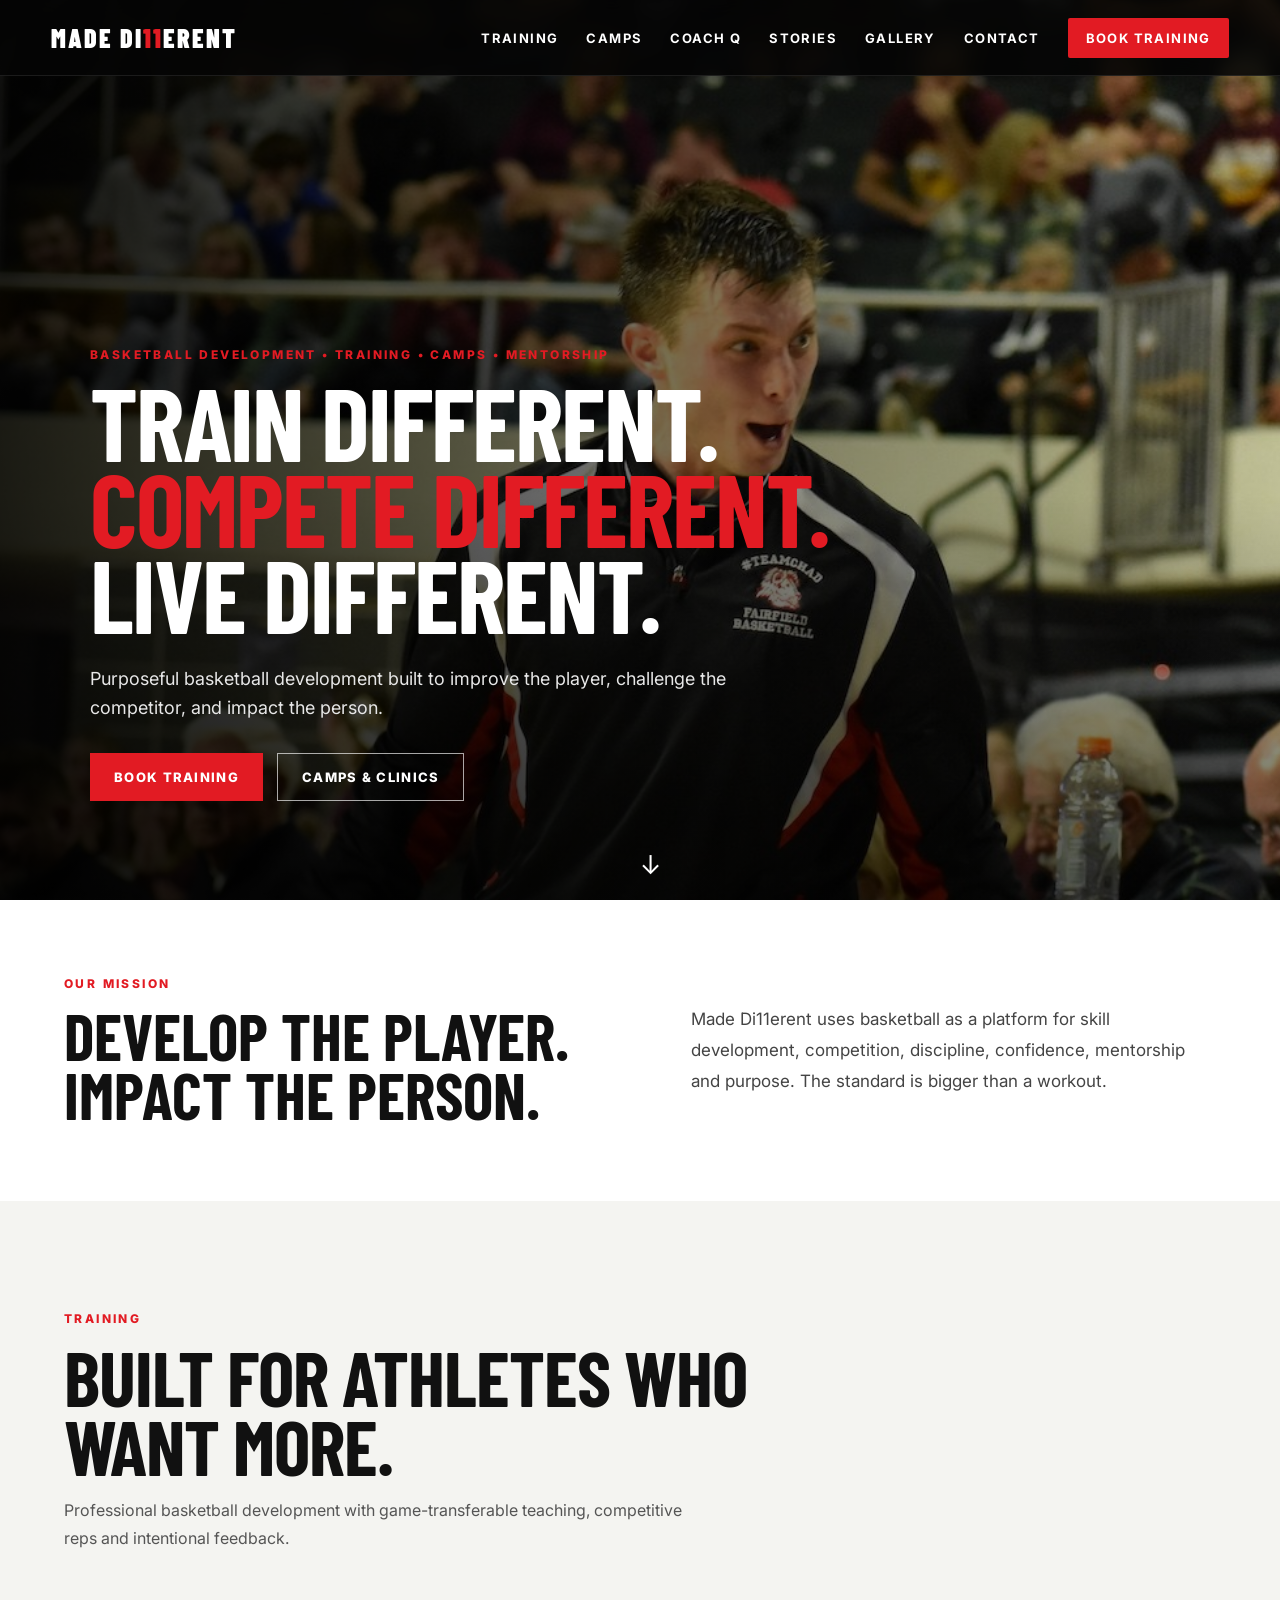
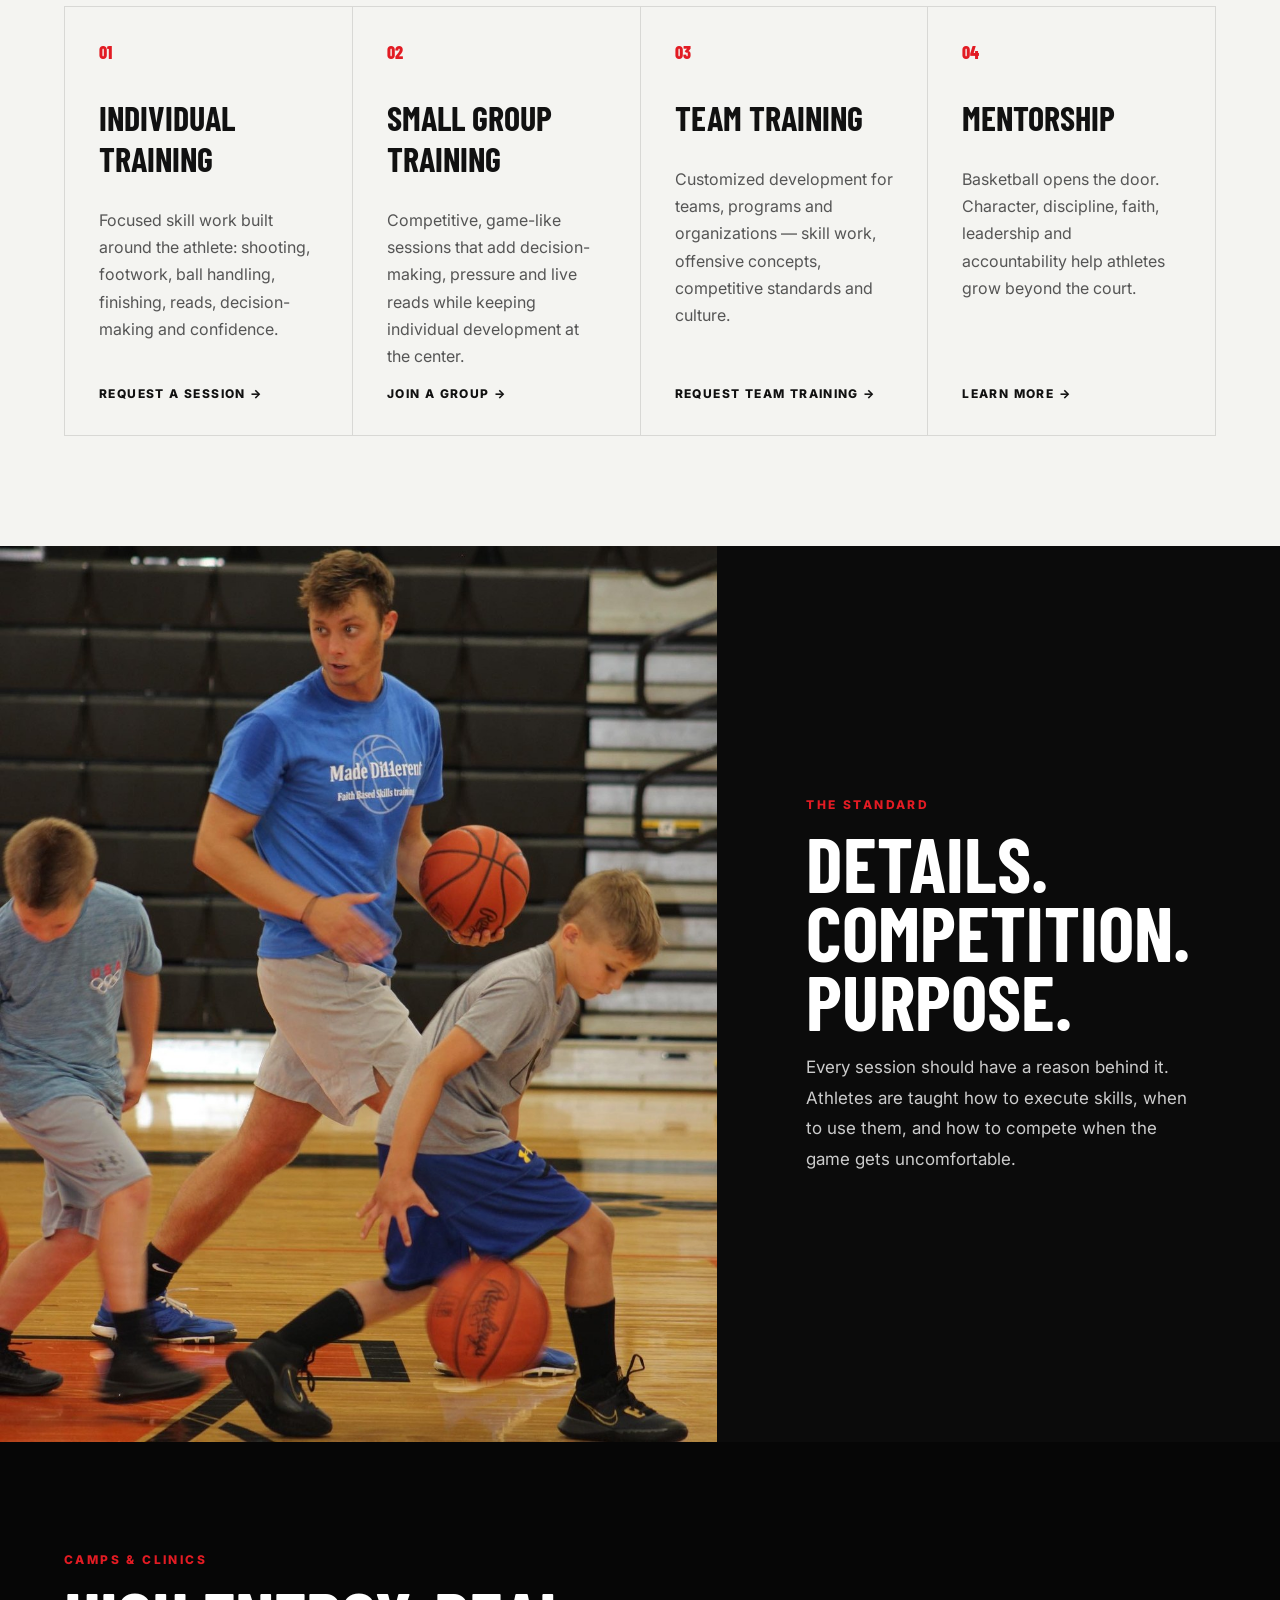
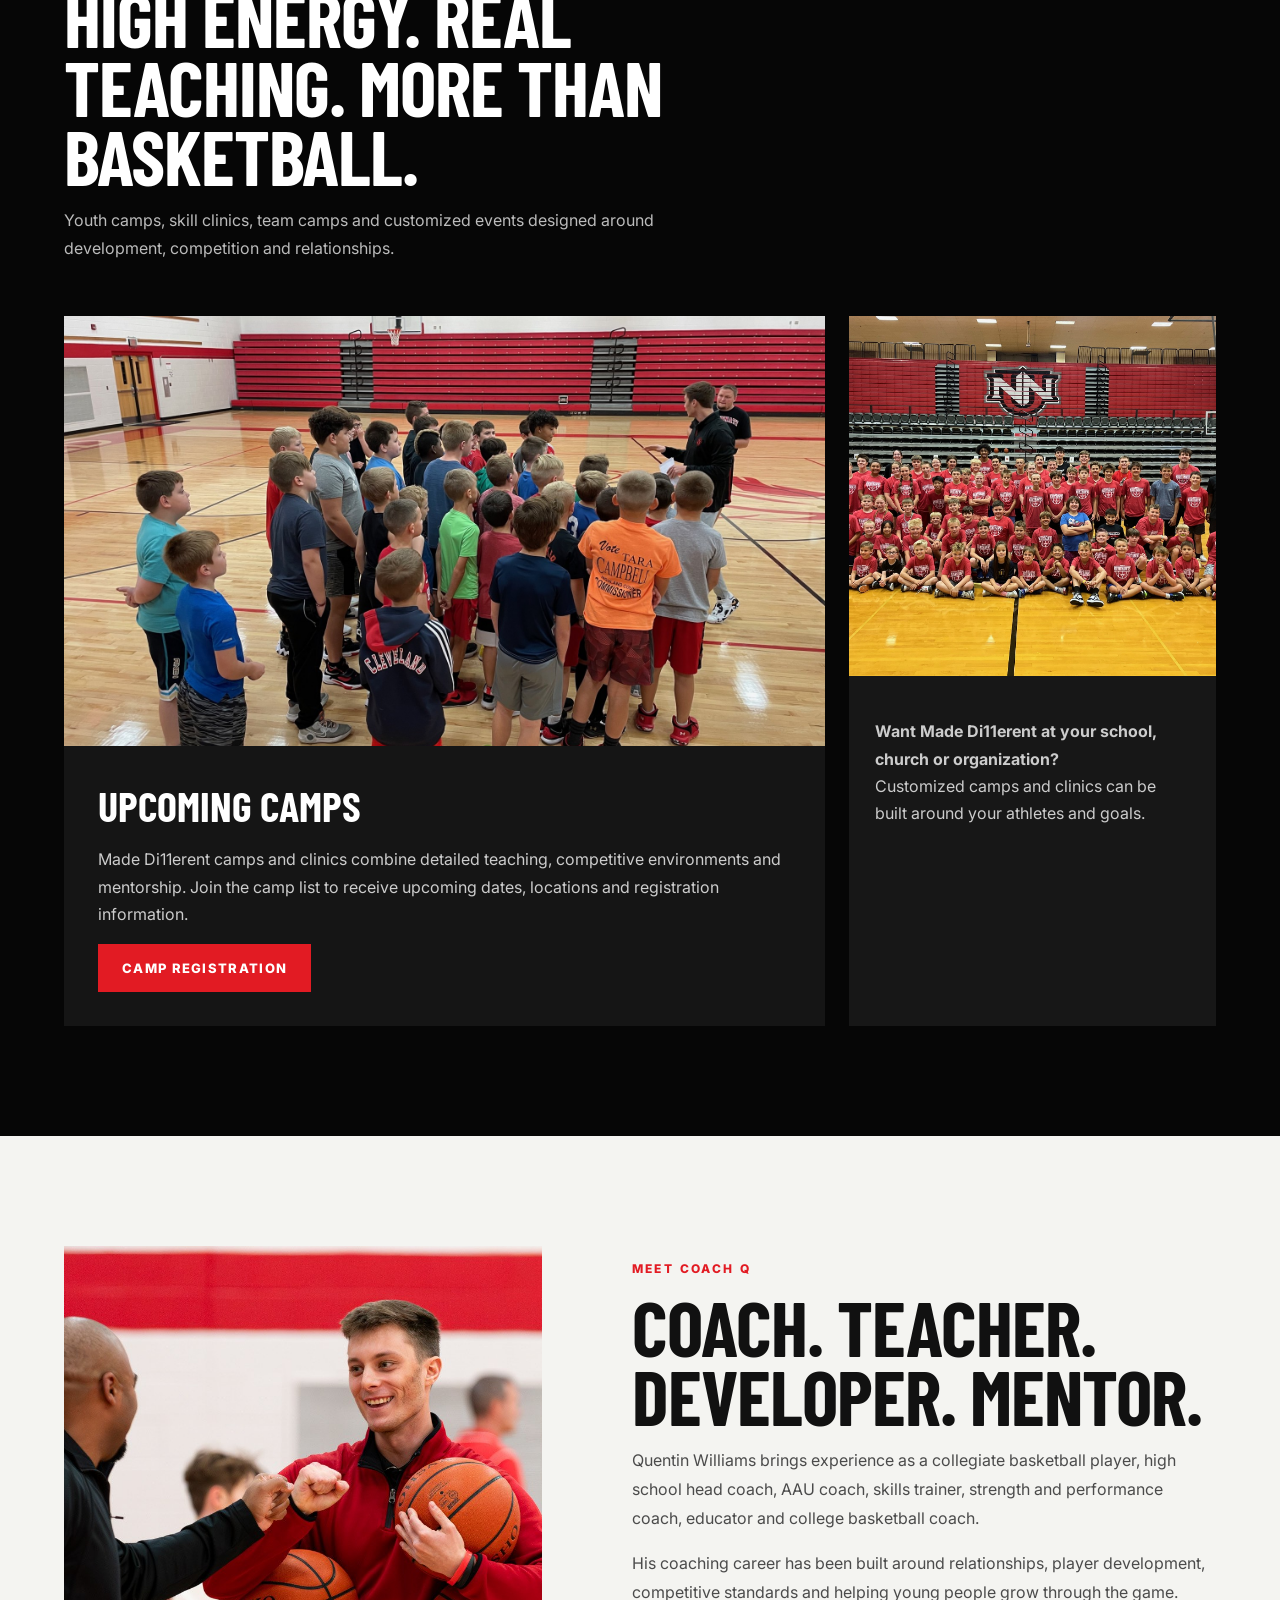
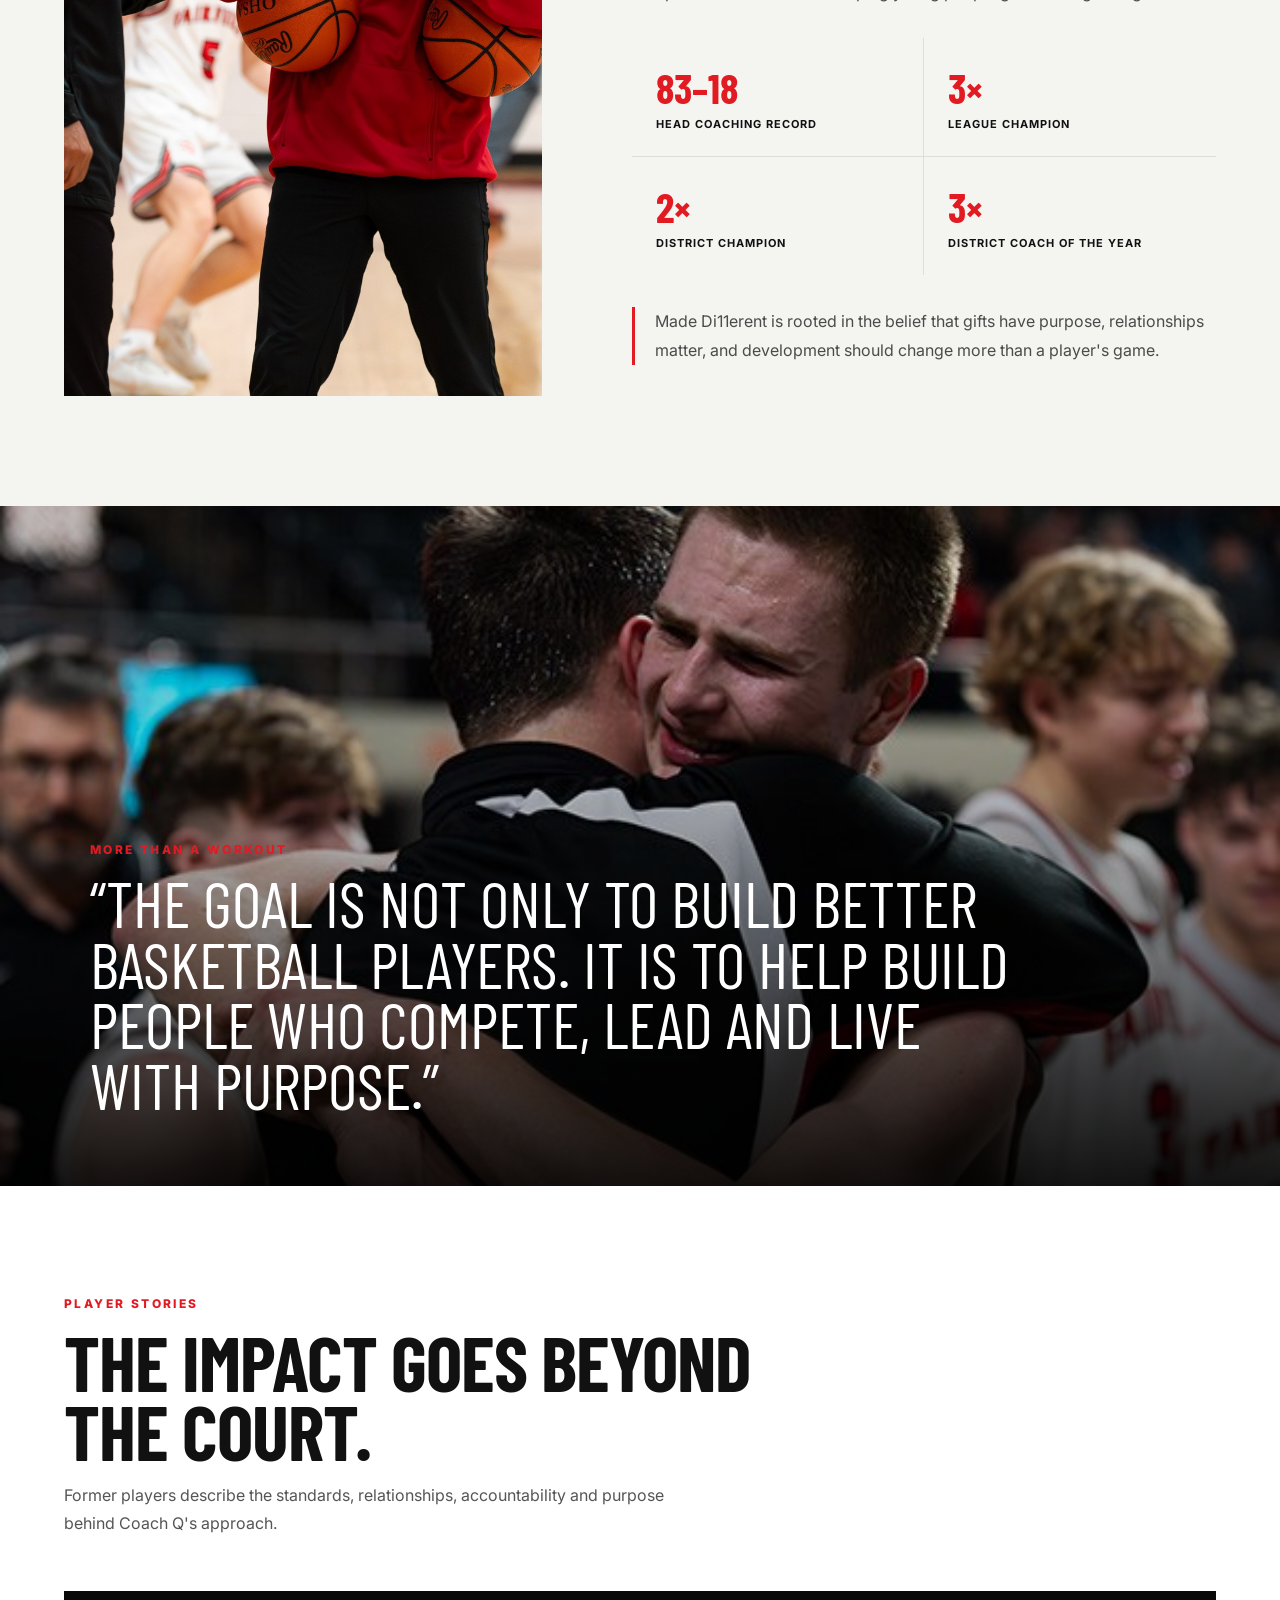
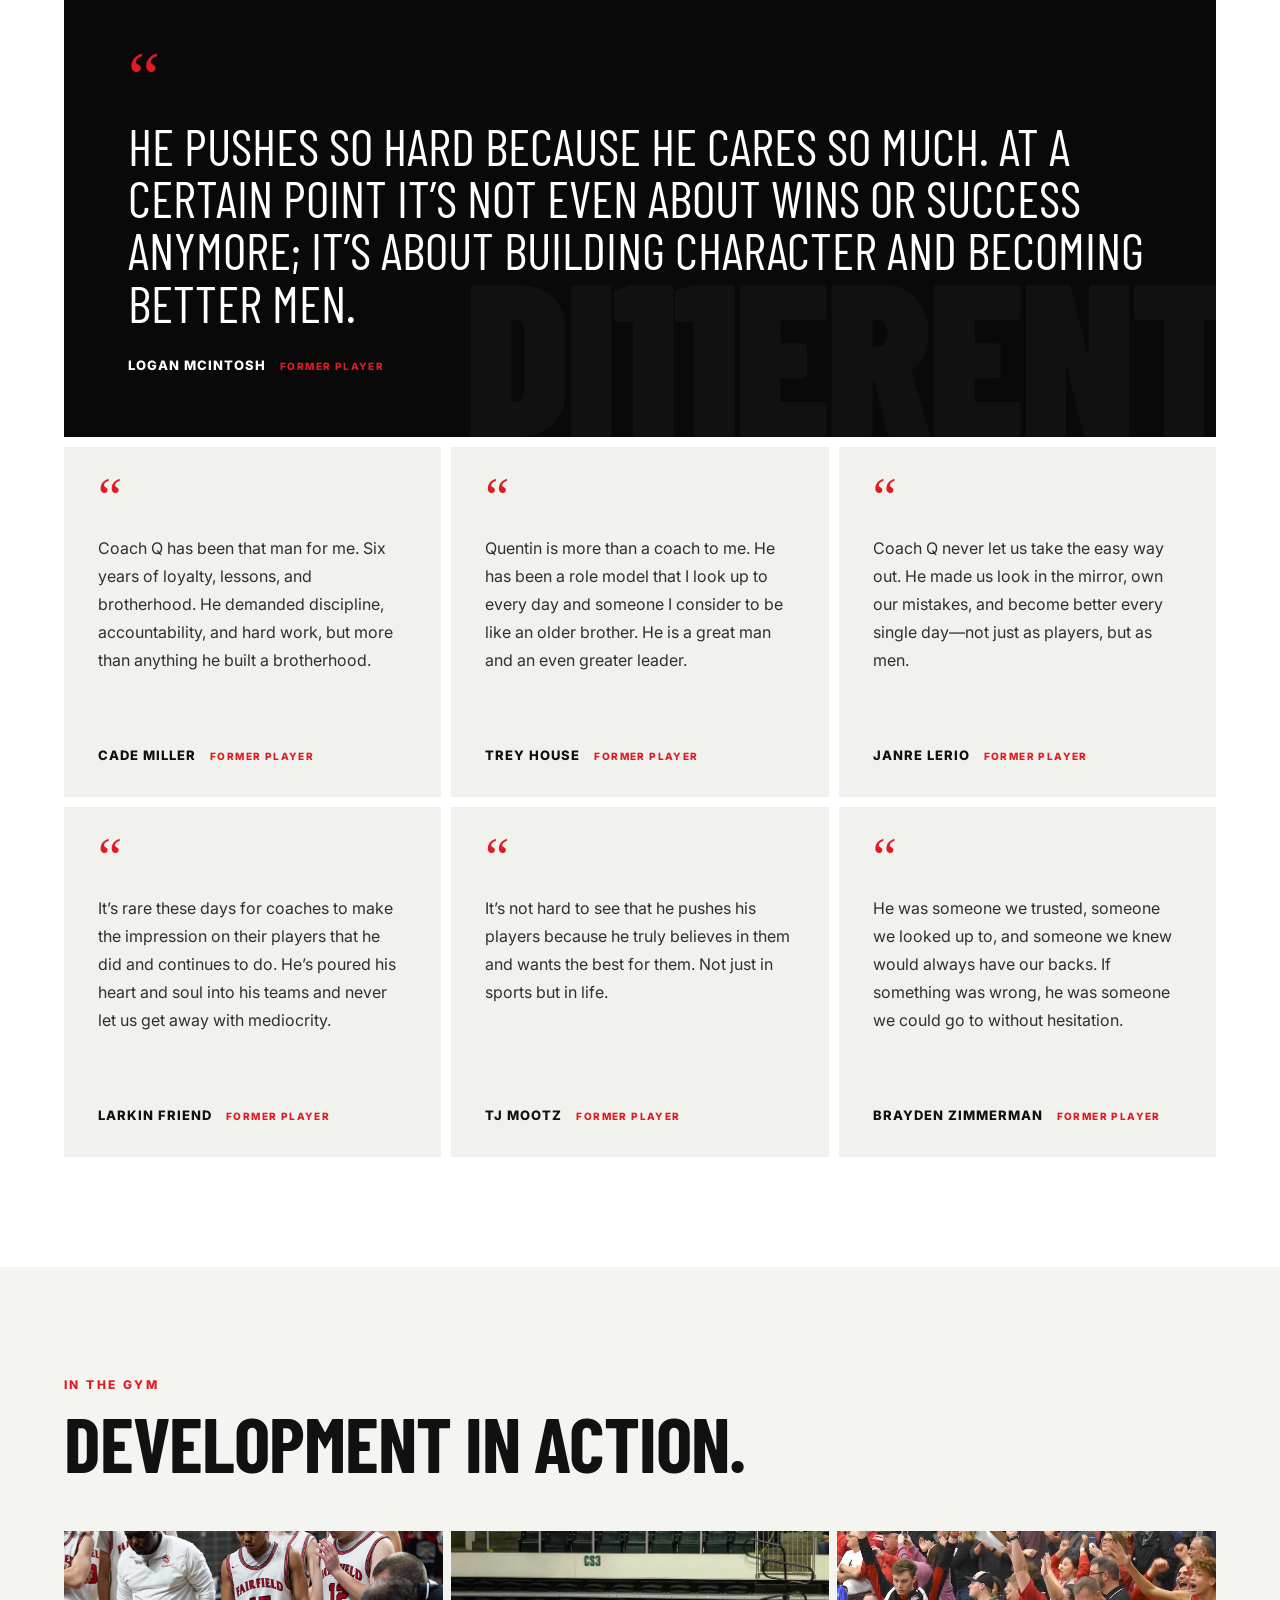
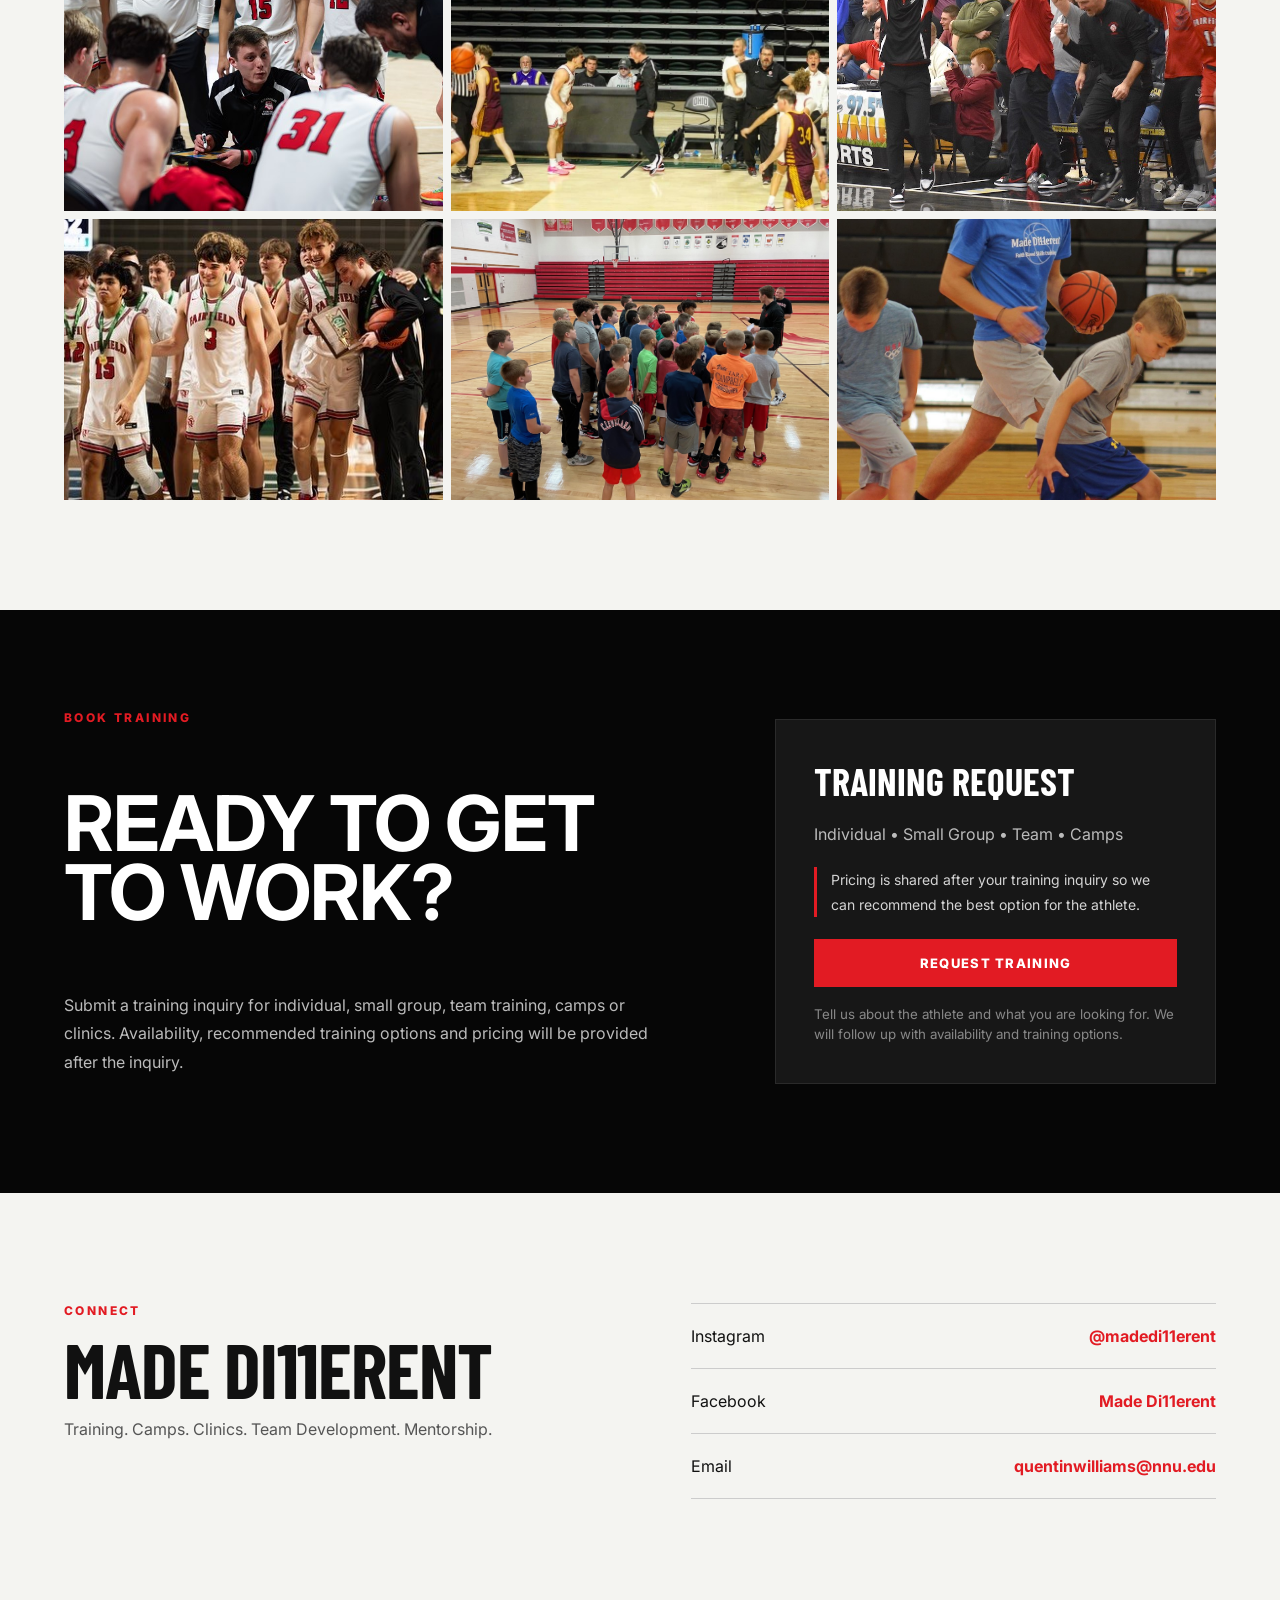
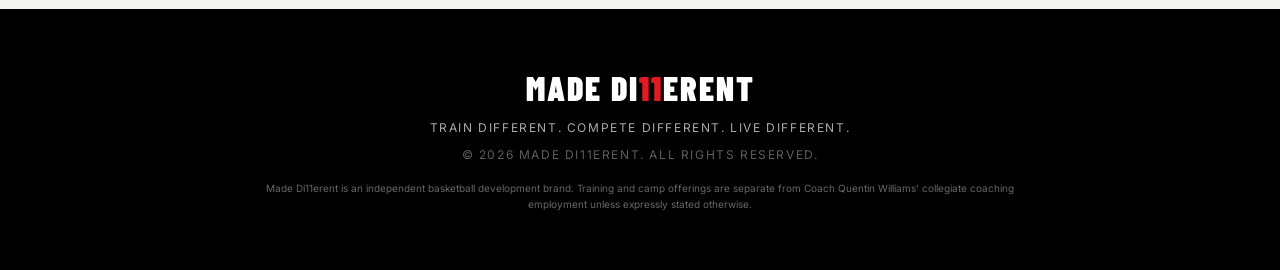
==== index.html @ f6c989dc "Add files via upload" ====
<!doctype html>
<html lang="en">
<head>
  <meta charset="utf-8">
  <meta name="viewport" content="width=device-width, initial-scale=1">
  <title>Made Di11erent | Basketball Development</title>
  <meta name="description" content="Made Di11erent Basketball Development — individual training, small group training, camps, clinics and mentorship. Train Different. Compete Different. Live Different.">
  <link rel="preconnect" href="https://fonts.googleapis.com">
  <link rel="preconnect" href="https://fonts.gstatic.com" crossorigin>
  <link href="https://fonts.googleapis.com/css2?family=Barlow+Condensed:wght@600;700;800;900&family=Inter:wght@400;500;600;700&display=swap" rel="stylesheet">
  <link rel="stylesheet" href="style.css">
</head>
<body>
<header class="site-header">
  <a class="wordmark" href="#top">MADE DI<span>11</span>ERENT</a>
  <button class="menu-toggle" aria-label="Open menu" aria-expanded="false">☰</button>
  <nav class="nav">
    <a href="#training">Training</a>
    <a href="#camps">Camps</a>
    <a href="#about">Coach Q</a>
    <a href="#testimonials">Stories</a>
    <a href="#gallery">Gallery</a>
    <a href="#contact">Contact</a>
    <a class="nav-cta" href="inquiry.html">Book Training</a>
  </nav>
</header>

<main id="top">
<section class="hero">
  <div class="hero-image" aria-hidden="true"></div>
  <div class="hero-shade"></div>
  <div class="hero-content">
    <p class="eyebrow">Basketball Development • Training • Camps • Mentorship</p>
    <h1>TRAIN DIFFERENT.<br><span>COMPETE DIFFERENT.</span><br>LIVE DIFFERENT.</h1>
    <p class="hero-copy">Purposeful basketball development built to improve the player, challenge the competitor, and impact the person.</p>
    <div class="actions">
      <a class="btn btn-red" href="inquiry.html">Book Training</a>
      <a class="btn btn-outline" href="#camps">Camps & Clinics</a>
    </div>
  </div>
  <a class="scroll-cue" href="#mission">↓</a>
</section>

<section id="mission" class="mission strip">
  <div>
    <span class="label">OUR MISSION</span>
    <h2>DEVELOP THE PLAYER.<br>IMPACT THE PERSON.</h2>
  </div>
  <p>Made Di11erent uses basketball as a platform for skill development, competition, discipline, confidence, mentorship and purpose. The standard is bigger than a workout.</p>
</section>

<section id="training" class="section">
  <div class="section-heading">
    <span class="label">TRAINING</span>
    <h2>BUILT FOR ATHLETES WHO WANT MORE.</h2>
    <p>Professional basketball development with game-transferable teaching, competitive reps and intentional feedback.</p>
  </div>

  <div class="program-grid">
    <article class="program-card">
      <span>01</span>
      <h3>Individual Training</h3>
      <p>Focused skill work built around the athlete: shooting, footwork, ball handling, finishing, reads, decision-making and confidence.</p>
      <a href="inquiry.html">Request a session →</a>
    </article>
    <article class="program-card">
      <span>02</span>
      <h3>Small Group Training</h3>
      <p>Competitive, game-like sessions that add decision-making, pressure and live reads while keeping individual development at the center.</p>
      <a href="inquiry.html">Join a group →</a>
    </article>
    <article class="program-card">
      <span>03</span>
      <h3>Team Training</h3>
      <p>Customized development for teams, programs and organizations — skill work, offensive concepts, competitive standards and culture.</p>
      <a href="inquiry.html">Request team training →</a>
    </article>
    <article class="program-card">
      <span>04</span>
      <h3>Mentorship</h3>
      <p>Basketball opens the door. Character, discipline, faith, leadership and accountability help athletes grow beyond the court.</p>
      <a href="#contact">Learn more →</a>
    </article>
  </div>
</section>

<section class="photo-band">
  <img src="assets/camp-drill.jpg" alt="Basketball training session">
  <div class="photo-band-copy">
    <span class="label">THE STANDARD</span>
    <h2>DETAILS. COMPETITION. PURPOSE.</h2>
    <p>Every session should have a reason behind it. Athletes are taught how to execute skills, when to use them, and how to compete when the game gets uncomfortable.</p>
  </div>
</section>

<section id="camps" class="section section-dark">
  <div class="section-heading">
    <span class="label">CAMPS & CLINICS</span>
    <h2>HIGH ENERGY. REAL TEACHING. MORE THAN BASKETBALL.</h2>
    <p>Youth camps, skill clinics, team camps and customized events designed around development, competition and relationships.</p>
  </div>

  <div class="camp-layout">
    <div class="camp-feature">
      <img src="assets/camp-teach.jpg" alt="Coach teaching athletes at basketball camp">
      <div>
        <h3>Upcoming Camps</h3>
        <p>Made Di11erent camps and clinics combine detailed teaching, competitive environments and mentorship. Join the camp list to receive upcoming dates, locations and registration information.</p>
        <a class="btn btn-red" href="camp-registration.html">Camp Registration</a>
      </div>
    </div>
    <div class="camp-side">
      <img src="assets/camp-group.jpg" alt="Basketball camp group photo">
      <p><strong>Want Made Di11erent at your school, church or organization?</strong><br>Customized camps and clinics can be built around your athletes and goals.</p>
    </div>
  </div>
</section>

<section id="about" class="about section">
  <div class="about-photo">
    <img src="assets/coach.jpg" alt="Coach Quentin Williams coaching basketball">
  </div>
  <div class="about-copy">
    <span class="label">MEET COACH Q</span>
    <h2>COACH. TEACHER. DEVELOPER. MENTOR.</h2>
    <p>Quentin Williams brings experience as a collegiate basketball player, high school head coach, AAU coach, skills trainer, strength and performance coach, educator and college basketball coach.</p>
    <p>His coaching career has been built around relationships, player development, competitive standards and helping young people grow through the game.</p>
    <div class="stat-grid">
      <div><strong>83–18</strong><span>Head Coaching Record</span></div>
      <div><strong>3×</strong><span>League Champion</span></div>
      <div><strong>2×</strong><span>District Champion</span></div>
      <div><strong>3×</strong><span>District Coach of the Year</span></div>
    </div>
    <p class="faith-note">Made Di11erent is rooted in the belief that gifts have purpose, relationships matter, and development should change more than a player's game.</p>
  </div>
</section>

<section class="relationship-banner">
  <img src="assets/relationship.jpg" alt="Coach embracing a basketball player after a game">
  <div class="relationship-overlay"></div>
  <div class="relationship-copy">
    <span class="label">MORE THAN A WORKOUT</span>
    <blockquote>“The goal is not only to build better basketball players. It is to help build people who compete, lead and live with purpose.”</blockquote>
  </div>
</section>


<section id="testimonials" class="testimonials section">
  <div class="section-heading">
    <span class="label">PLAYER STORIES</span>
    <h2>THE IMPACT GOES BEYOND THE COURT.</h2>
    <p>Former players describe the standards, relationships, accountability and purpose behind Coach Q's approach.</p>
  </div>
  <div class="testimonial-feature">
    <div class="quote-mark">“</div>
    <blockquote>He pushes so hard because he cares so much. At a certain point it’s not even about wins or success anymore; it’s about building character and becoming better men.</blockquote>
    <div class="quote-name">Logan McIntosh <span>Former Player</span></div>
  </div>
  <div class="testimonial-grid">
    <article><div class="quote-mark">“</div><blockquote>Coach Q has been that man for me. Six years of loyalty, lessons, and brotherhood. He demanded discipline, accountability, and hard work, but more than anything he built a brotherhood.</blockquote><div class="quote-name">Cade Miller <span>Former Player</span></div></article>
    <article><div class="quote-mark">“</div><blockquote>Quentin is more than a coach to me. He has been a role model that I look up to every day and someone I consider to be like an older brother. He is a great man and an even greater leader.</blockquote><div class="quote-name">Trey House <span>Former Player</span></div></article>
    <article><div class="quote-mark">“</div><blockquote>Coach Q never let us take the easy way out. He made us look in the mirror, own our mistakes, and become better every single day—not just as players, but as men.</blockquote><div class="quote-name">Janre Lerio <span>Former Player</span></div></article>
    <article><div class="quote-mark">“</div><blockquote>It’s rare these days for coaches to make the impression on their players that he did and continues to do. He’s poured his heart and soul into his teams and never let us get away with mediocrity.</blockquote><div class="quote-name">Larkin Friend <span>Former Player</span></div></article>
    <article><div class="quote-mark">“</div><blockquote>It’s not hard to see that he pushes his players because he truly believes in them and wants the best for them. Not just in sports but in life.</blockquote><div class="quote-name">TJ Mootz <span>Former Player</span></div></article>
    <article><div class="quote-mark">“</div><blockquote>He was someone we trusted, someone we looked up to, and someone we knew would always have our backs. If something was wrong, he was someone we could go to without hesitation.</blockquote><div class="quote-name">Brayden Zimmerman <span>Former Player</span></div></article>
  </div>
</section>

<section id="gallery" class="section gallery-section">
  <div class="section-heading">
    <span class="label">IN THE GYM</span>
    <h2>DEVELOPMENT IN ACTION.</h2>
  </div>
  <div class="gallery">
    <img src="assets/huddle.jpg" alt="Basketball team huddle">
    <img src="assets/sideline.jpg" alt="Coach working on the sideline">
    <img src="assets/celebration.jpg" alt="Basketball coaching celebration">
    <img src="assets/team.jpg" alt="Basketball team after competition">
    <img src="assets/camp-teach.jpg" alt="Youth basketball camp instruction">
    <img src="assets/camp-drill.jpg" alt="Youth basketball skill development">
  </div>
</section>

<section id="book" class="booking section-dark">
  <div>
    <span class="label">BOOK TRAINING</span>
    <h2>READY TO GET TO WORK?</h2>
    <p>Submit a training inquiry for individual, small group, team training, camps or clinics. Availability, recommended training options and pricing will be provided after the inquiry.</p>
  </div>
  <div class="booking-card">
    <h3>Training Request</h3>
    <p>Individual • Small Group • Team • Camps</p><p class="pricing-note">Pricing is shared after your training inquiry so we can recommend the best option for the athlete.</p>
    <a class="btn btn-red wide" href="inquiry.html">Request Training</a>
    <small>Tell us about the athlete and what you are looking for. We will follow up with availability and training options.</small>
  </div>
</section>

<section id="contact" class="section contact">
  <div>
    <span class="label">CONNECT</span>
    <h2>MADE DI11ERENT</h2>
    <p>Training. Camps. Clinics. Team Development. Mentorship.</p>
  </div>
  <div class="contact-links">
    <a href="https://www.instagram.com/madedi11erent/" target="_blank" rel="noopener">Instagram <strong>@madedi11erent</strong></a>
    <a href="#" aria-label="Facebook link placeholder">Facebook <strong>Made Di11erent</strong></a>
    <a href="mailto:quentinwilliams@nnu.edu">Email <strong>quentinwilliams@nnu.edu</strong></a>
  </div>
</section>
</main>

<footer>
  <div class="footer-mark">MADE DI<span>11</span>ERENT</div>
  <p>Train Different. Compete Different. Live Different.</p>
  <p class="copyright">© 2026 Made Di11erent. All rights reserved.</p><p class="footer-note">Made Di11erent is an independent basketball development brand. Training and camp offerings are separate from Coach Quentin Williams’ collegiate coaching employment unless expressly stated otherwise.</p>
</footer>

<script src="script.js"></script>
</body>
</html>
---- style.css ----
:root{
  --black:#060606;
  --near:#101010;
  --white:#fff;
  --off:#f4f4f1;
  --red:#e21b23;
  --muted:#aaa;
}
*{box-sizing:border-box}
html{scroll-behavior:smooth}
body{margin:0;background:var(--off);color:#111;font-family:'Inter',Arial,sans-serif}
img{display:block;width:100%}
a{color:inherit}
.site-header{
  position:fixed;top:0;left:0;right:0;z-index:100;
  height:76px;padding:0 clamp(22px,4vw,64px);
  display:flex;align-items:center;justify-content:space-between;
  background:rgba(5,5,5,.88);backdrop-filter:blur(12px);color:white;
  border-bottom:1px solid rgba(255,255,255,.09)
}
.wordmark,.footer-mark{
  font-family:'Barlow Condensed',sans-serif;font-weight:900;letter-spacing:2px;
  font-size:26px;text-decoration:none
}
.wordmark span,.footer-mark span{color:var(--red)}
.nav{display:flex;align-items:center;gap:28px}
.nav a{font-size:13px;text-transform:uppercase;letter-spacing:1.4px;text-decoration:none;font-weight:700}
.nav-cta{padding:12px 18px;background:var(--red);border-radius:2px}
.menu-toggle{display:none;background:none;color:#fff;border:0;font-size:28px}
.hero{height:100svh;min-height:720px;position:relative;display:flex;align-items:flex-end;color:white;overflow:hidden}
.hero-image{
  position:absolute;inset:0;
  background:url('assets/hero.jpg') center 22% / cover no-repeat;
  transform:scale(1.02)
}
.hero-shade{position:absolute;inset:0;background:linear-gradient(90deg,rgba(0,0,0,.88) 0%,rgba(0,0,0,.55) 50%,rgba(0,0,0,.18) 100%),linear-gradient(0deg,rgba(0,0,0,.55),transparent 45%)}
.hero-content{position:relative;z-index:2;width:min(1100px,90%);margin:0 auto 11vh}
.eyebrow,.label{
  display:block;text-transform:uppercase;letter-spacing:2.4px;font-weight:800;
  font-size:12px;color:var(--red);margin-bottom:16px
}
.hero h1,.section h2,.strip h2,.photo-band h2,.relationship-copy blockquote{
  font-family:'Barlow Condensed',sans-serif;text-transform:uppercase;margin:0
}
.hero h1{font-size:clamp(56px,8vw,108px);line-height:.84;letter-spacing:-2px;max-width:940px}
.hero h1 span{color:var(--red)}
.hero-copy{max-width:690px;font-size:18px;line-height:1.65;color:#e7e7e7;margin:28px 0 30px}
.actions{display:flex;gap:14px;flex-wrap:wrap}
.btn{display:inline-flex;align-items:center;justify-content:center;min-height:48px;padding:0 24px;font-size:13px;font-weight:800;text-transform:uppercase;letter-spacing:1.3px;text-decoration:none}
.btn-red{background:var(--red);color:#fff}
.btn-outline{border:1px solid rgba(255,255,255,.65);color:white}
.btn-black{background:#000;color:#fff}
.wide{width:100%}
.scroll-cue{position:absolute;z-index:3;bottom:20px;left:50%;font-size:26px;color:white;text-decoration:none}
.strip{padding:76px max(5vw,28px);display:grid;grid-template-columns:1fr 1fr;gap:8vw;align-items:center;background:white}
.strip h2{font-size:clamp(42px,5vw,70px);line-height:.92}
.strip p{font-size:17px;line-height:1.8;color:#444;max-width:620px}
.section{padding:110px max(5vw,28px)}
.section-heading{max-width:790px;margin-bottom:54px}
.section-heading h2,.about h2,.booking h2,.contact h2{font-size:clamp(48px,6vw,78px);line-height:.9;letter-spacing:-1px}
.section-heading p{max-width:650px;color:#555;line-height:1.75}
.program-grid{display:grid;grid-template-columns:repeat(4,1fr);gap:1px;background:#d8d8d5;border:1px solid #d8d8d5}
.program-card{background:var(--off);padding:34px;min-height:340px;display:flex;flex-direction:column}
.program-card>span{font-family:'Barlow Condensed';font-size:18px;color:var(--red);font-weight:800}
.program-card h3{font-family:'Barlow Condensed';font-size:34px;text-transform:uppercase;margin:34px 0 12px}
.program-card p{color:#555;line-height:1.7;flex:1}
.program-card a{font-size:12px;text-transform:uppercase;letter-spacing:1.4px;font-weight:800;text-decoration:none}
.photo-band{display:grid;grid-template-columns:1.15fr .85fr;min-height:620px;background:#0b0b0b;color:white}
.photo-band img{height:100%;object-fit:cover;object-position:center}
.photo-band-copy{padding:9vw 7vw;display:flex;flex-direction:column;justify-content:center}
.photo-band h2{font-size:clamp(50px,6vw,80px);line-height:.9}
.photo-band p{font-size:17px;line-height:1.8;color:#ccc}
.section-dark{background:var(--black);color:white}
.section-dark .section-heading p{color:#bbb}
.camp-layout{display:grid;grid-template-columns:1.35fr .65fr;gap:24px}
.camp-feature{background:#151515}
.camp-feature img{height:430px;object-fit:cover}
.camp-feature>div{padding:34px}
.camp-feature h3{font-family:'Barlow Condensed';text-transform:uppercase;font-size:42px;margin:0 0 10px}
.camp-feature p,.camp-side p{color:#ccc;line-height:1.7}
.camp-side{background:#171717}
.camp-side img{height:360px;object-fit:cover}
.camp-side p{padding:26px}
.about{display:grid;grid-template-columns:.9fr 1.1fr;gap:7vw;align-items:center}
.about-photo img{height:750px;object-fit:cover;object-position:center top}
.about-copy p{color:#4b4b4b;line-height:1.8}
.stat-grid{display:grid;grid-template-columns:repeat(2,1fr);gap:1px;background:#ddd;margin:32px 0}
.stat-grid div{background:var(--off);padding:24px}
.stat-grid strong{font-family:'Barlow Condensed';font-size:42px;color:var(--red);display:block}
.stat-grid span{font-size:11px;text-transform:uppercase;letter-spacing:1px;font-weight:700}
.faith-note{border-left:3px solid var(--red);padding-left:20px}
.relationship-banner{height:680px;position:relative;color:white;display:flex;align-items:flex-end;overflow:hidden}
.relationship-banner img{position:absolute;inset:0;height:100%;object-fit:cover;object-position:center 38%}
.relationship-overlay{position:absolute;inset:0;background:linear-gradient(0deg,rgba(0,0,0,.9),rgba(0,0,0,.15) 65%)}
.relationship-copy{position:relative;z-index:2;width:min(1100px,90%);margin:0 auto 70px}
.relationship-copy blockquote{font-size:clamp(42px,5vw,72px);line-height:.95;max-width:920px}
.gallery{display:grid;grid-template-columns:repeat(3,1fr);gap:8px}
.gallery img{aspect-ratio:1.35/1;object-fit:cover}
.booking{padding:100px max(5vw,28px);display:grid;grid-template-columns:1.15fr .85fr;gap:9vw;align-items:center}
.booking p{color:#bbb;line-height:1.8;max-width:650px}
.booking-card{background:#171717;border:1px solid #2a2a2a;padding:38px}
.booking-card h3{font-family:'Barlow Condensed';font-size:38px;text-transform:uppercase;margin:0}
.booking-card small{display:block;color:#888;margin-top:18px;line-height:1.5}
.contact{display:grid;grid-template-columns:1fr 1fr;gap:8vw}
.contact p{color:#555}
.contact-links{display:flex;flex-direction:column;border-top:1px solid #ccc}
.contact-links a{display:flex;justify-content:space-between;gap:20px;padding:22px 0;border-bottom:1px solid #ccc;text-decoration:none}
.contact-links strong{color:var(--red)}
footer{background:#000;color:#aaa;text-align:center;padding:58px 20px}
footer .footer-mark{color:white;font-size:34px}
footer p{font-size:12px;text-transform:uppercase;letter-spacing:1.6px}
.copyright{opacity:.55}
@media(max-width:980px){
  .menu-toggle{display:block}
  .nav{display:none;position:absolute;top:76px;left:0;right:0;flex-direction:column;align-items:stretch;background:#090909;padding:24px 6vw}
  .nav.open{display:flex}
  .strip,.photo-band,.about,.booking,.contact{grid-template-columns:1fr}
  .program-grid{grid-template-columns:1fr 1fr}
  .camp-layout{grid-template-columns:1fr}
  .about-photo img{height:580px}
  .gallery{grid-template-columns:1fr 1fr}
}
@media(max-width:620px){
  .hero{min-height:690px}
  .hero-image{background-position:62% 20%}
  .hero-content{margin-bottom:80px}
  .hero h1{font-size:50px}
  .section,.strip{padding:78px 22px}
  .program-grid,.stat-grid,.gallery{grid-template-columns:1fr}
  .program-card{min-height:auto}
  .photo-band img{height:440px}
  .relationship-banner{height:580px}
  .camp-feature img,.camp-side img{height:320px}
}

.pricing-note{
  color:#d4d4d4!important;
  font-size:14px;
  border-left:3px solid var(--red);
  padding-left:14px;
  margin:18px 0 22px;
}

.testimonials{background:#fff}
.testimonial-feature{background:#090909;color:#fff;padding:clamp(34px,5vw,70px);margin-bottom:10px;position:relative;overflow:hidden}
.testimonial-feature:after{content:"DI11ERENT";position:absolute;right:-18px;bottom:-44px;font-family:'Barlow Condensed',sans-serif;font-weight:900;font-size:clamp(100px,17vw,250px);letter-spacing:-5px;color:rgba(255,255,255,.035)}
.quote-mark{font-family:Georgia,serif;color:var(--red);font-size:72px;line-height:.65;margin-bottom:18px}
.testimonial-feature blockquote{font-family:'Barlow Condensed',sans-serif;font-size:clamp(36px,4vw,60px);line-height:1.02;text-transform:uppercase;margin:0;max-width:1100px;position:relative;z-index:1}
.quote-name{margin-top:28px;font-weight:800;text-transform:uppercase;letter-spacing:1px;font-size:13px;position:relative;z-index:1}
.quote-name span{color:var(--red);margin-left:10px;font-size:10px;letter-spacing:1.4px}
.testimonial-grid{display:grid;grid-template-columns:repeat(3,1fr);gap:10px}
.testimonial-grid article{background:#f1f1ee;padding:34px;min-height:350px;display:flex;flex-direction:column}
.testimonial-grid blockquote{margin:0;font-size:16px;line-height:1.75;color:#303030;flex:1}
.testimonial-grid .quote-mark{font-size:54px}
.footer-note{max-width:760px;margin:18px auto 0!important;text-transform:none!important;letter-spacing:0!important;font-size:10px!important;line-height:1.6;color:#666}
@media(max-width:900px){.testimonial-grid{grid-template-columns:1fr 1fr}}
@media(max-width:620px){.testimonial-grid{grid-template-columns:1fr}.testimonial-grid article{min-height:auto}}
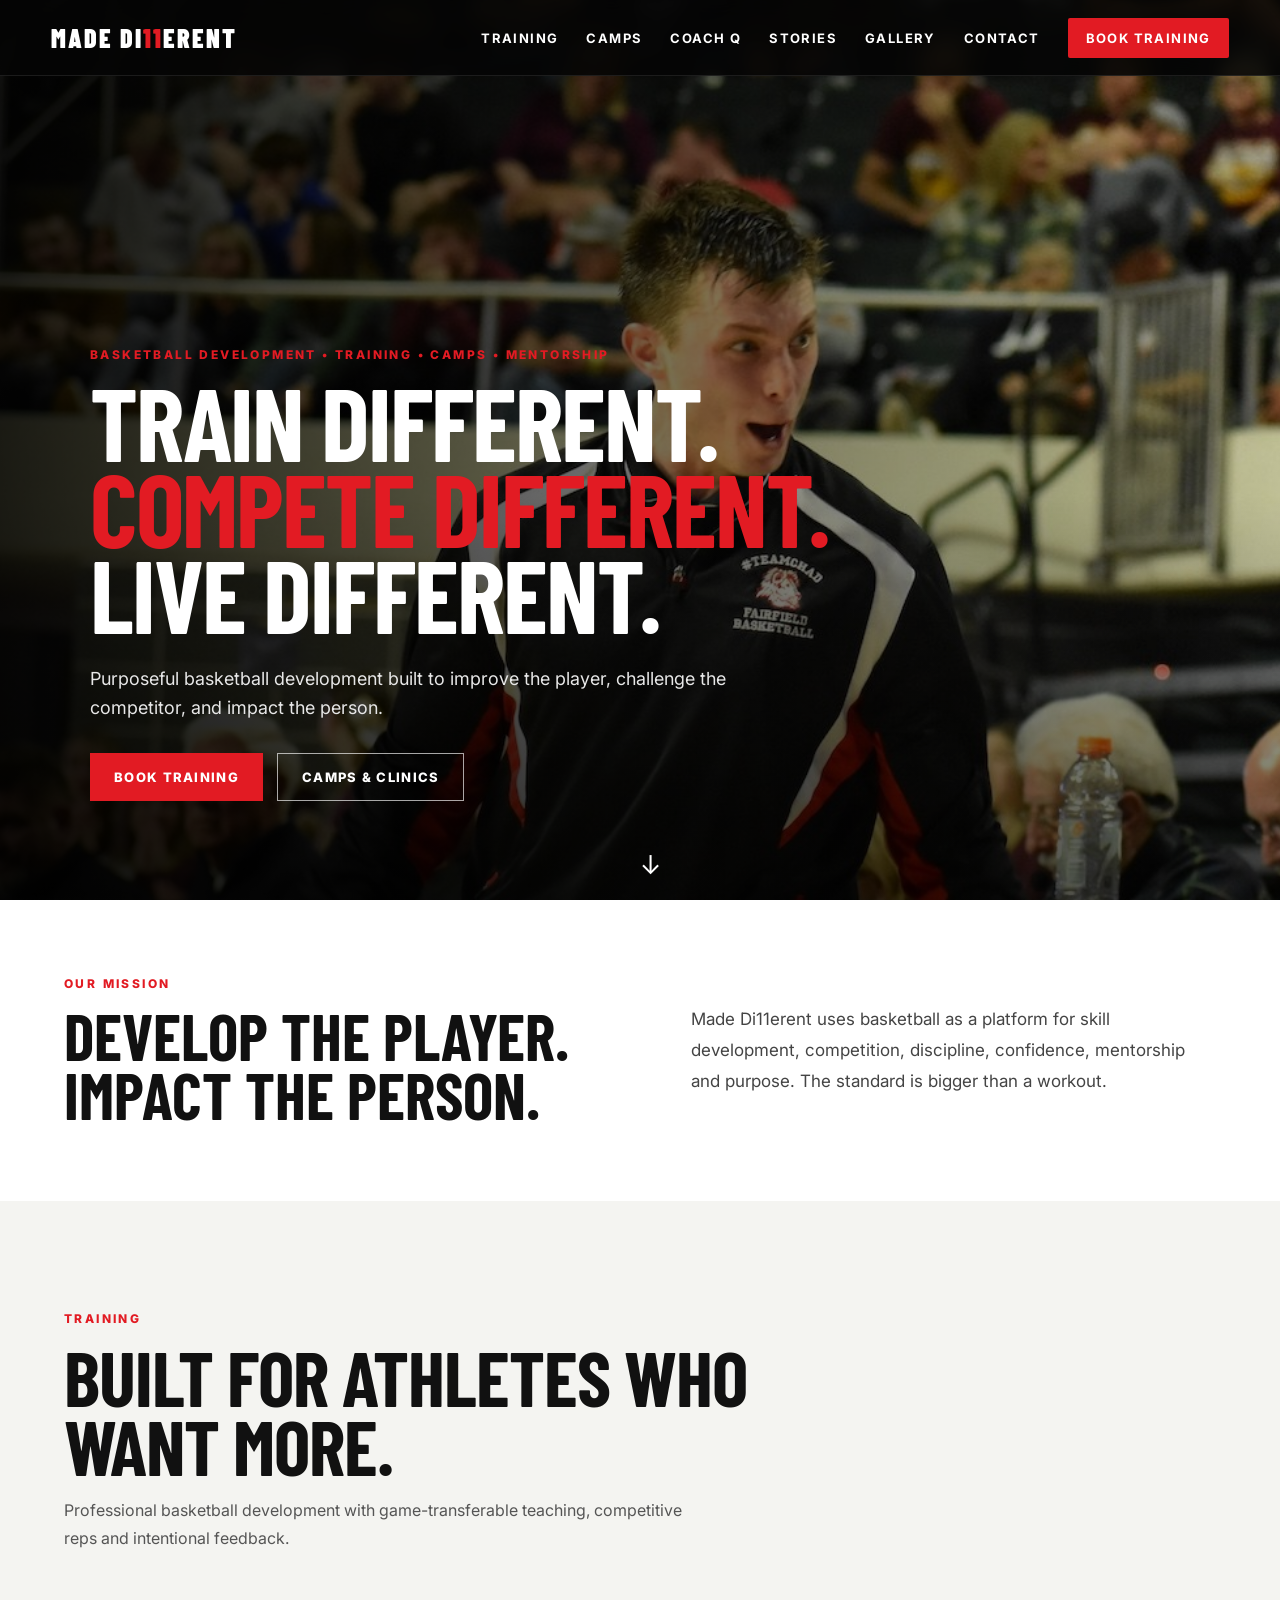
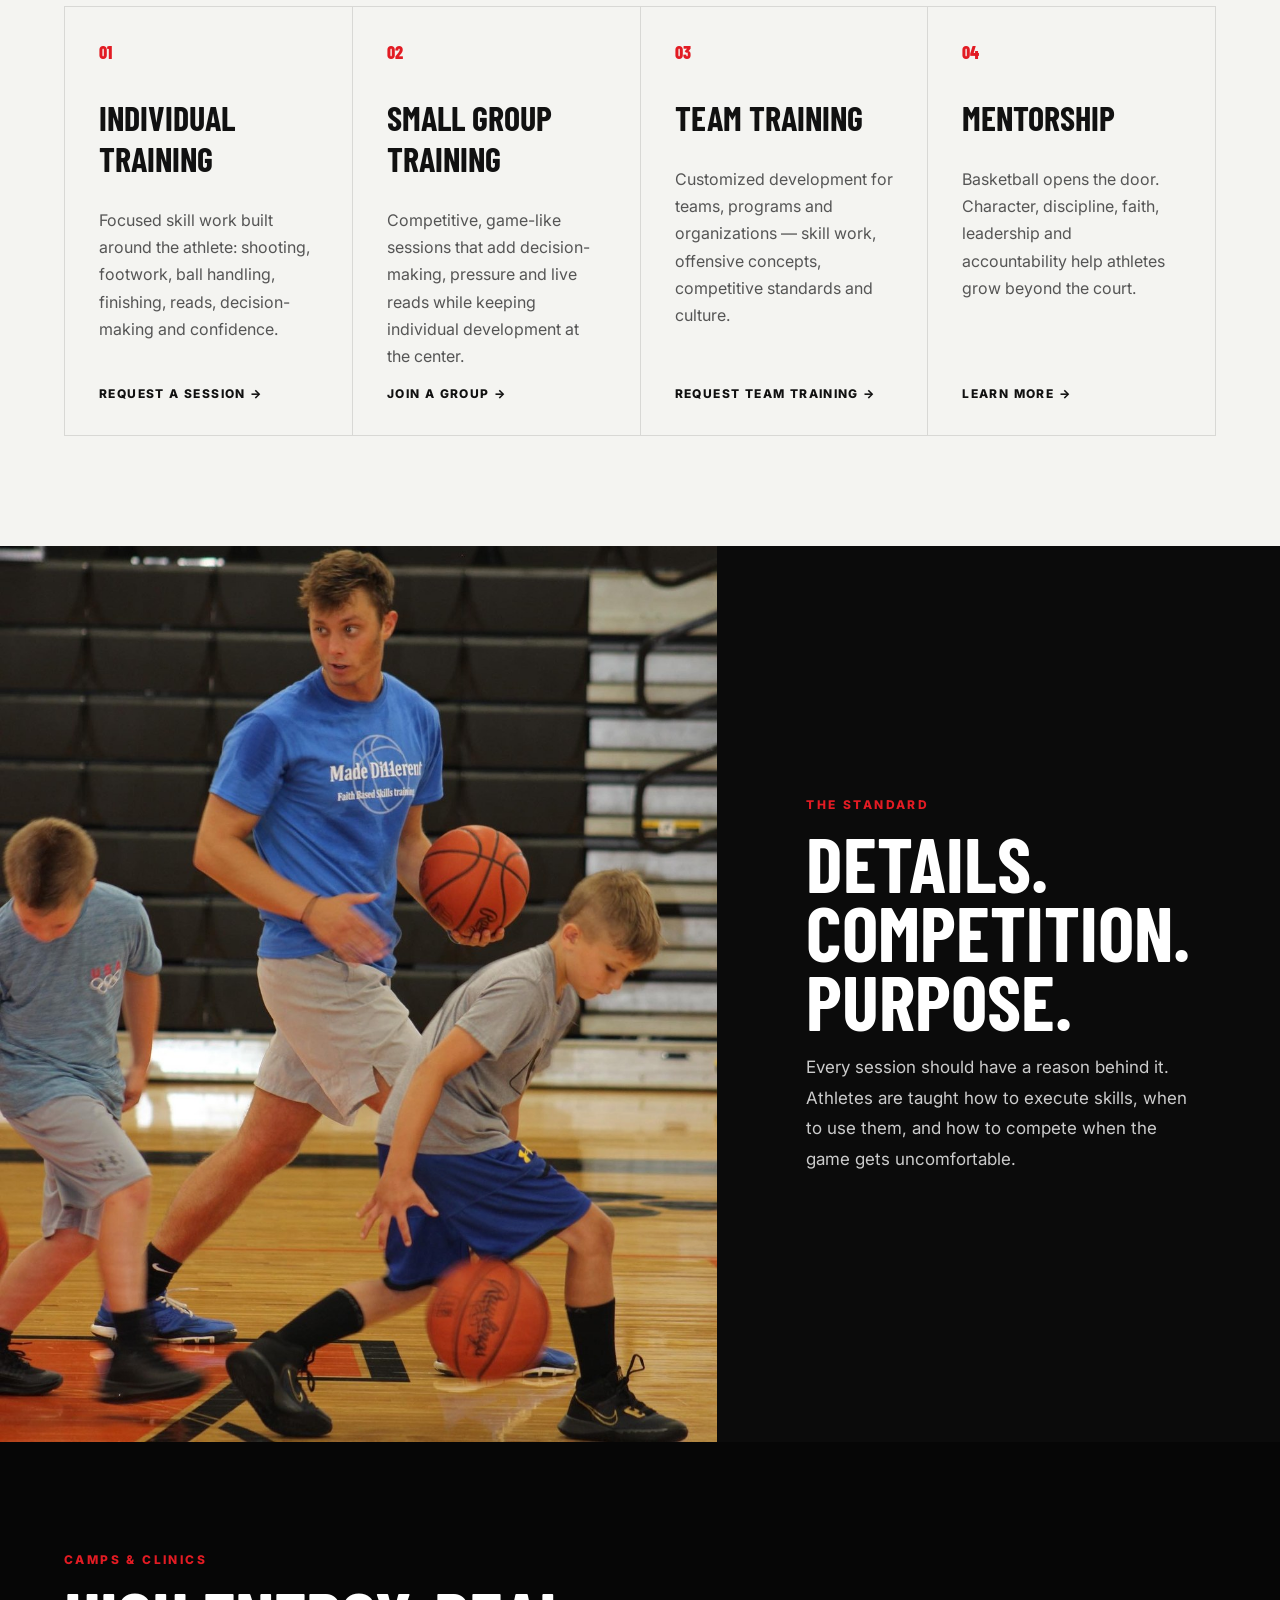
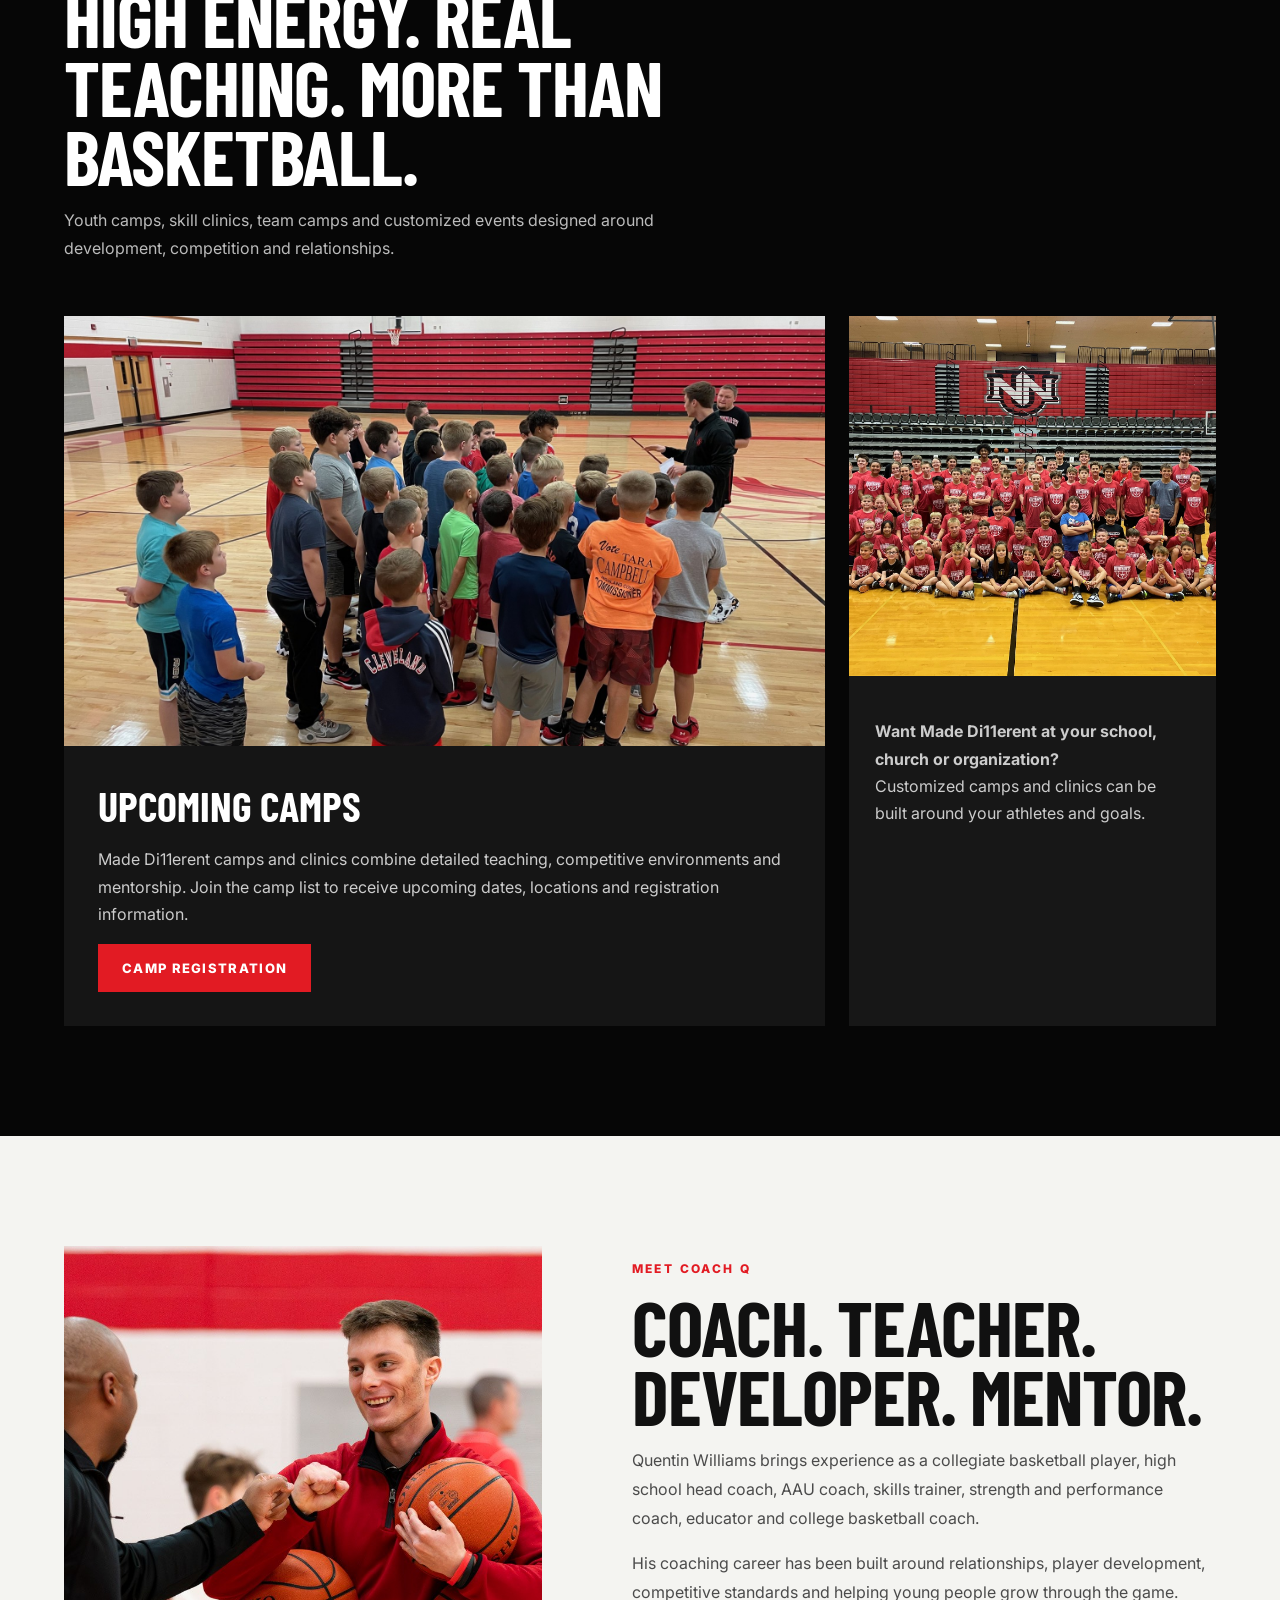
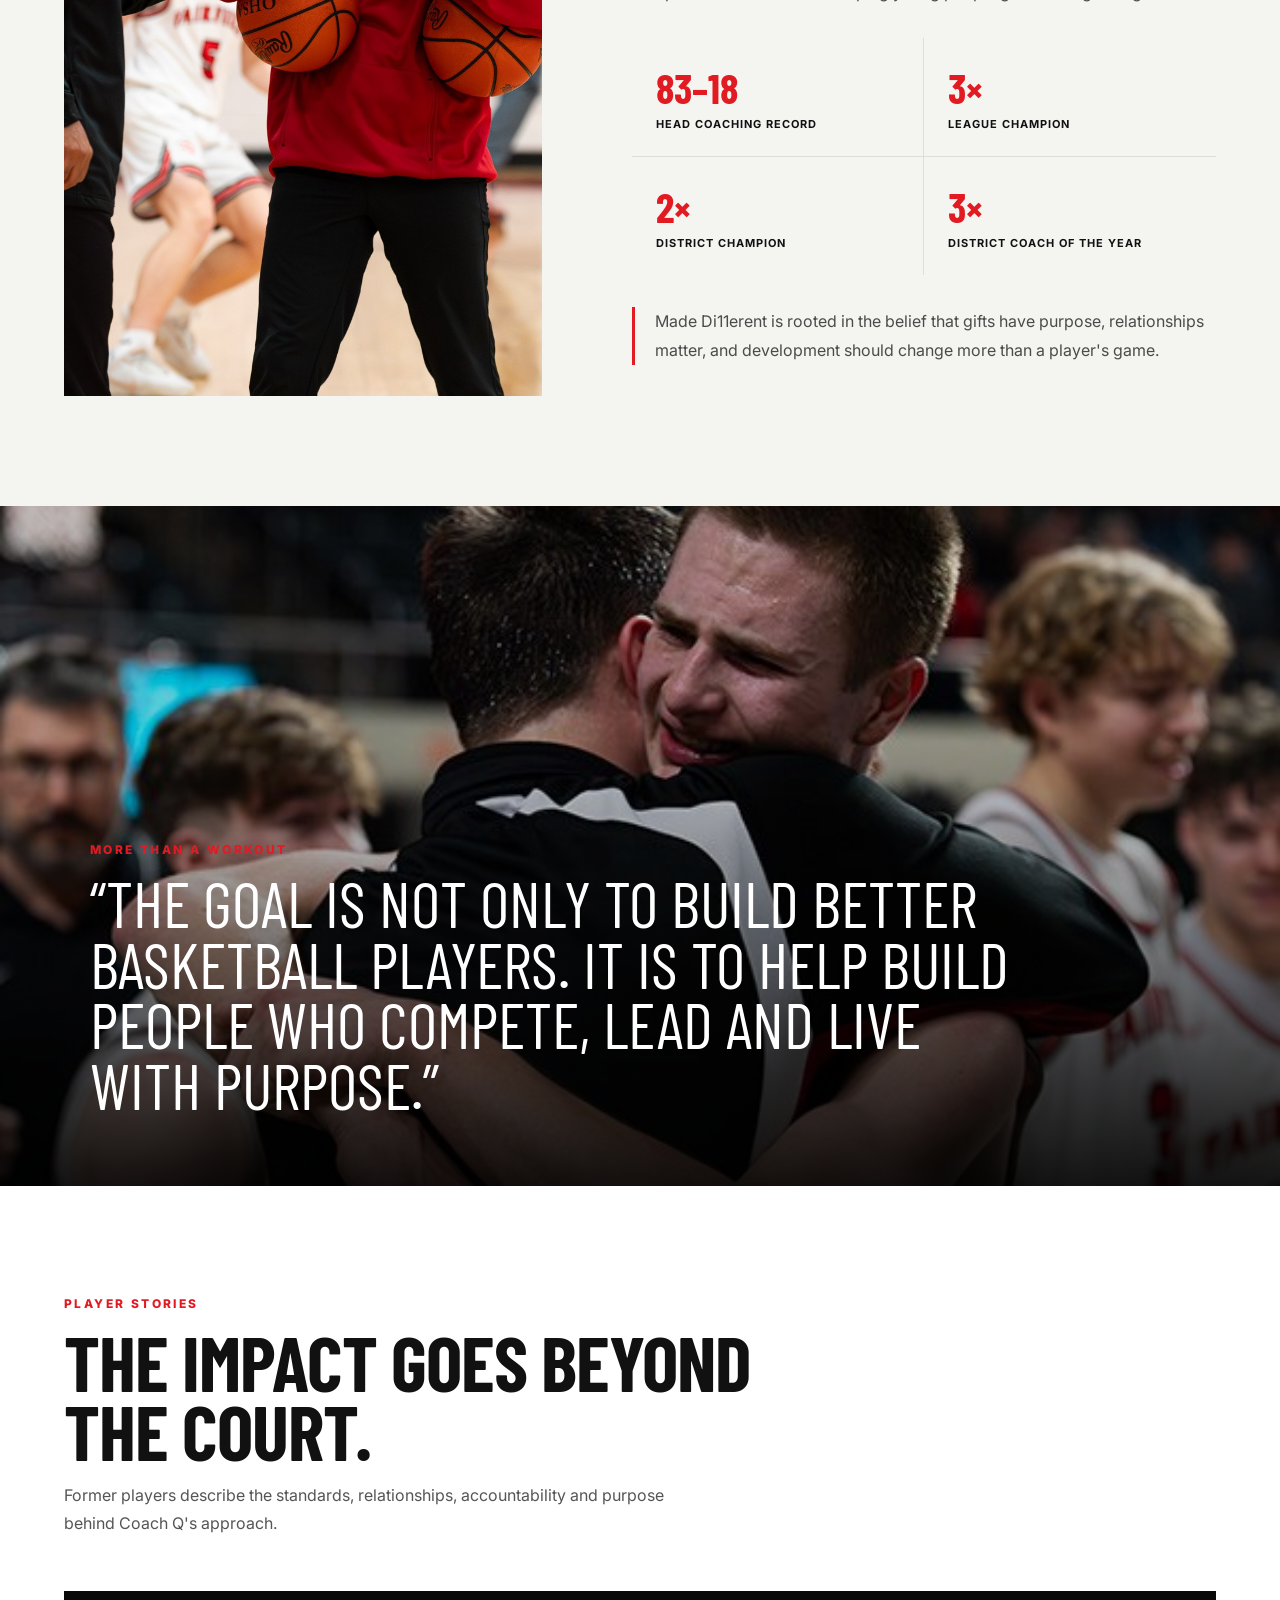
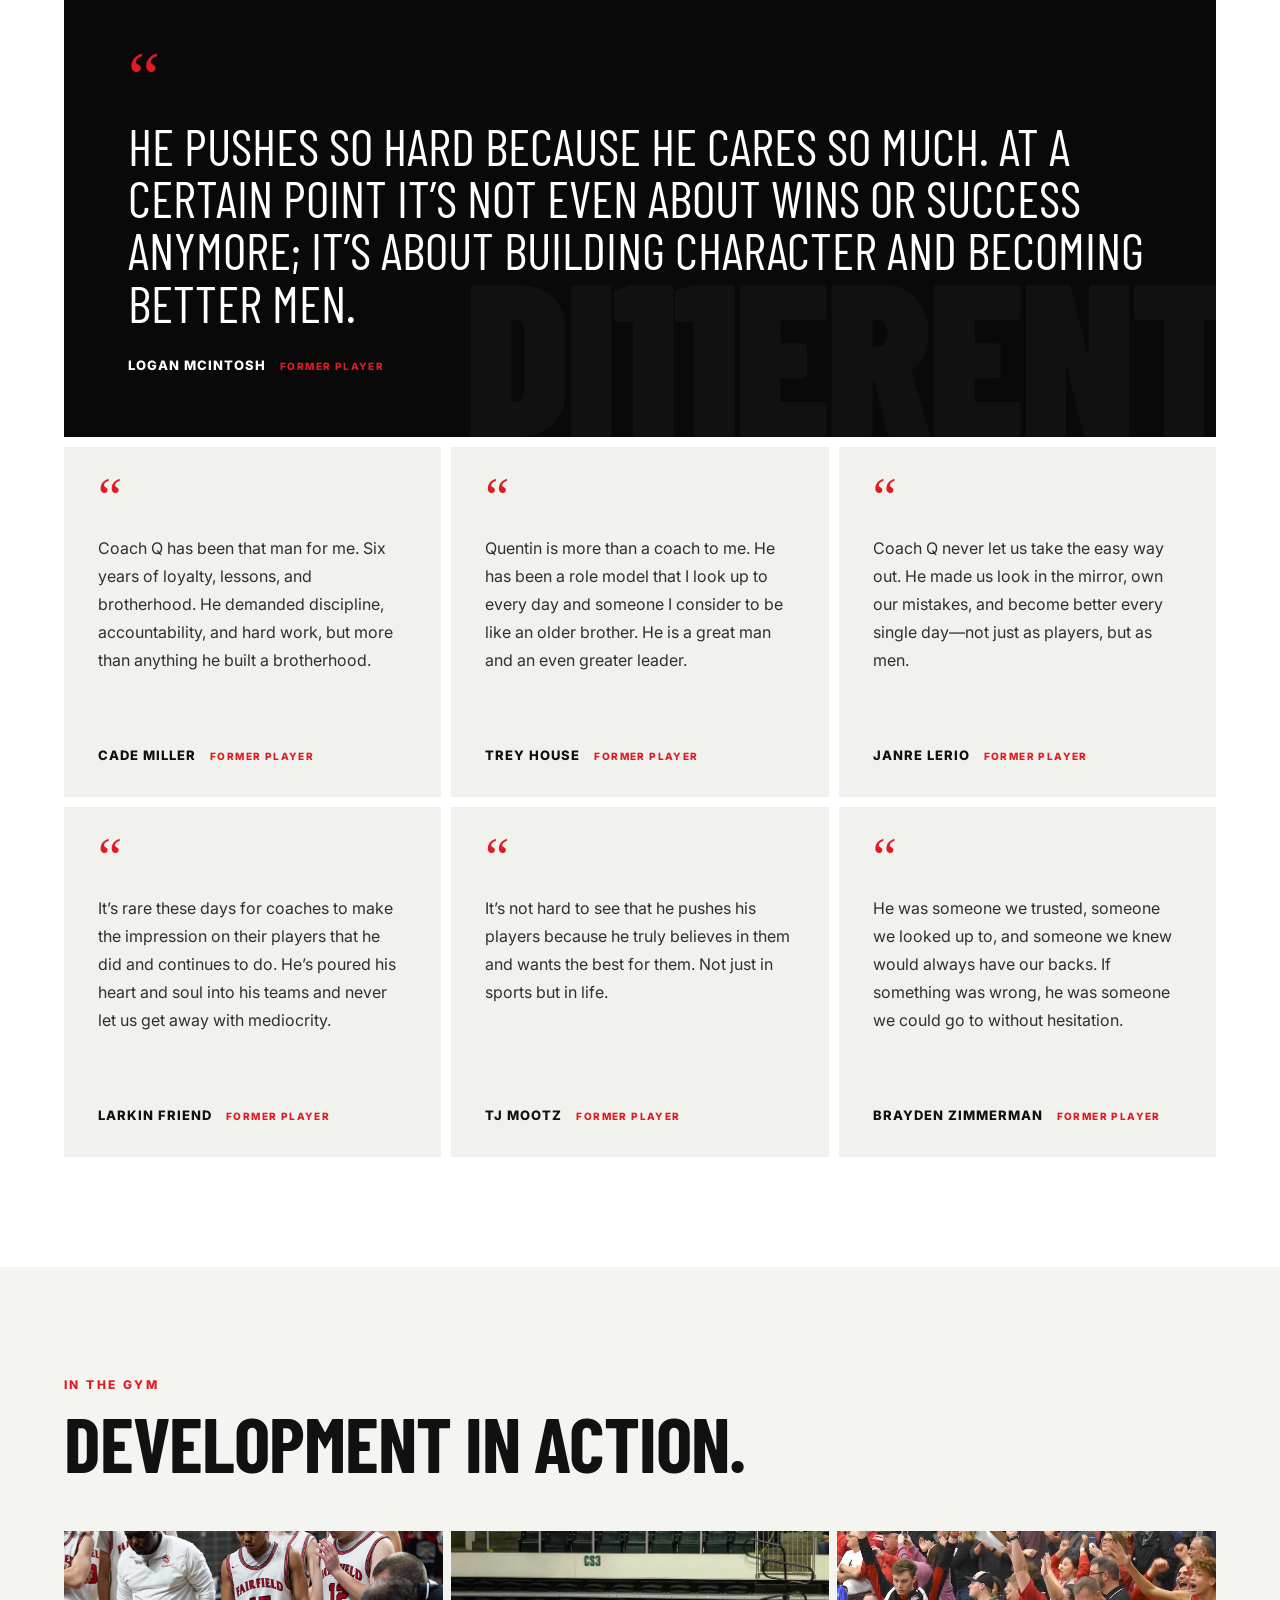
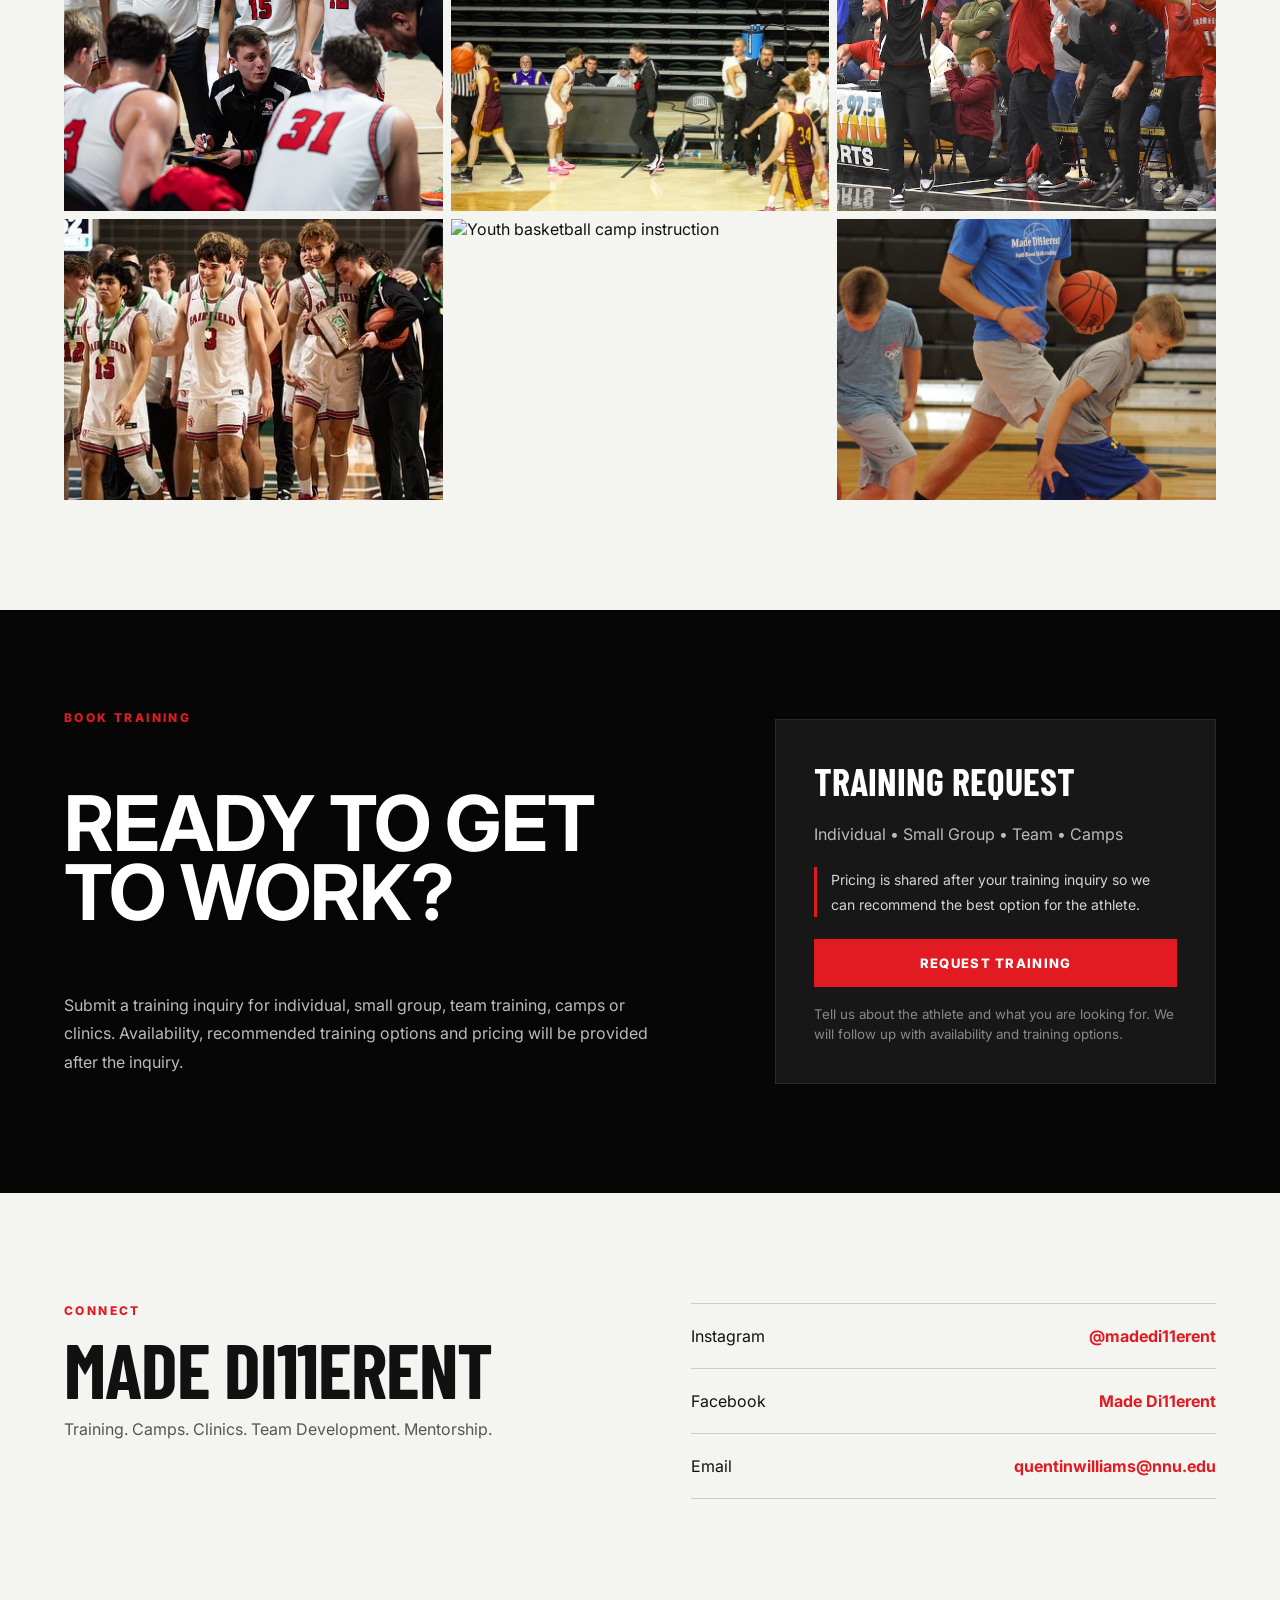
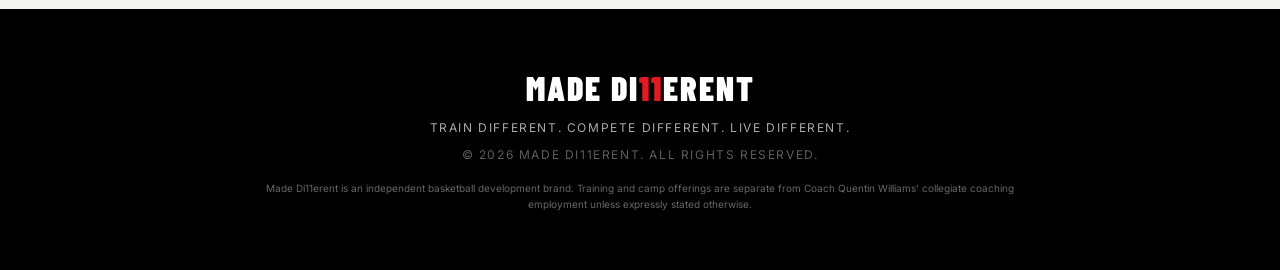
==== commit 5ee2186b: "Replace camp-teach image with media-day image" ====
--- a/index.html
+++ b/index.html
@@ -176,7 +176,7 @@
     <img src="assets/sideline.jpg" alt="Coach working on the sideline">
     <img src="assets/celebration.jpg" alt="Basketball coaching celebration">
     <img src="assets/team.jpg" alt="Basketball team after competition">
-    <img src="assets/camp-teach.jpg" alt="Youth basketball camp instruction">
+    <img src="assets/media-day.jpg" alt="Youth basketball camp instruction">
     <img src="assets/camp-drill.jpg" alt="Youth basketball skill development">
   </div>
 </section>
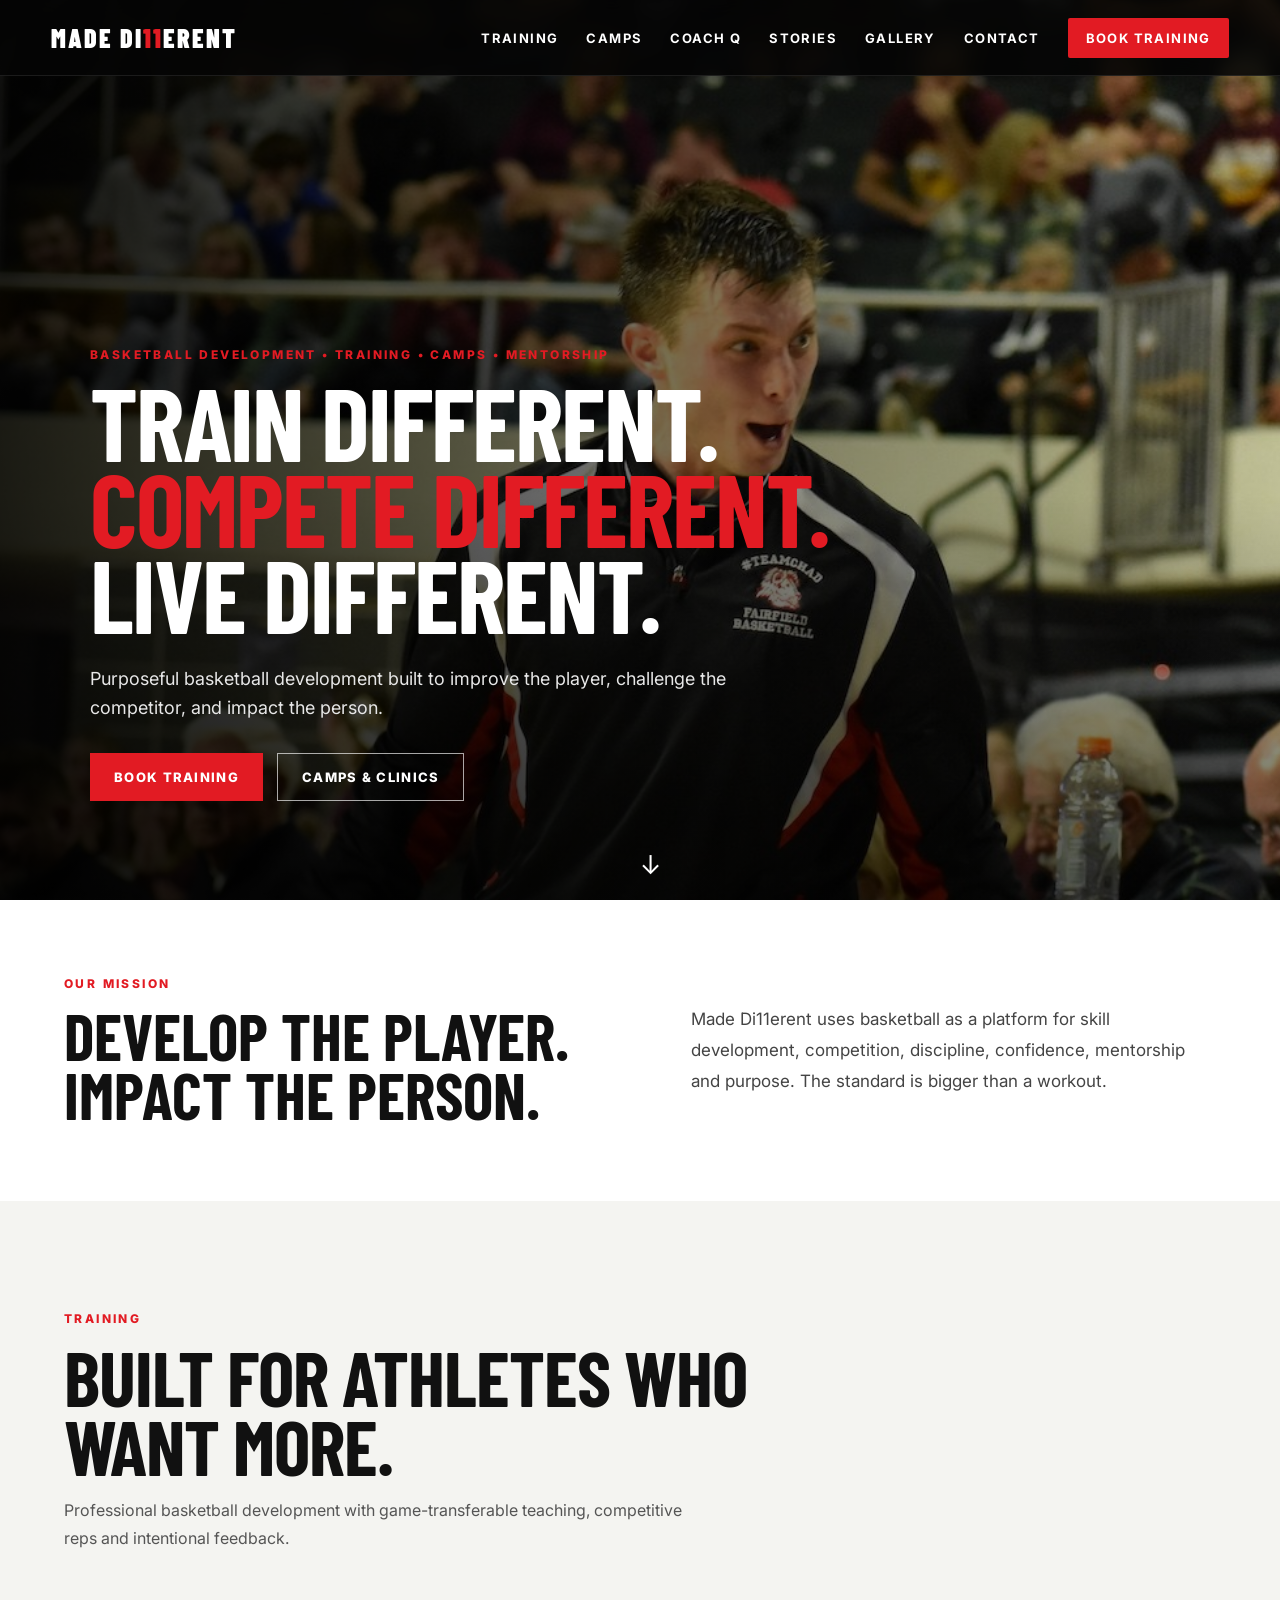
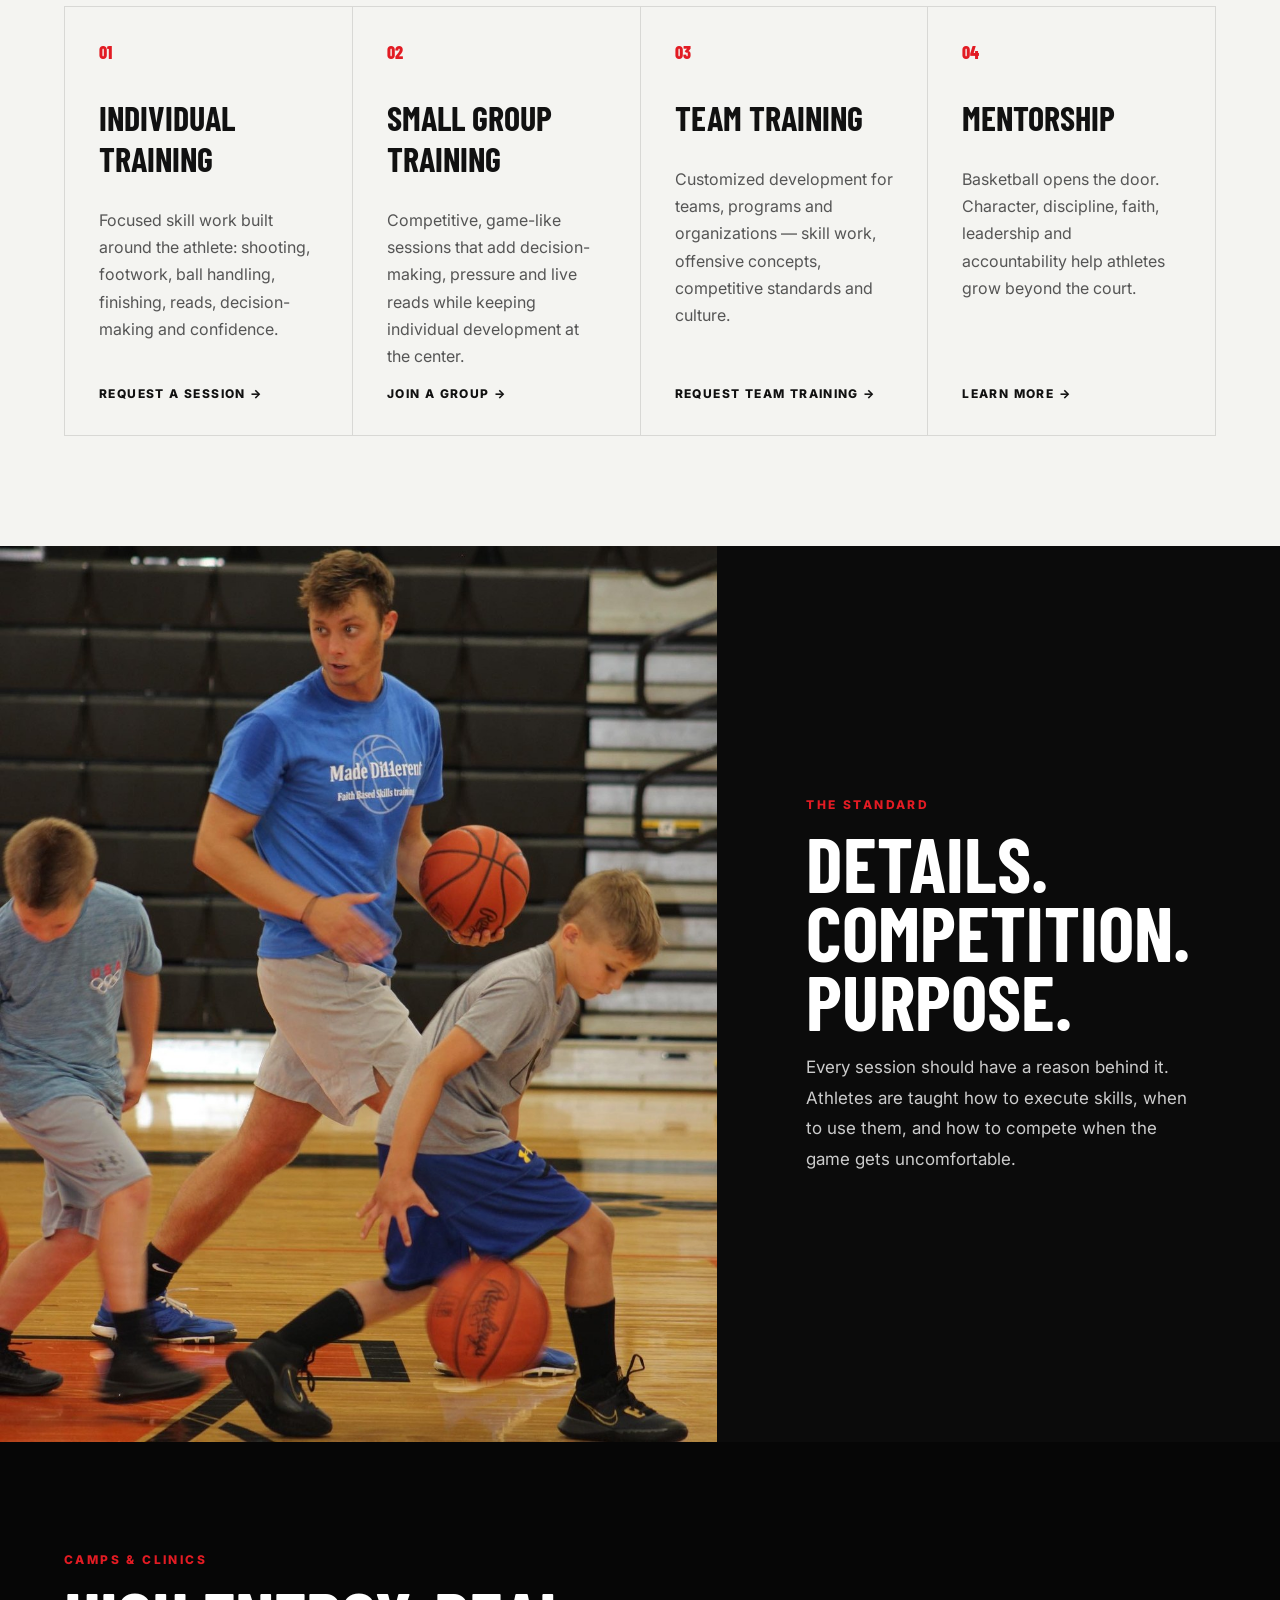
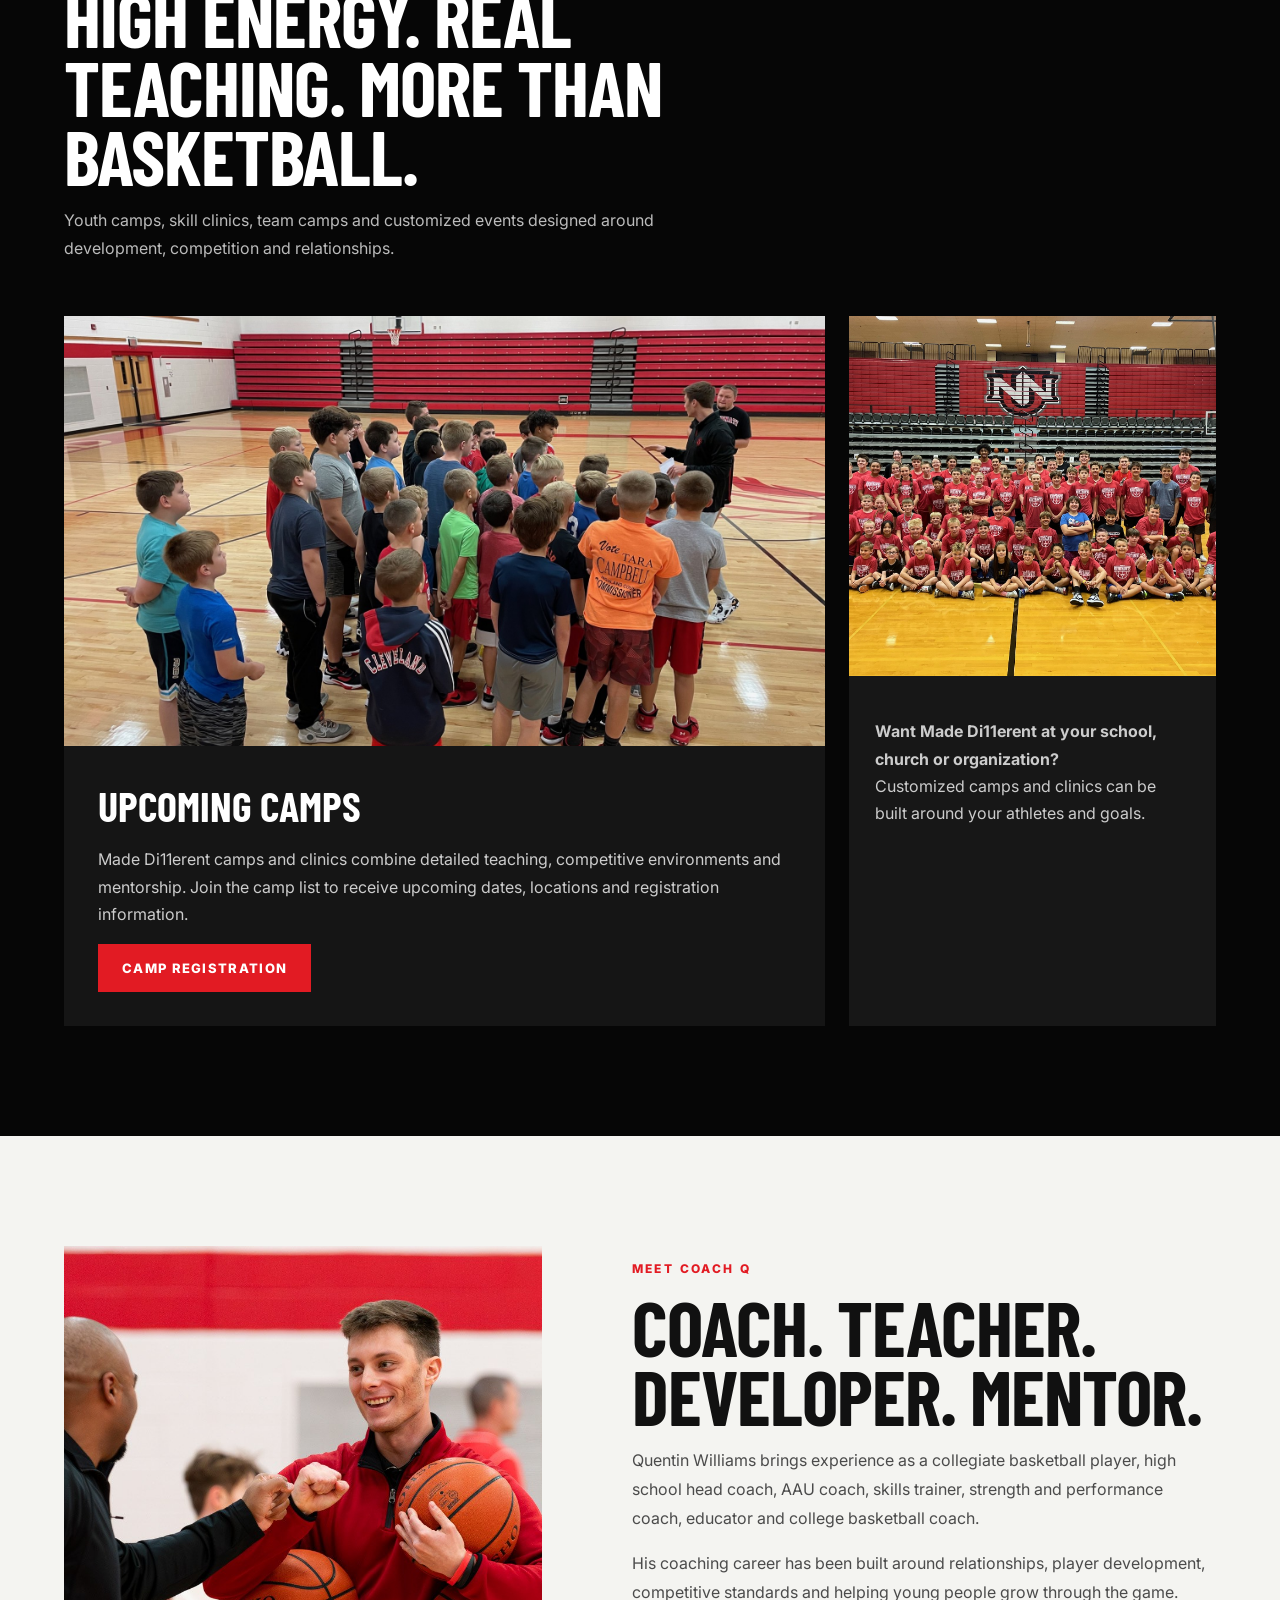
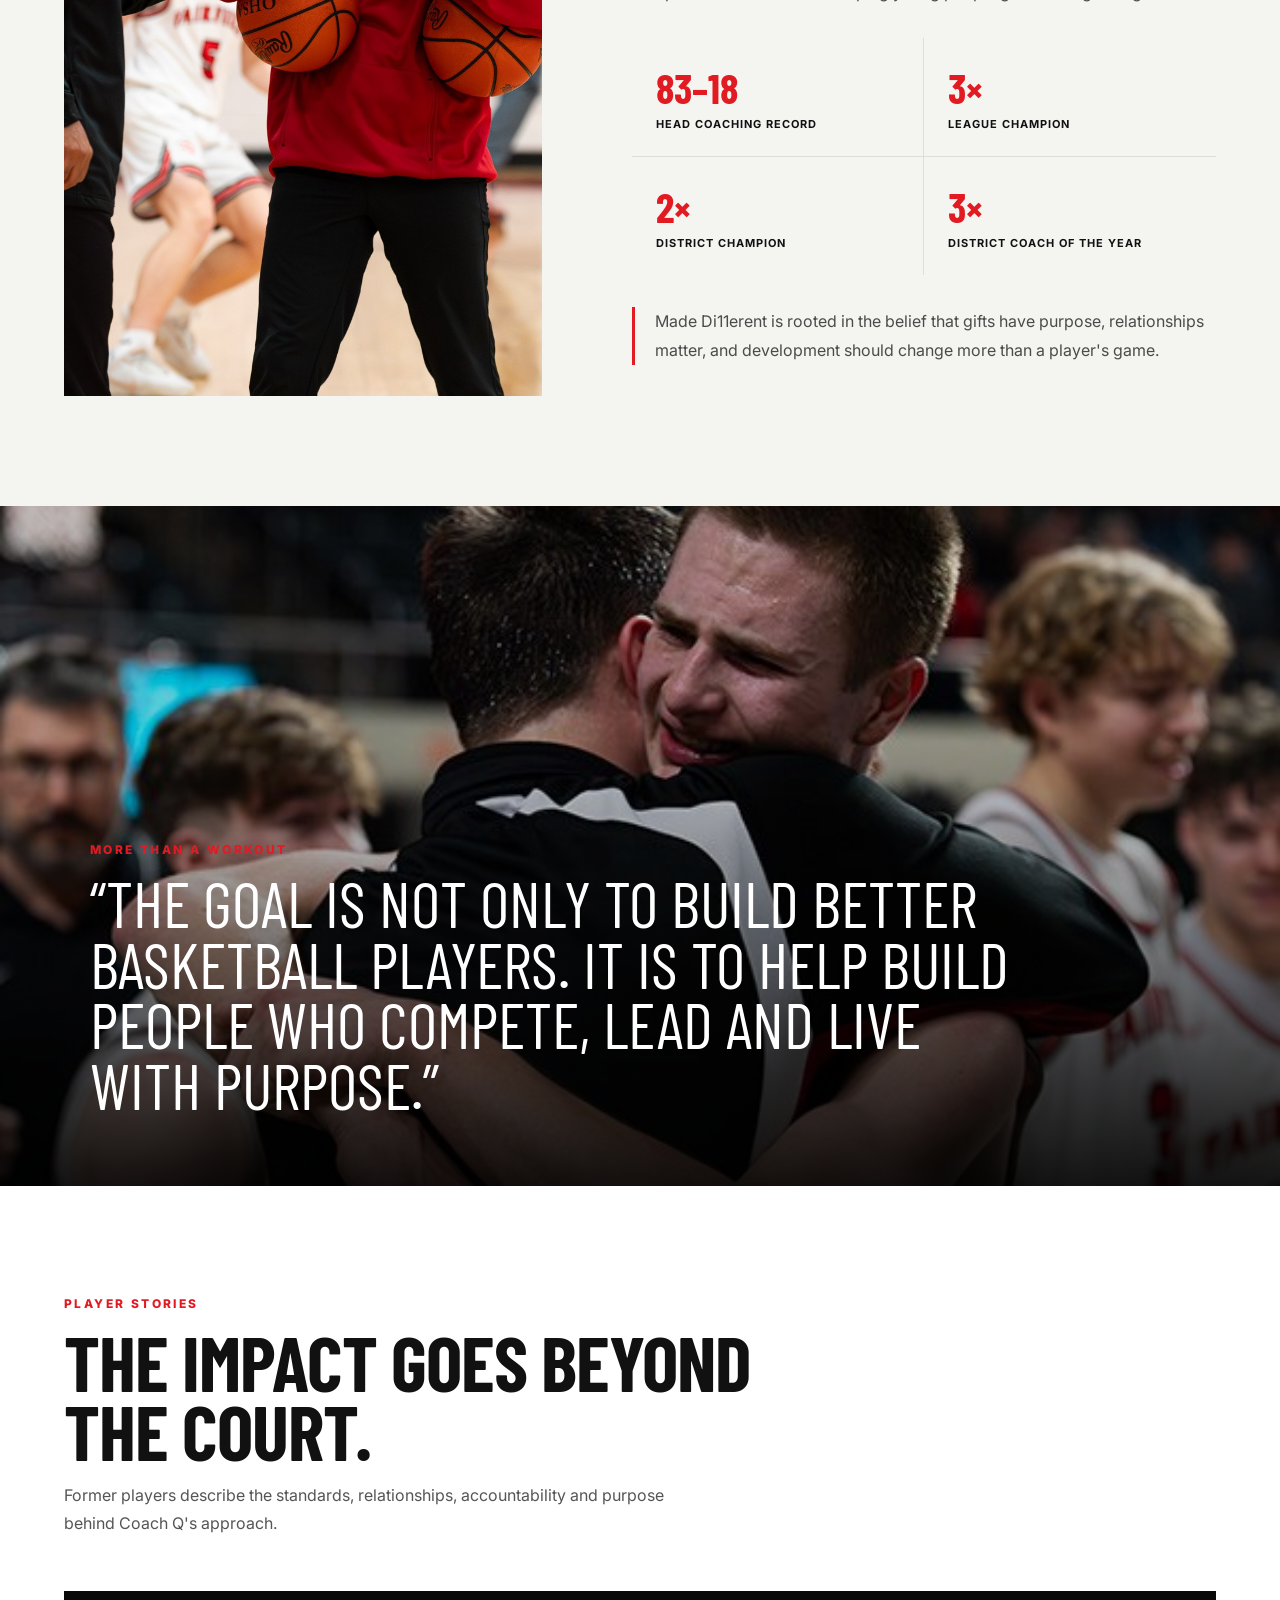
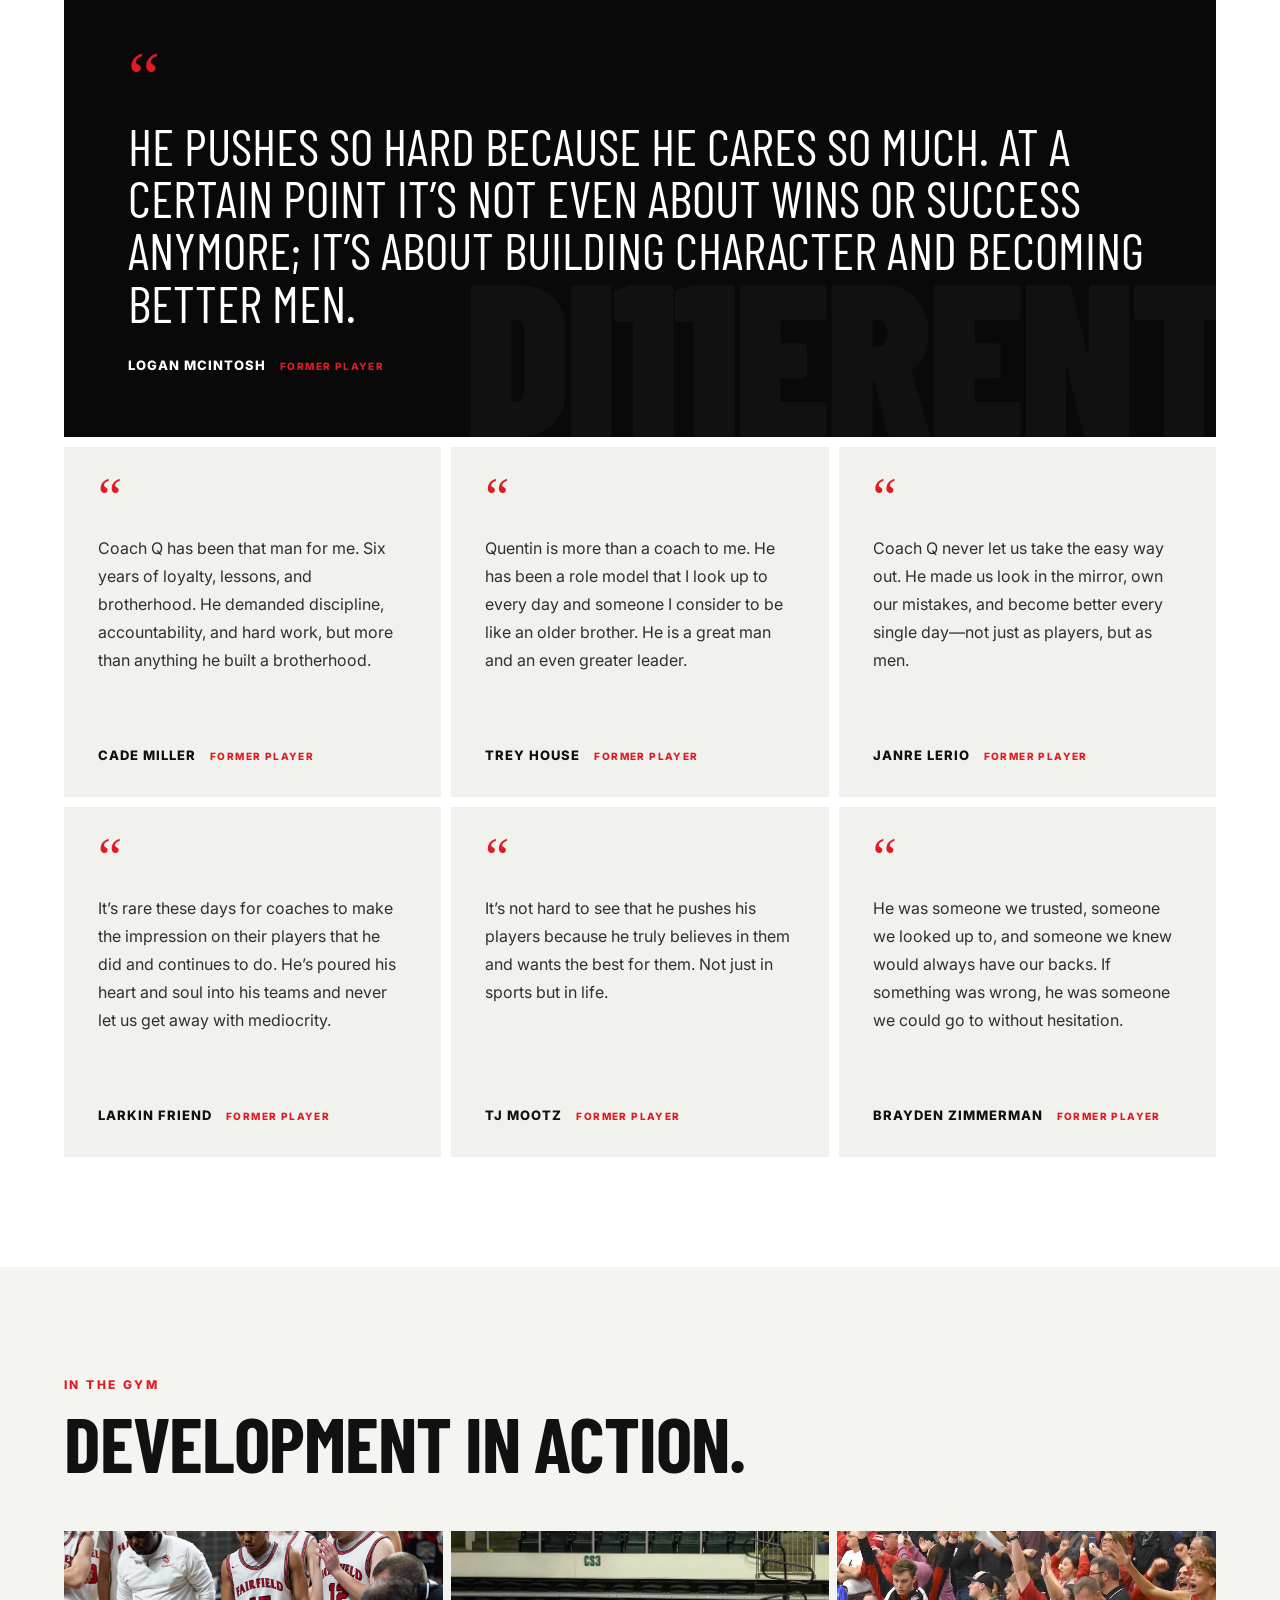
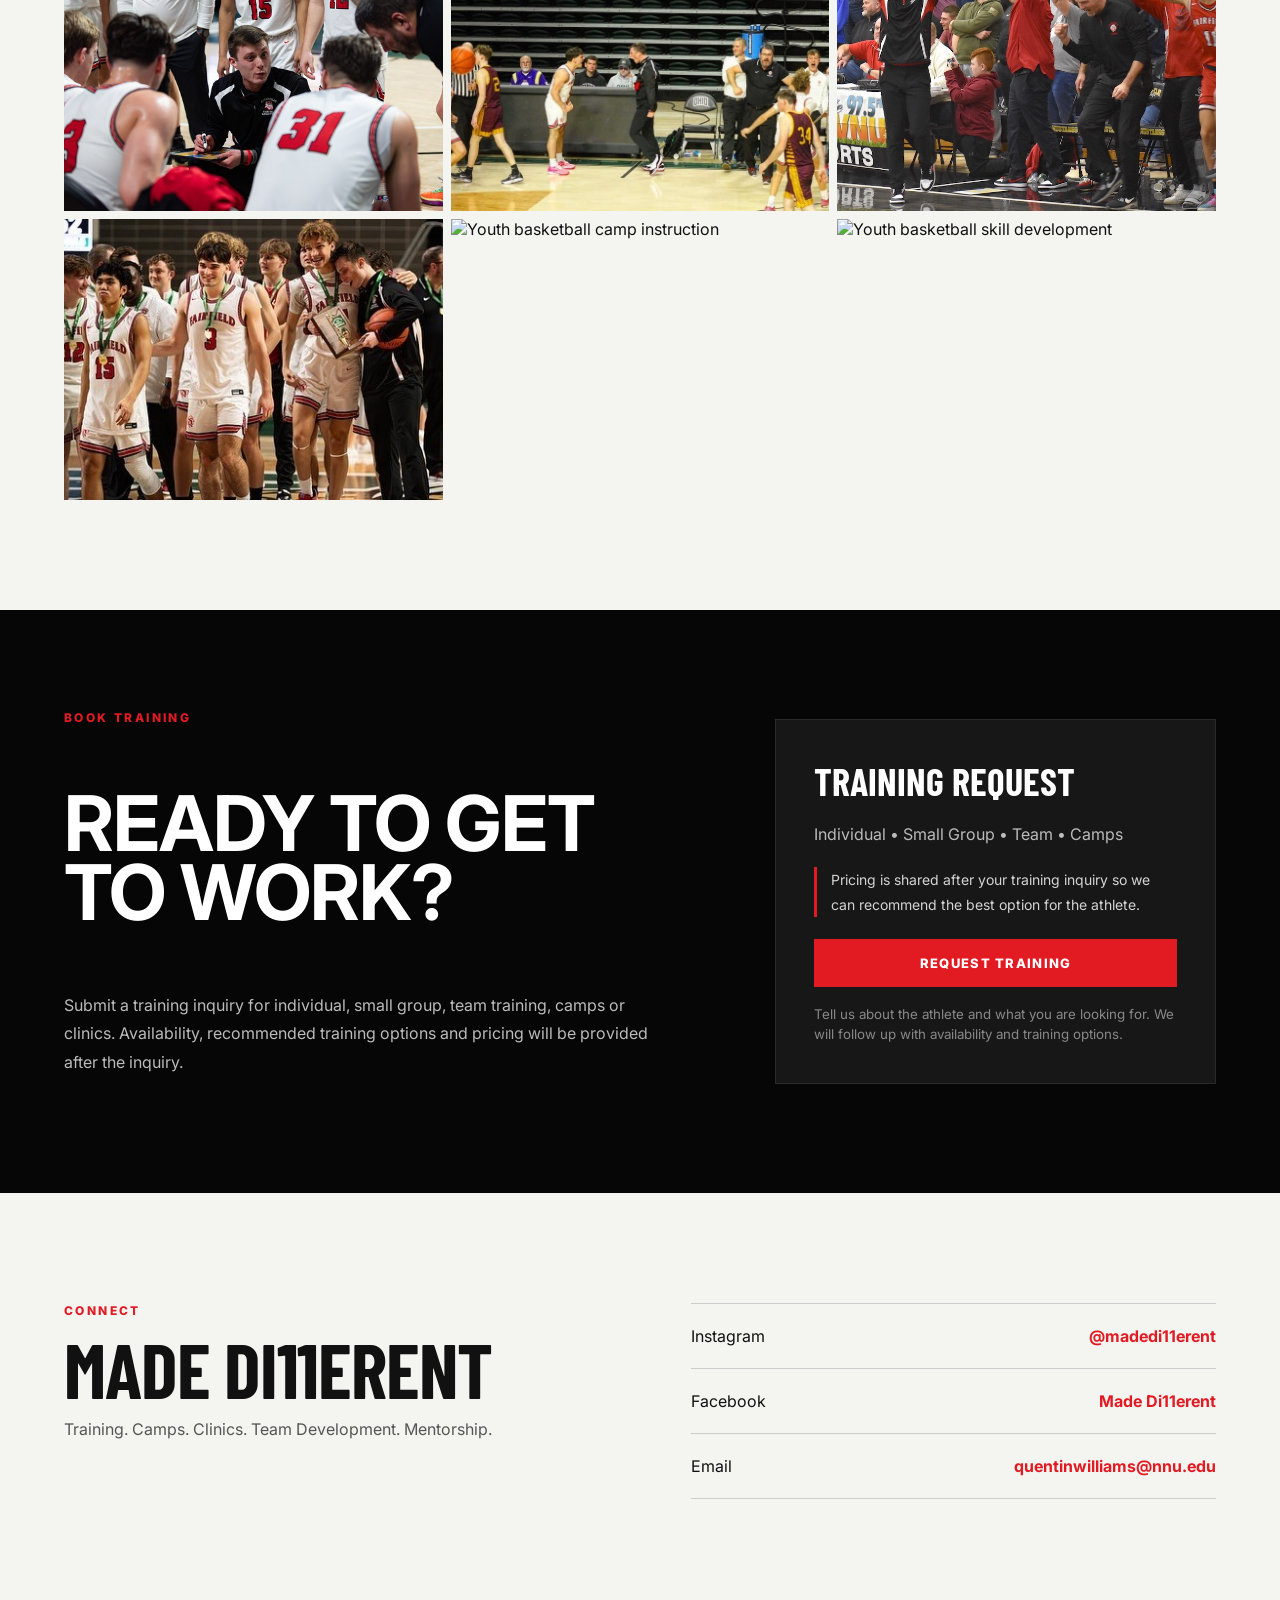
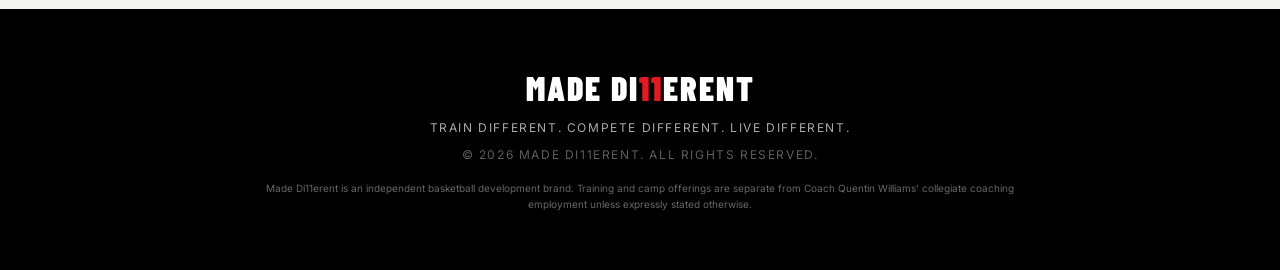
==== commit 8ebf7d85: "Update index.html" ====
--- a/index.html
+++ b/index.html
@@ -177,7 +177,8 @@
     <img src="assets/celebration.jpg" alt="Basketball coaching celebration">
     <img src="assets/team.jpg" alt="Basketball team after competition">
     <img src="assets/media-day.jpg" alt="Youth basketball camp instruction">
-    <img src="assets/camp-drill.jpg" alt="Youth basketball skill development">
+    <img src="assets/team-victory.jpg" alt="Youth basketball skill development">
+   
   </div>
 </section>
 
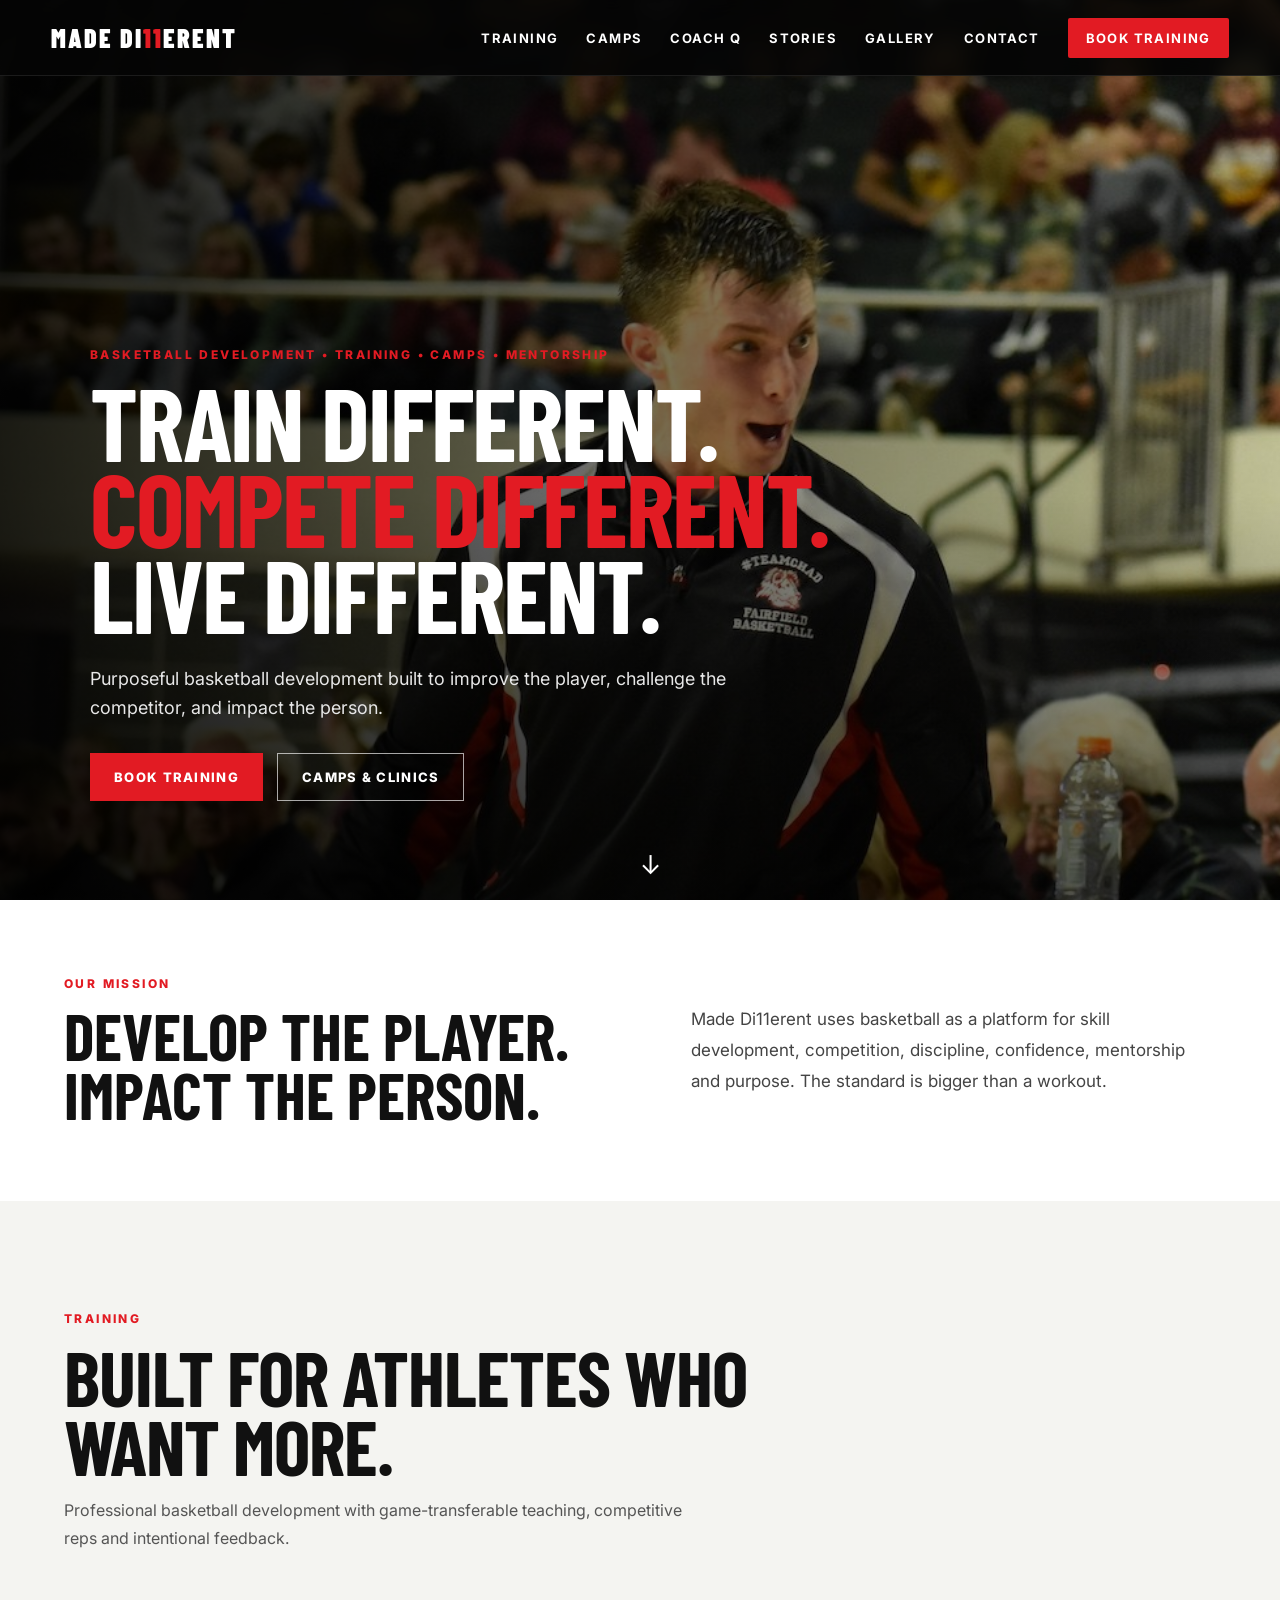
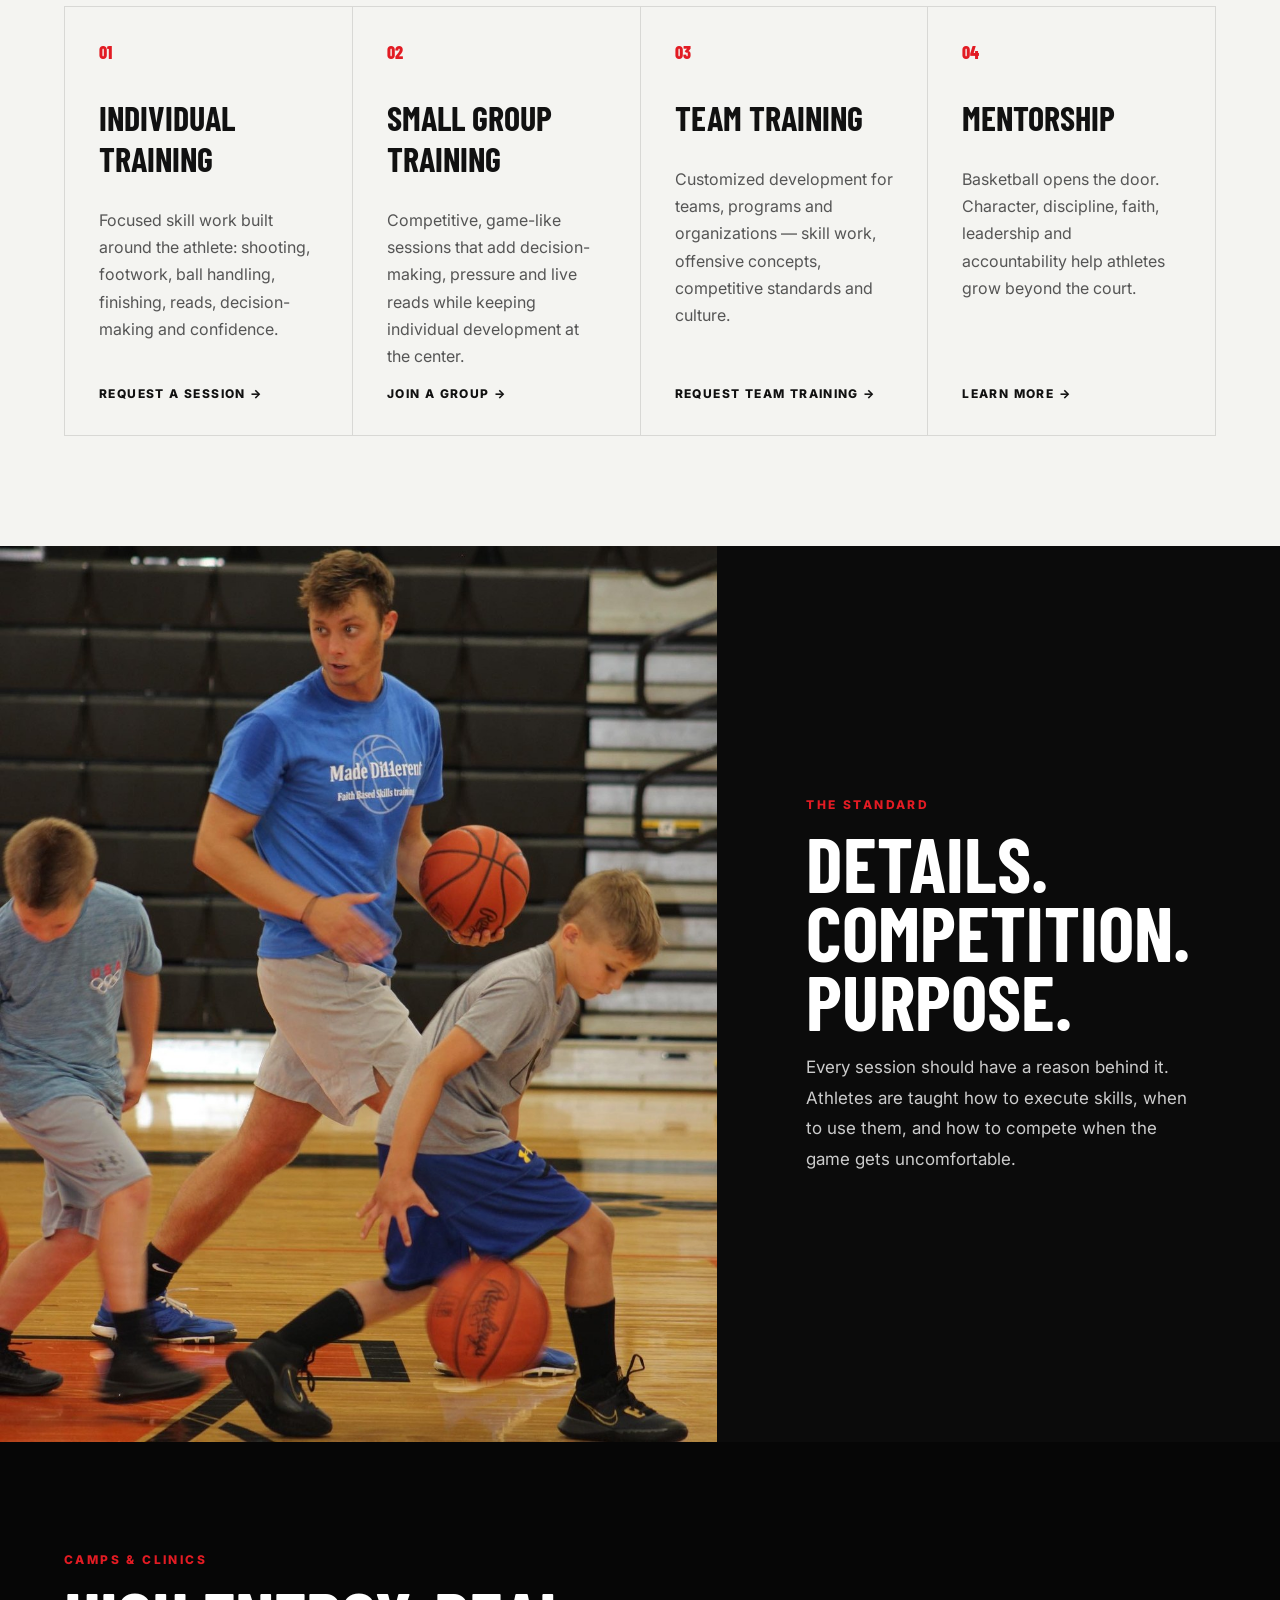
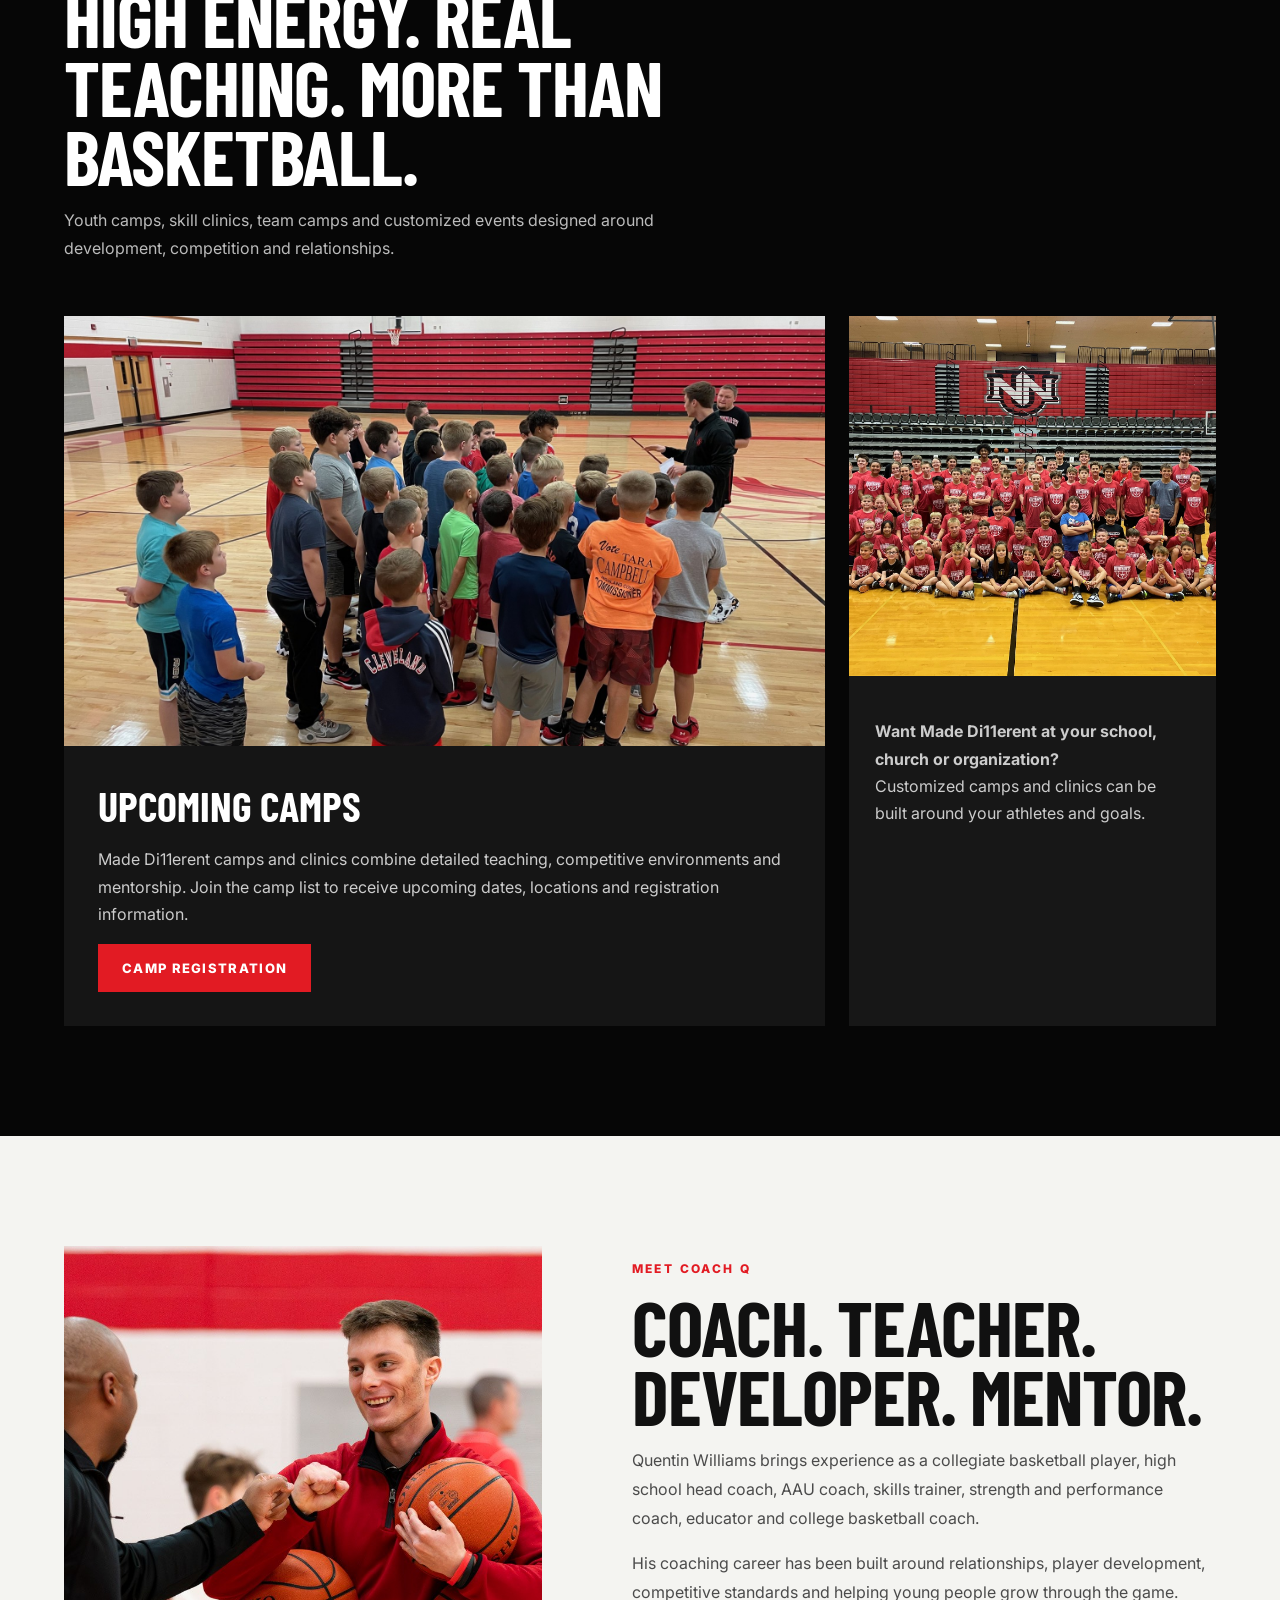
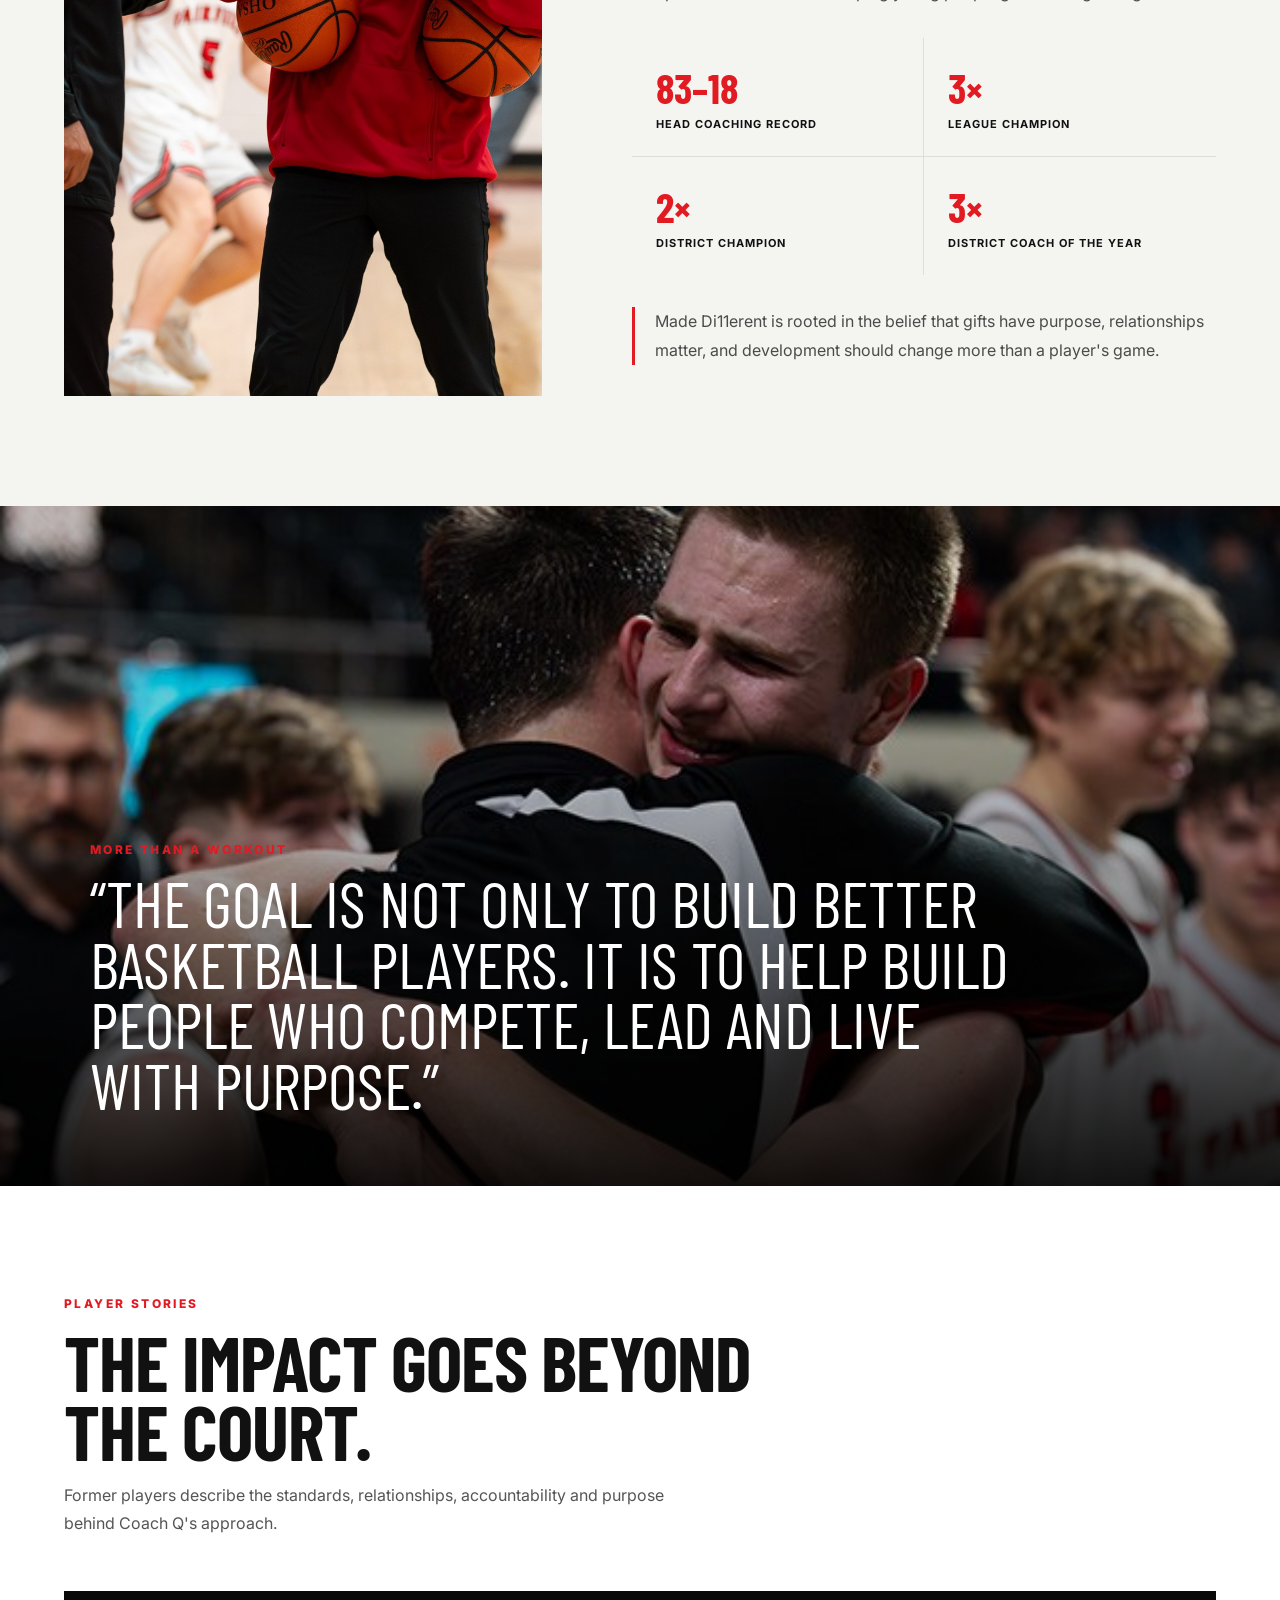
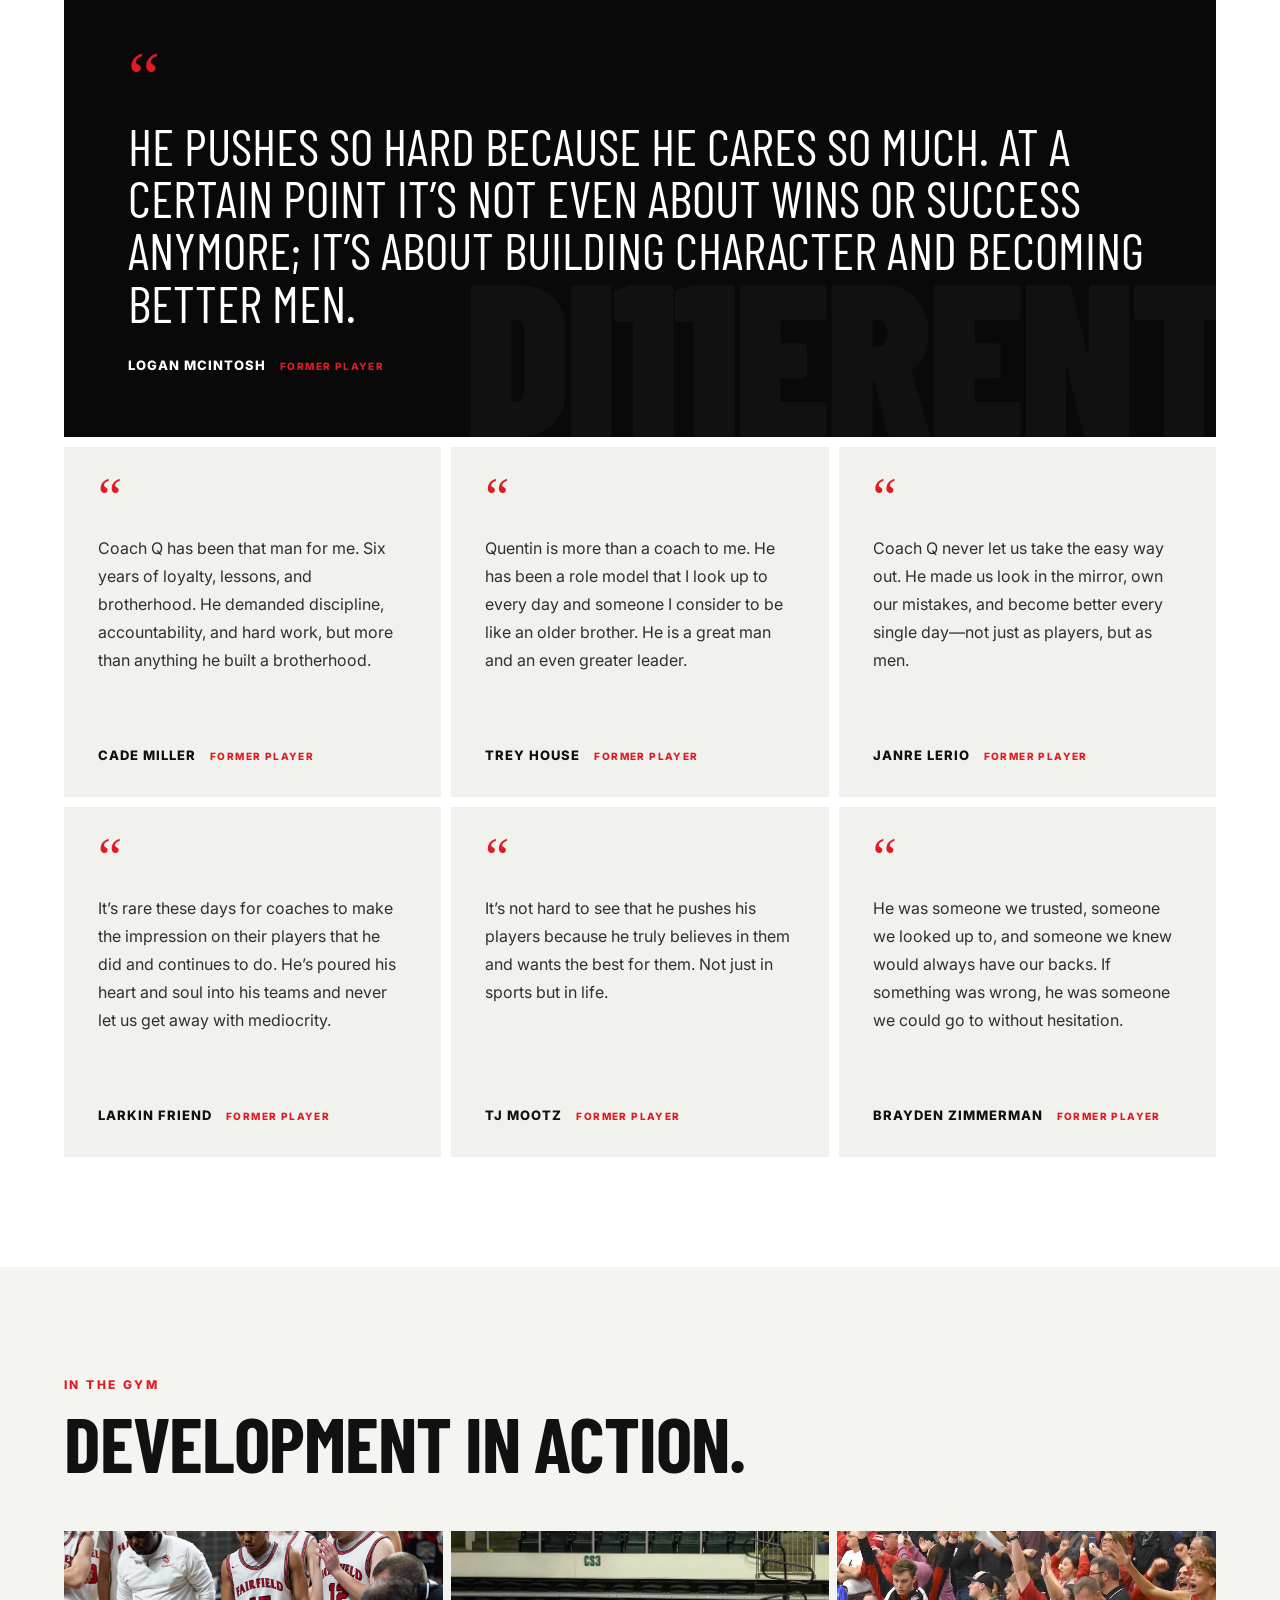
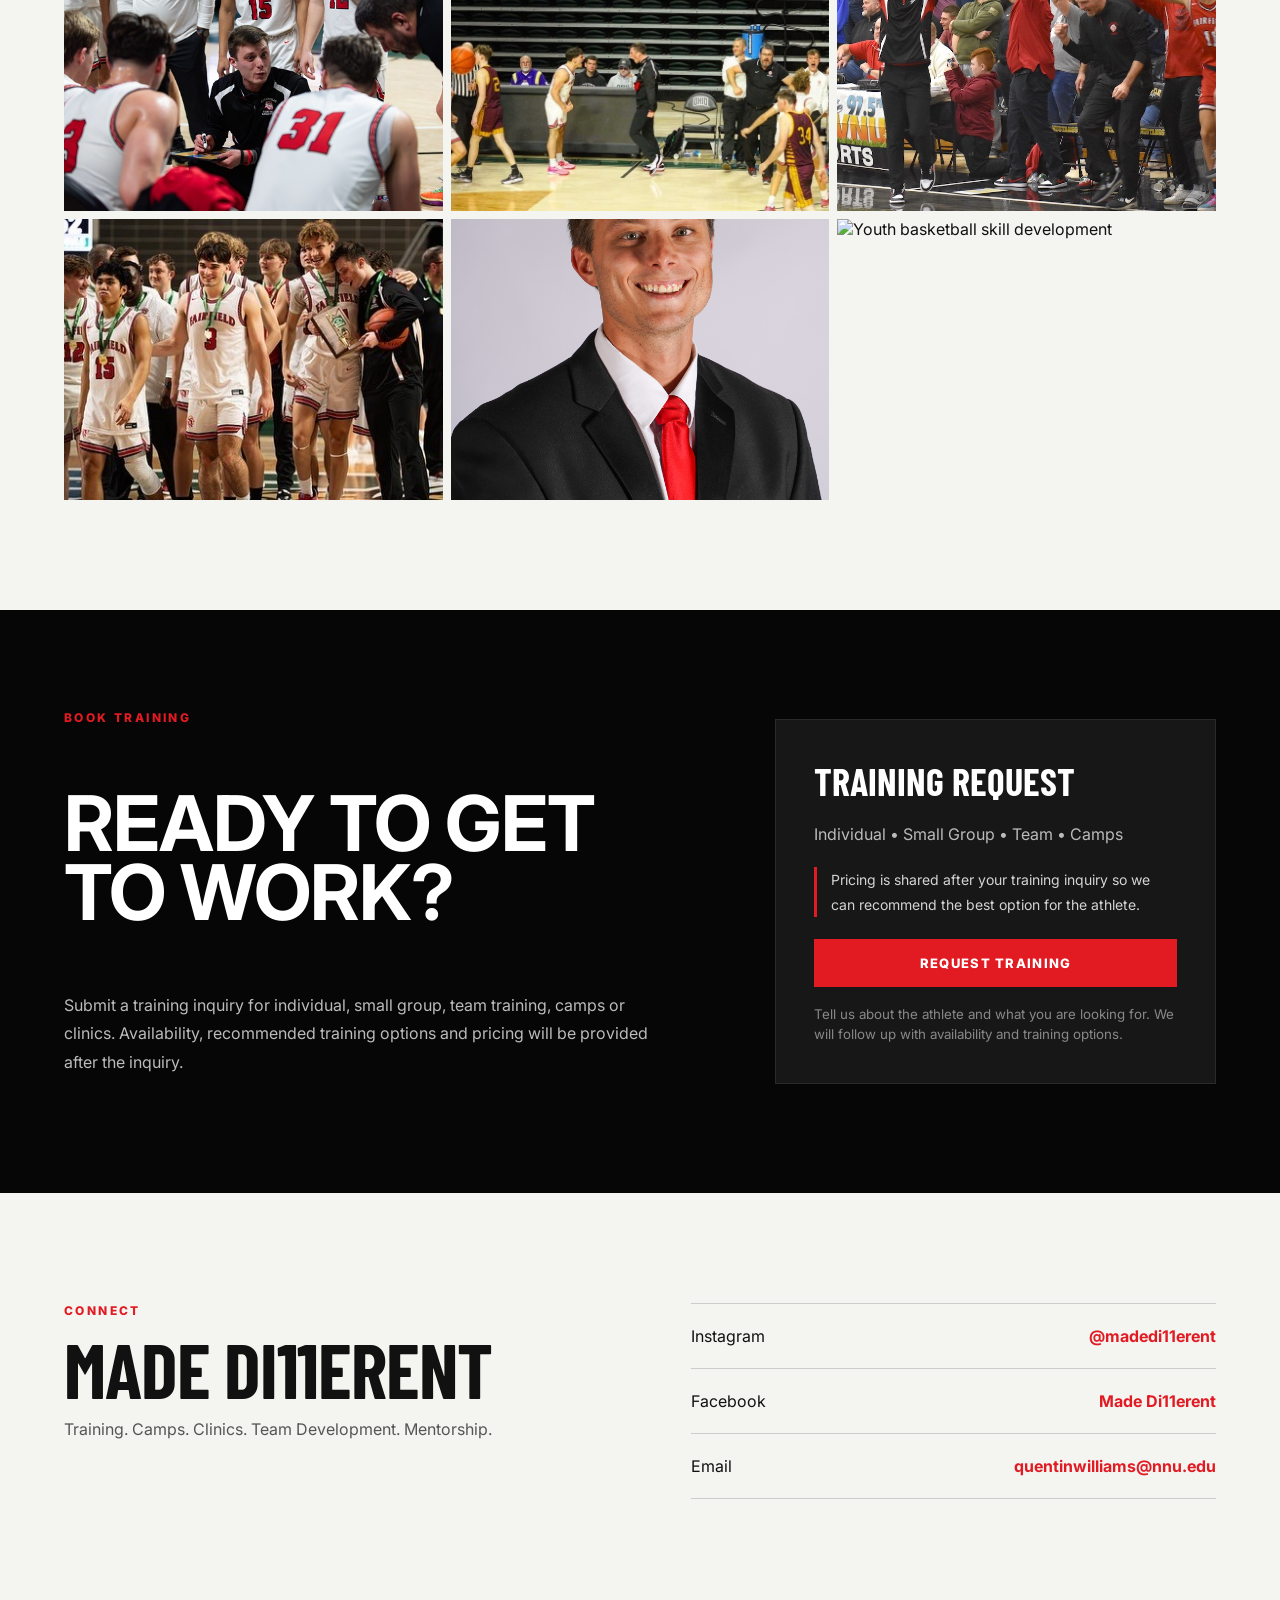
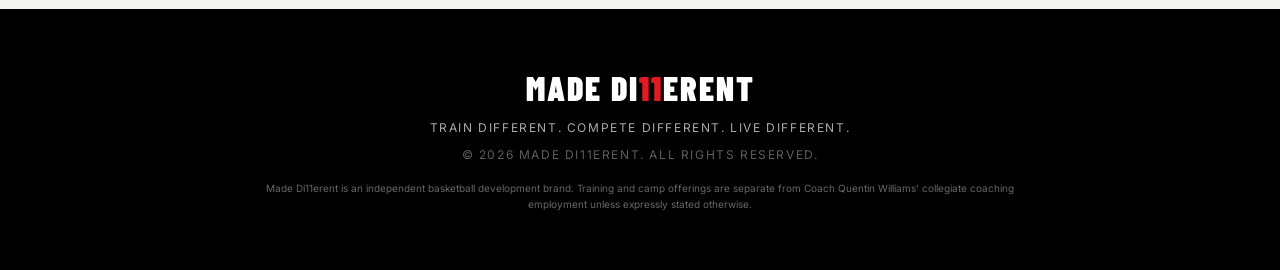
==== commit ce2d852a: "Replace media-day.jpg with Williams_Quentin.jpg" ====
--- a/index.html
+++ b/index.html
@@ -176,7 +176,7 @@
     <img src="assets/sideline.jpg" alt="Coach working on the sideline">
     <img src="assets/celebration.jpg" alt="Basketball coaching celebration">
     <img src="assets/team.jpg" alt="Basketball team after competition">
-    <img src="assets/media-day.jpg" alt="Youth basketball camp instruction">
+    <img src="assets/Williams_Quentin.jpg" alt="Youth basketball camp instruction">
     <img src="assets/team-victory.jpg" alt="Youth basketball skill development">
    
   </div>
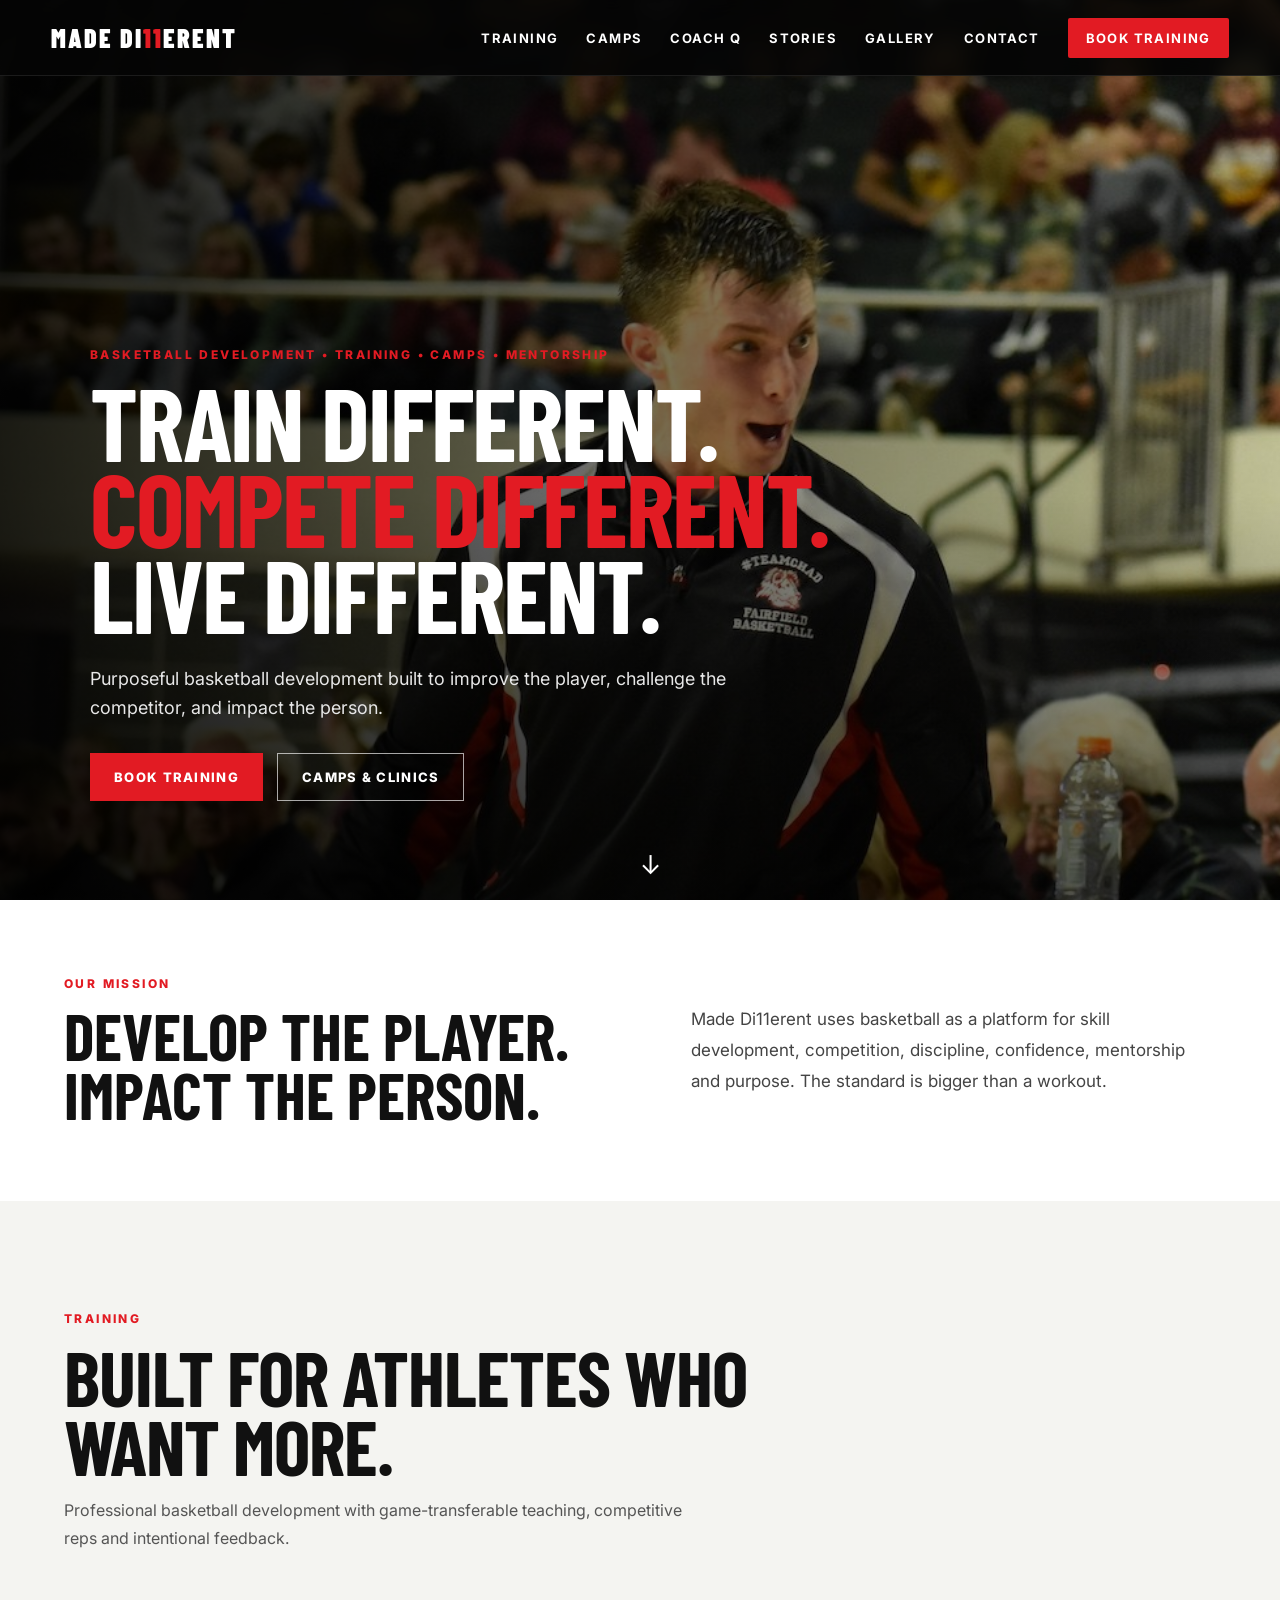
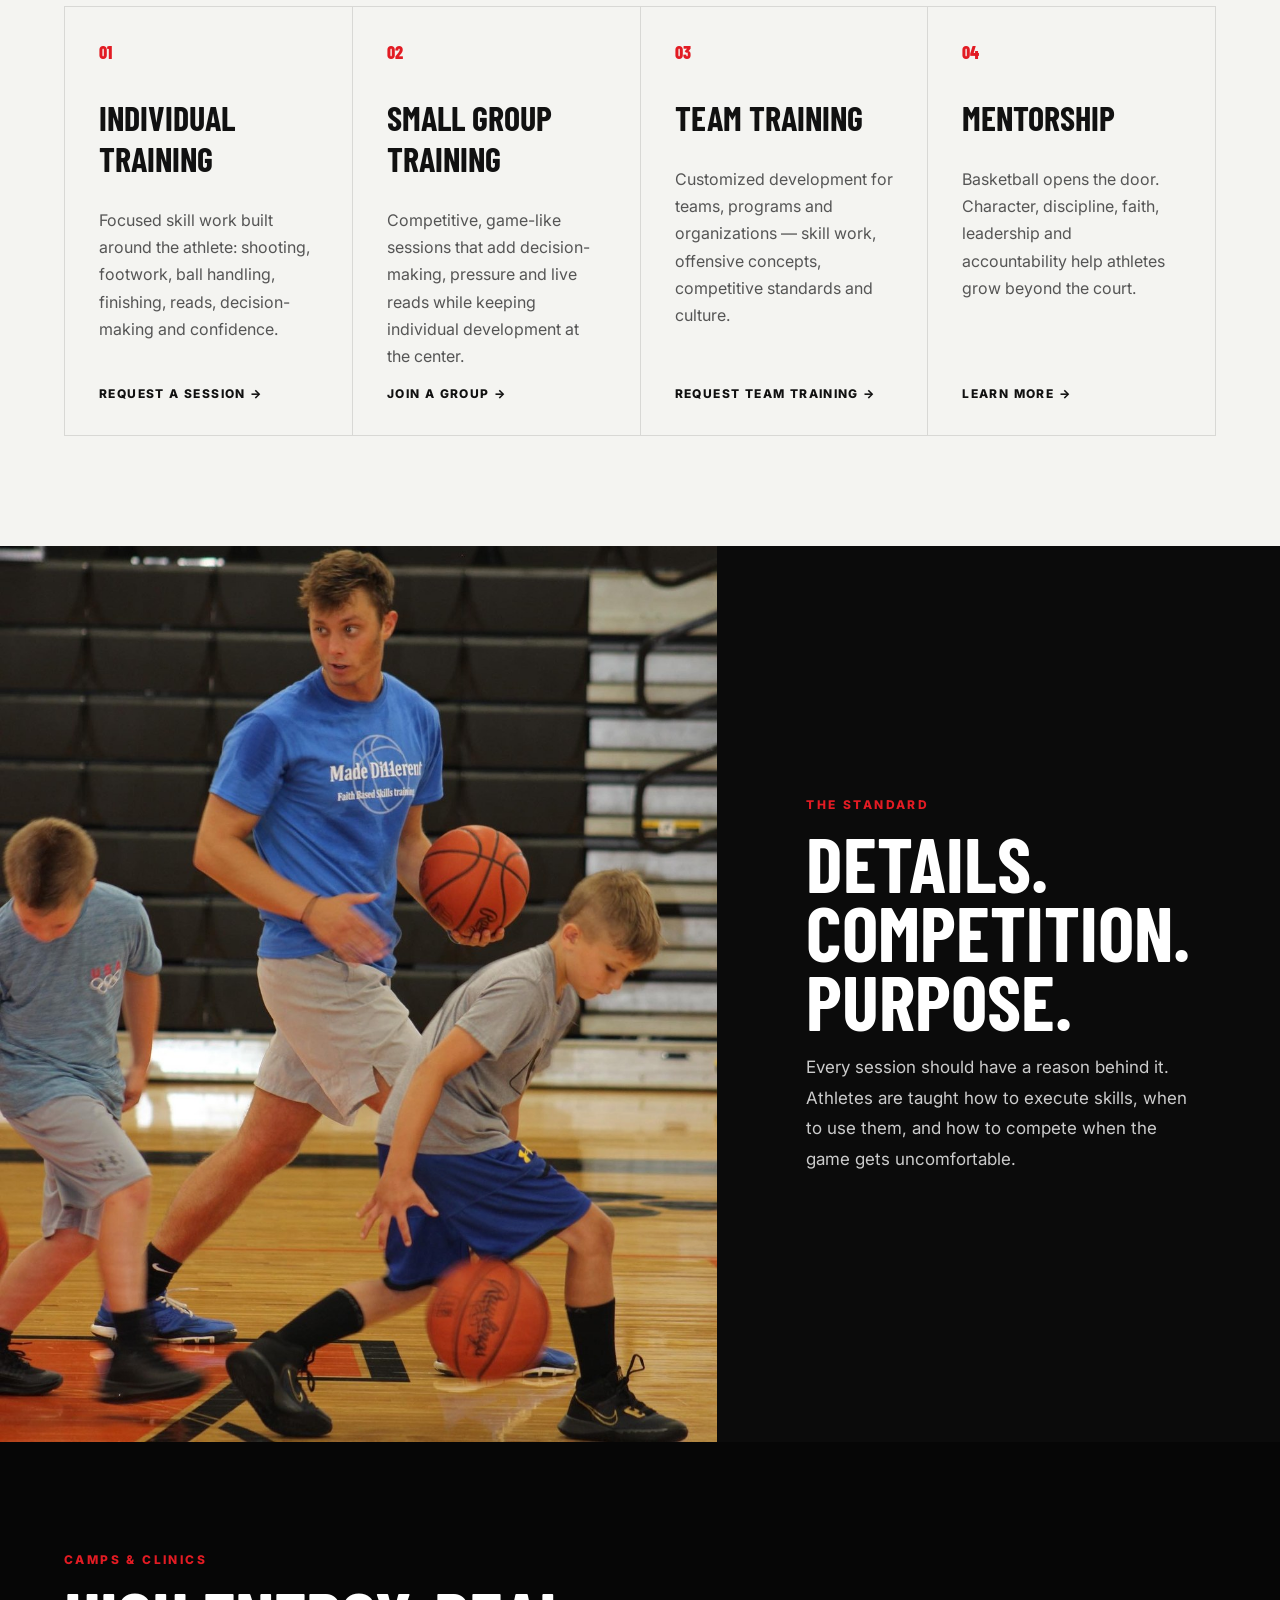
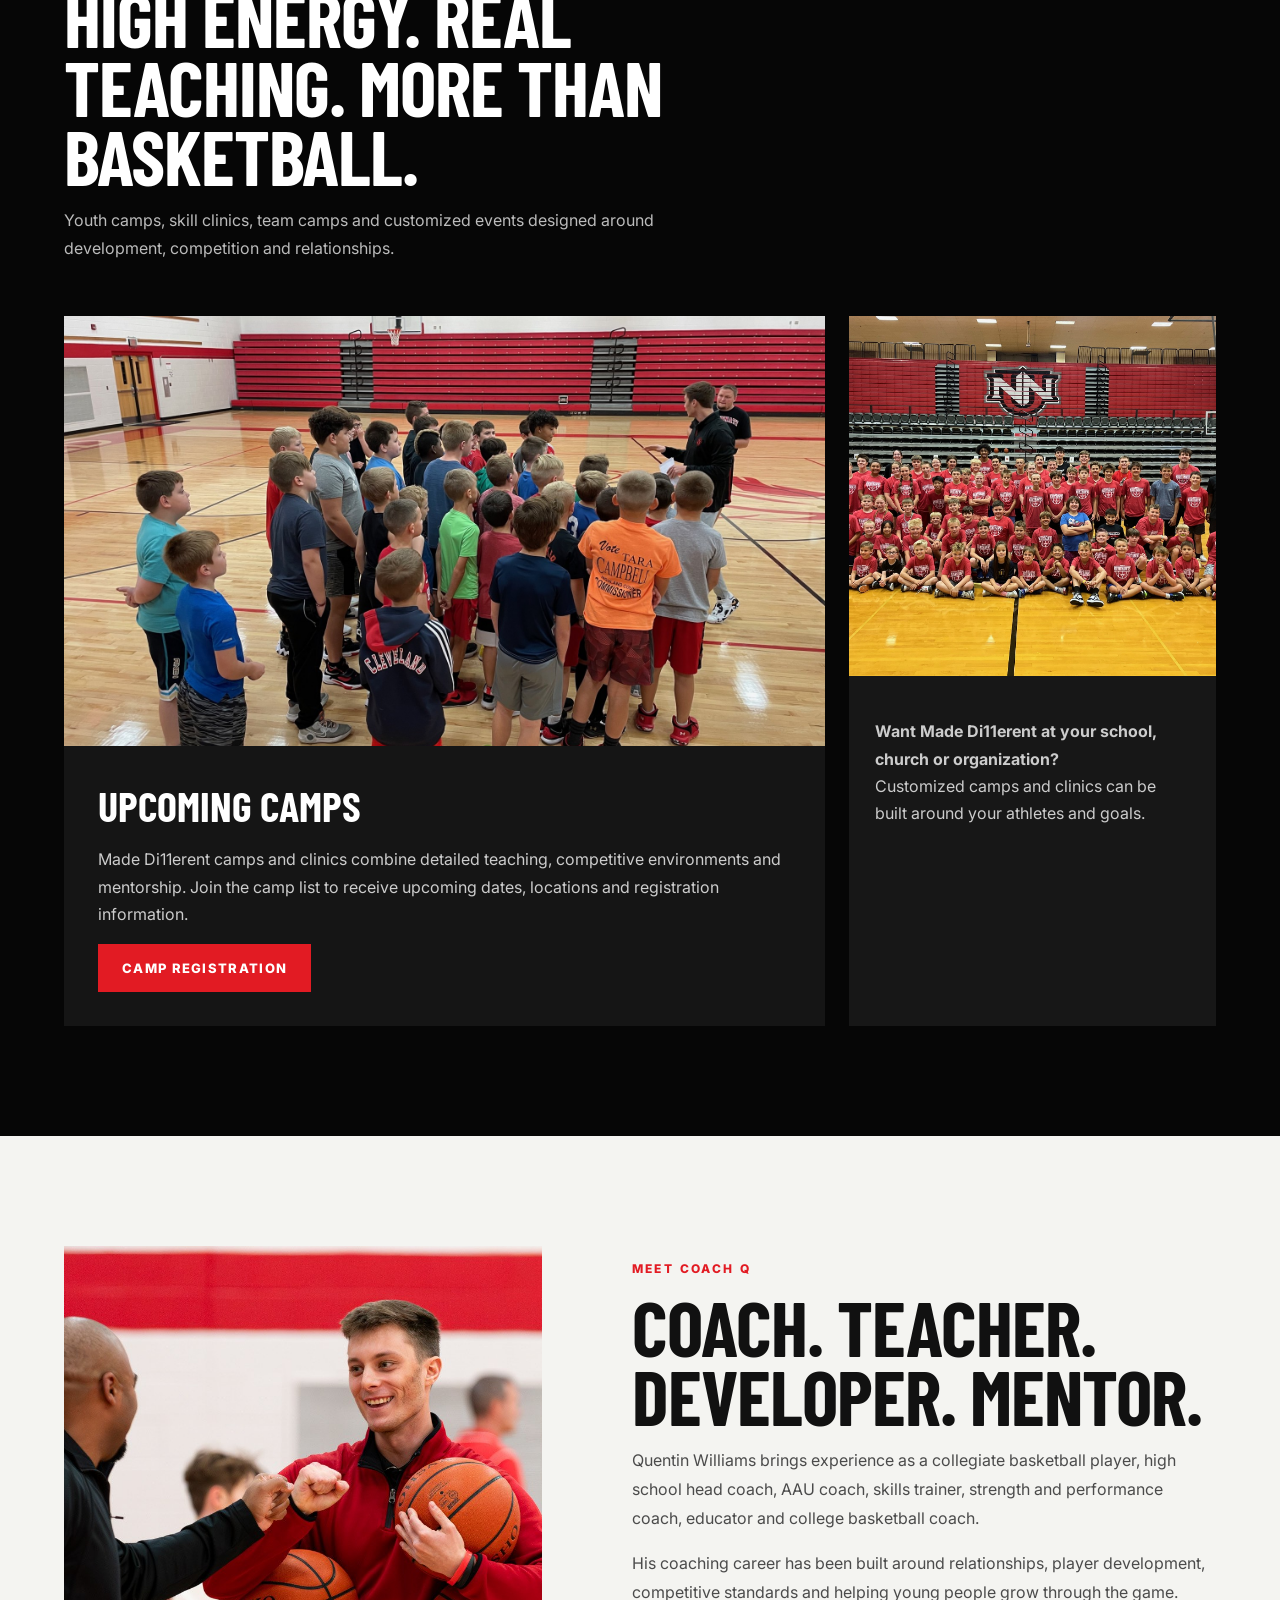
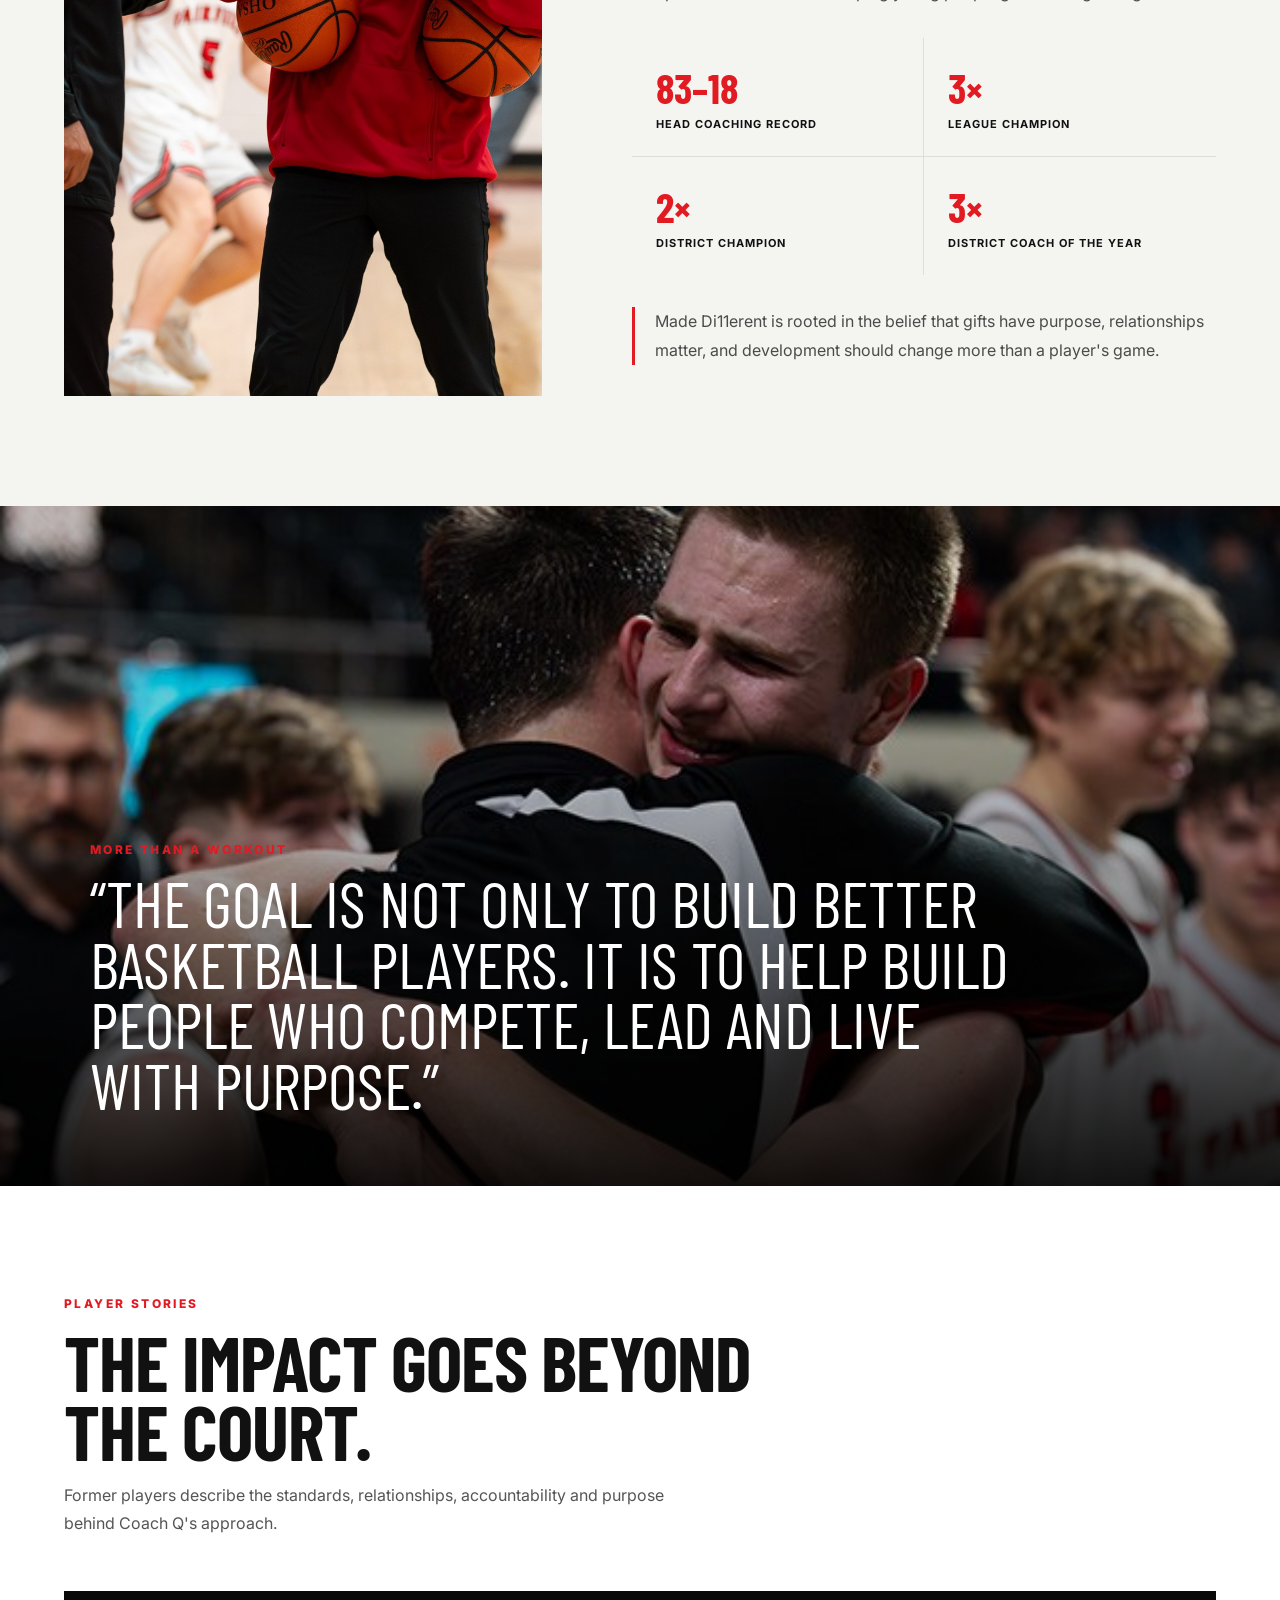
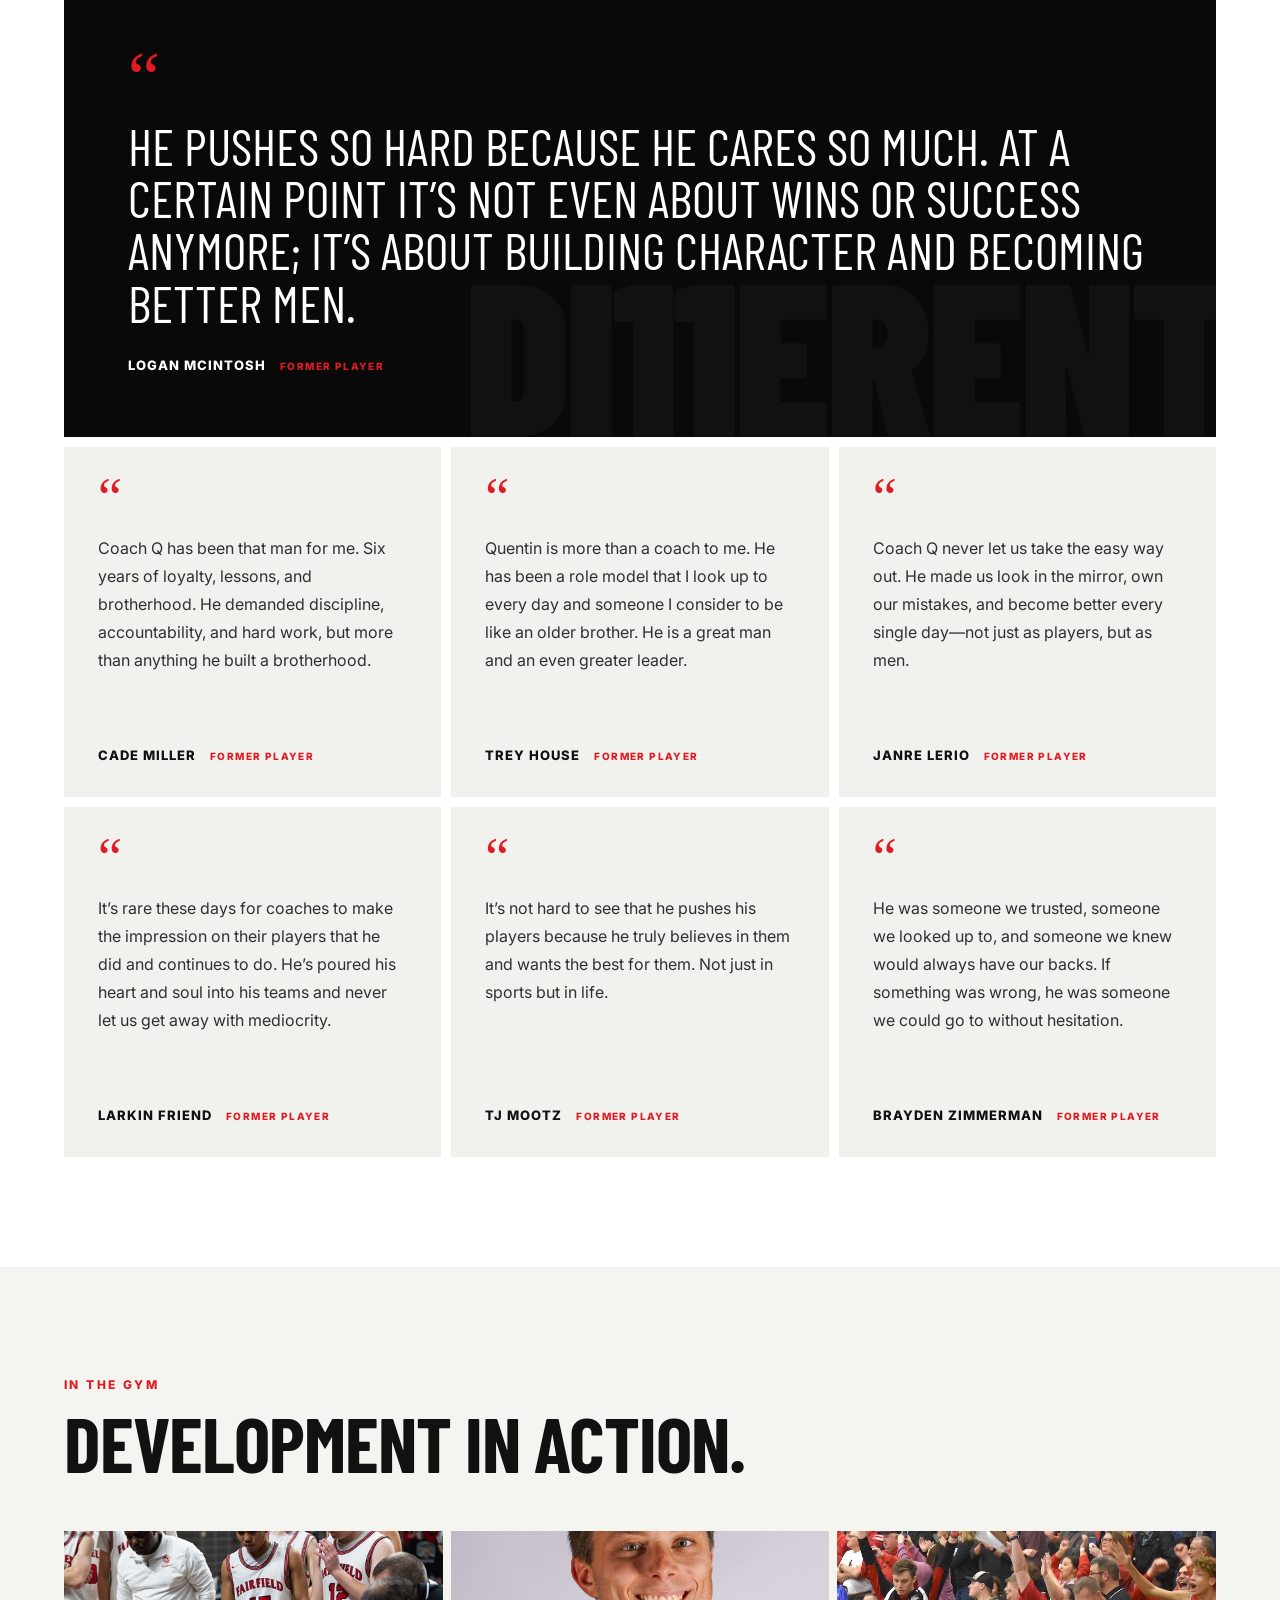
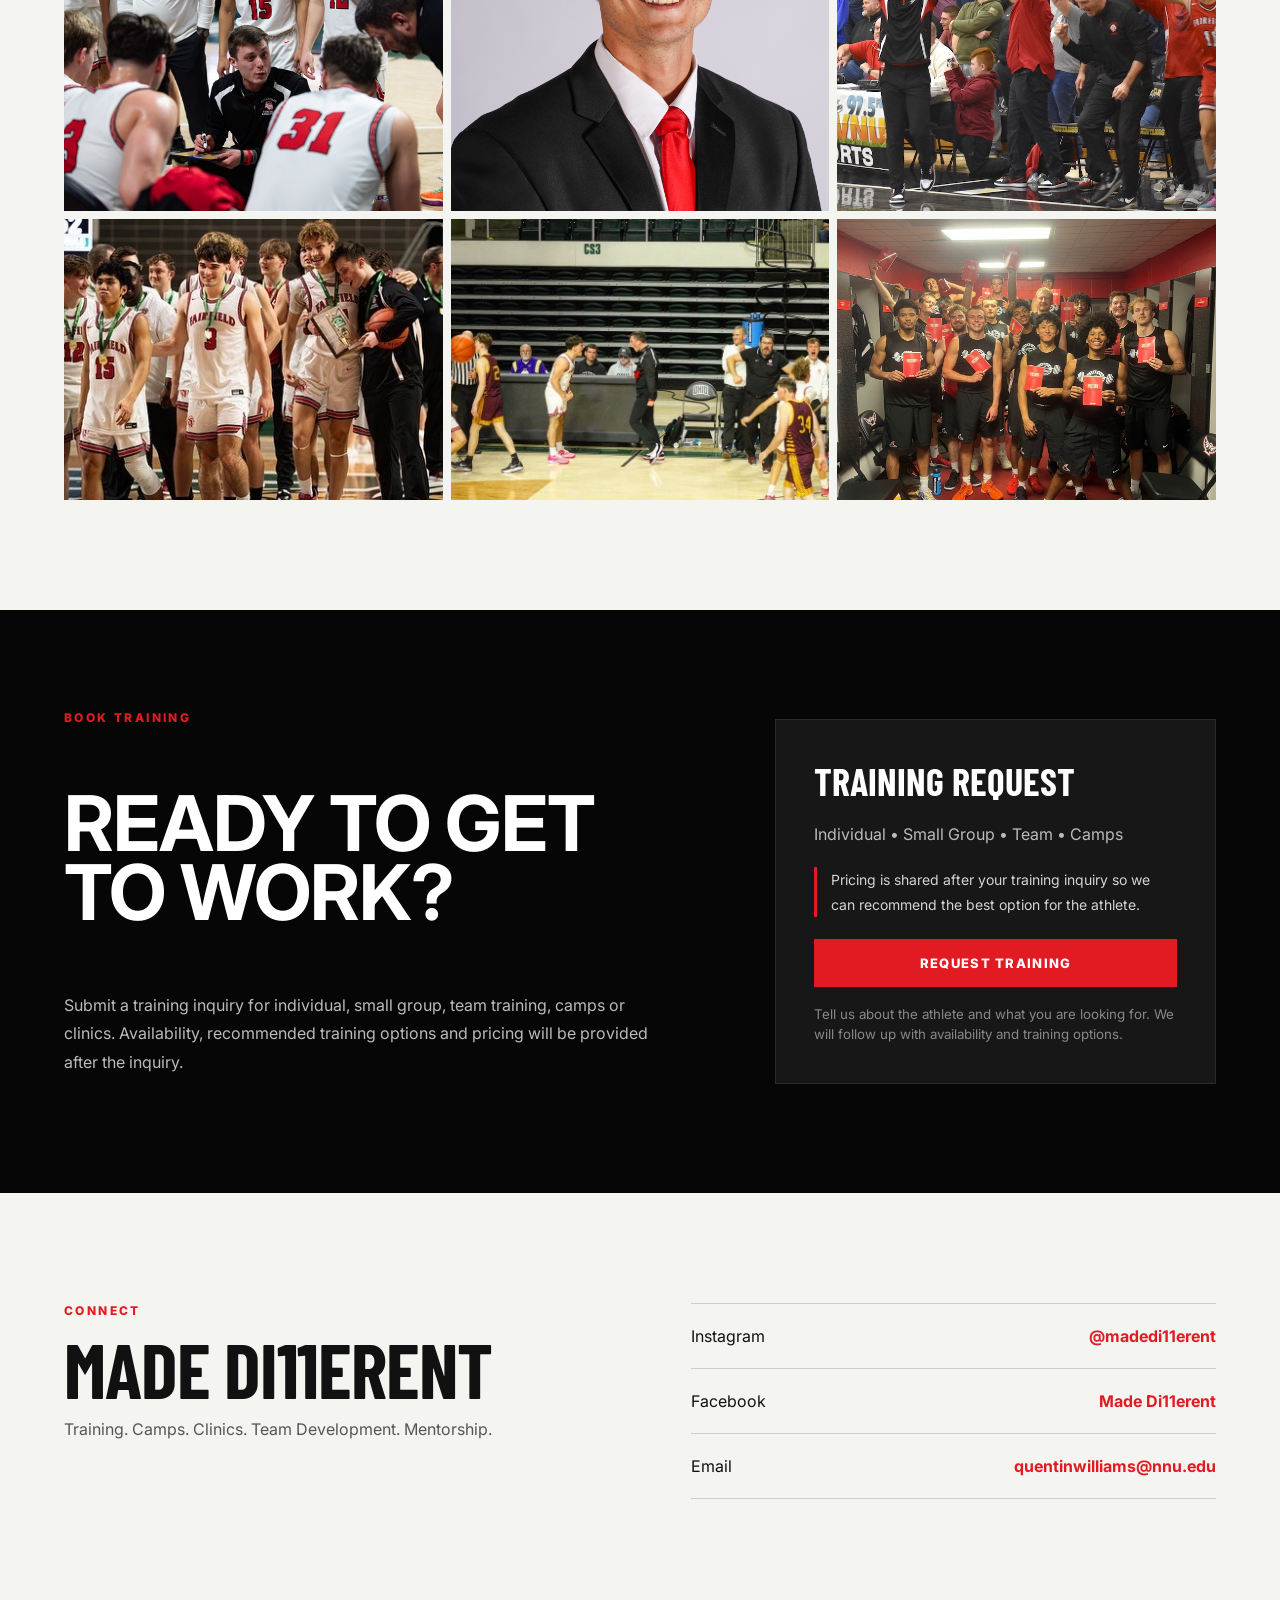
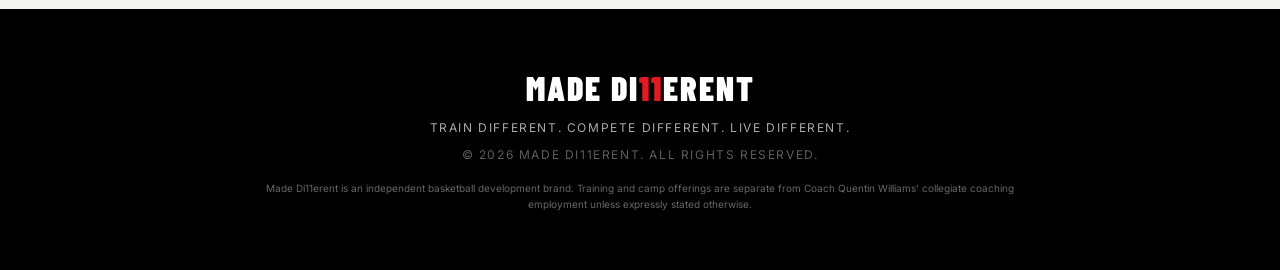
==== commit 7dfebd16: "Swap images in gallery section of index.html" ====
--- a/index.html
+++ b/index.html
@@ -173,10 +173,10 @@
   </div>
   <div class="gallery">
     <img src="assets/huddle.jpg" alt="Basketball team huddle">
-    <img src="assets/sideline.jpg" alt="Coach working on the sideline">
+    <img src="assets/Williams_Quentin.jpg" alt="Coach working on the sideline">
     <img src="assets/celebration.jpg" alt="Basketball coaching celebration">
     <img src="assets/team.jpg" alt="Basketball team after competition">
-    <img src="assets/Williams_Quentin.jpg" alt="Youth basketball camp instruction">
+    <img src="assets/sideline.jpg" alt="Youth basketball camp instruction">
     <img src="assets/team-victory.jpg" alt="Youth basketball skill development">
    
   </div>
